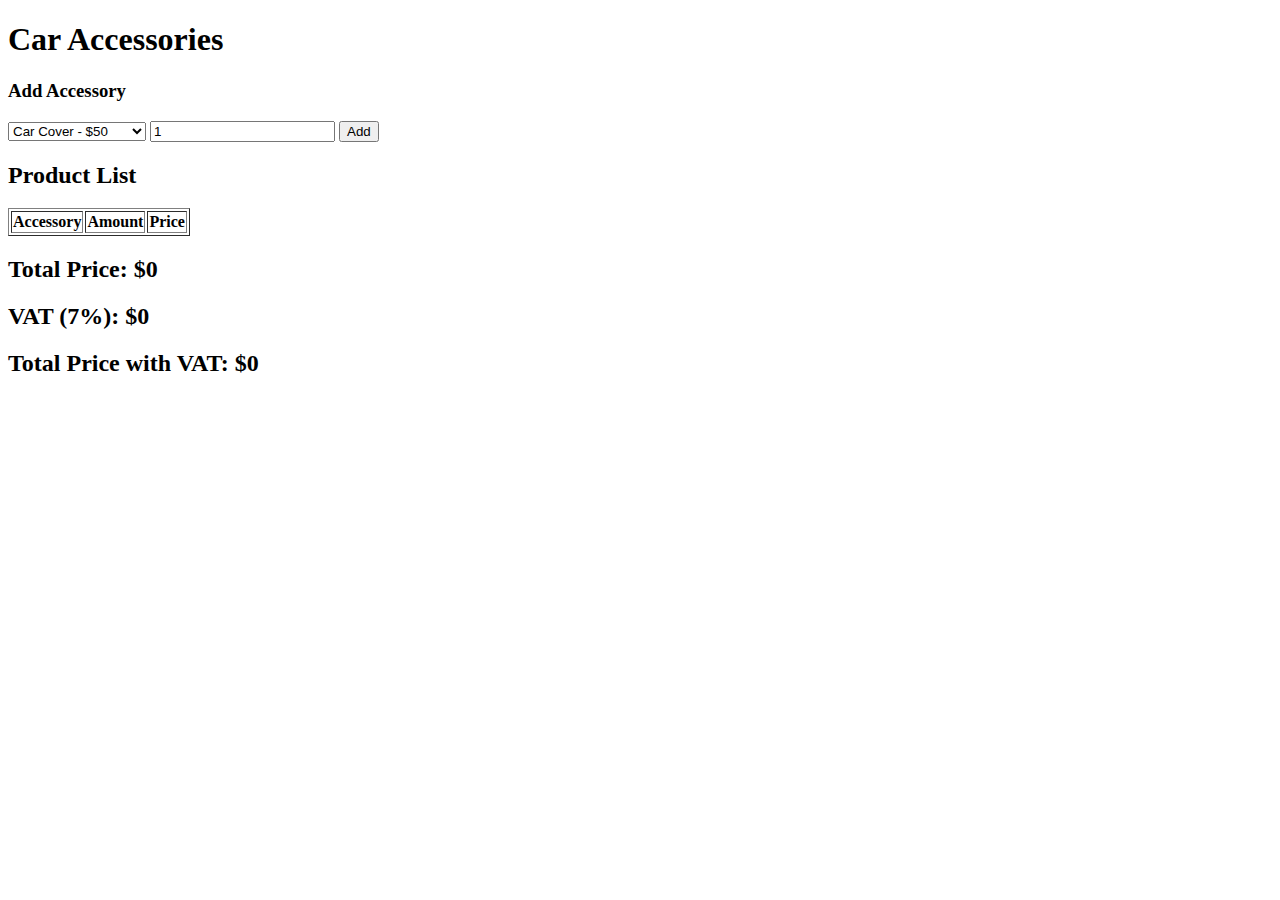
==== accessory/index.html @ 51d6d32d "add accessory and css" ====
<!DOCTYPE html>
<html>
<head>
    <title>Car Accessories</title>
    <link rel="stylesheet" type="text/css" href="css/global.css">
</head>
<body>
    <h1>Car Accessories</h1>

    <h3>Add Accessory</h3>
    <select id="accessory-select">
        <option value="50">Car Cover - $50</option>
        <option value="20">Seat Covers - $20</option>
        <option value="15">Phone Holder - $15</option>
        <!-- Add more options here -->
    </select>
    <input type="number" id="amount-input" min="1" value="1">
    <button class="add-button" onclick="addItem()">Add</button>

    <h2>Product List</h2>
    <table id="product-list" border="1">
        <tr>
            <th>Accessory</th>
            <th>Amount</th>
            <th>Price</th>
        </tr>
    </table>

    <h2>Total Price: <span id="total-price">$0</span></h2>
    <h2>VAT (7%): <span id="vat-price">$0</span></h2>
    <h2>Total Price with VAT: <span id="total-price-vat">$0</span></h2>

    <script>
        function addItem() {
            var accessorySelect = document.getElementById("accessory-select");
            var selectedAccessory = accessorySelect.options[accessorySelect.selectedIndex].text.split(" - ")[0];
            var selectedAccessoryValue = accessorySelect.options[accessorySelect.selectedIndex].value;
            var amountInput = document.getElementById("amount-input");
            var amount = amountInput.value;
            var price = parseFloat(selectedAccessoryValue);
            var totalPriceElement = document.getElementById("total-price");
            var productTable = document.getElementById("product-list");

            var row = productTable.insertRow(-1);
            var accessoryCell = row.insertCell(0);
            var amountCell = row.insertCell(1);
            var priceCell = row.insertCell(2);

            accessoryCell.textContent = selectedAccessory;
            amountCell.textContent = amount;
            priceCell.textContent = "$" + (price * amount).toFixed(2);

            var currentTotal = parseFloat(totalPriceElement.textContent.substring(1));
            var newTotal = currentTotal + (price * amount);
            totalPriceElement.textContent = "$" + newTotal.toFixed(2);

            var vat = newTotal * 0.07;
            var totalPriceWithVAT = newTotal + vat;

            document.getElementById("vat-price").textContent = "$" + vat.toFixed(2);
            document.getElementById("total-price-vat").textContent = "$" + totalPriceWithVAT.toFixed(2);
        }
    </script>
</body>
</html>
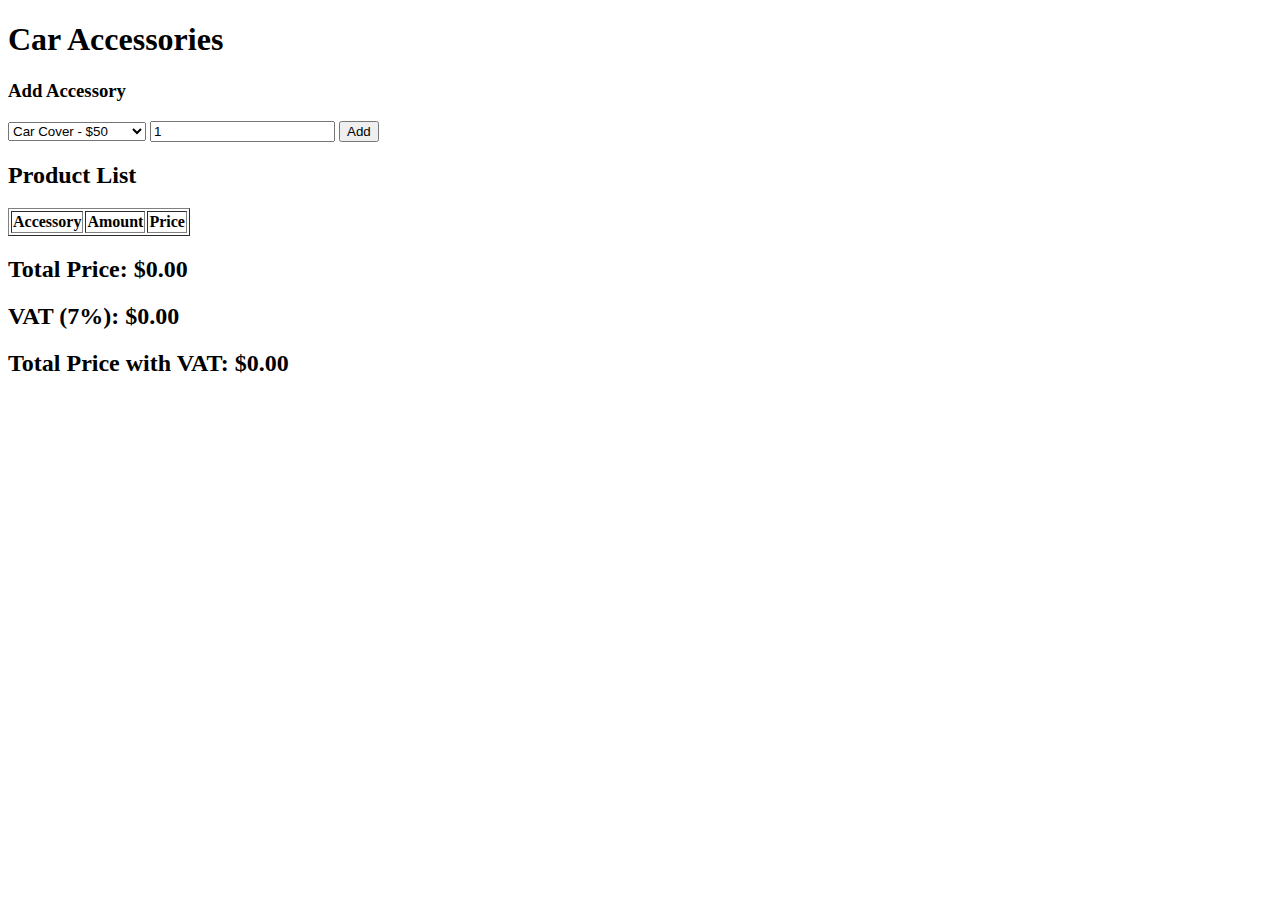
==== commit 0146449b: "modify accessory with jquery" ====
--- a/accessory/index.html
+++ b/accessory/index.html
@@ -3,6 +3,39 @@
 <head>
     <title>Car Accessories</title>
     <link rel="stylesheet" type="text/css" href="css/global.css">
+    <script src="https://code.jquery.com/jquery-3.6.0.min.js"></script>
+    <script>
+        $(document).ready(function() {
+            $(".add-button").click(function() {
+                var selectedAccessory = $("#accessory-select option:selected").text().split(" - ")[0];
+                var selectedAccessoryValue = parseFloat($("#accessory-select").val());
+                var amount = parseInt($("#amount-input").val());
+                var price = selectedAccessoryValue * amount;
+
+                // Add a new row to the product list table
+                $("#product-list").append(
+                    "<tr>" +
+                    "<td>" + selectedAccessory + "</td>" +
+                    "<td>" + amount + "</td>" +
+                    "<td>$" + price.toFixed(2) + "</td>" +
+                    "</tr>"
+                );
+
+                // Update total price
+                var currentTotal = parseFloat($("#total-price").text().substring(1));
+                var newTotal = currentTotal + price;
+                $("#total-price").text("$" + newTotal.toFixed(2));
+
+                // Calculate VAT and update VAT price
+                var vat = newTotal * 0.07;
+                var totalPriceWithVAT = newTotal + vat;
+                $("#vat-price").text("$" + vat.toFixed(2));
+
+                // Update total price with VAT
+                $("#total-price-vat").text("$" + totalPriceWithVAT.toFixed(2));
+            });
+        });
+    </script>
 </head>
 <body>
     <h1>Car Accessories</h1>
@@ -15,7 +48,7 @@
         <!-- Add more options here -->
     </select>
     <input type="number" id="amount-input" min="1" value="1">
-    <button class="add-button" onclick="addItem()">Add</button>
+    <button class="add-button">Add</button>
 
     <h2>Product List</h2>
     <table id="product-list" border="1">
@@ -26,40 +59,9 @@
         </tr>
     </table>
 
-    <h2>Total Price: <span id="total-price">$0</span></h2>
-    <h2>VAT (7%): <span id="vat-price">$0</span></h2>
-    <h2>Total Price with VAT: <span id="total-price-vat">$0</span></h2>
+    <h2>Total Price: <span id="total-price">$0.00</span></h2>
+    <h2>VAT (7%): <span id="vat-price">$0.00</span></h2>
+    <h2>Total Price with VAT: <span id="total-price-vat">$0.00</span></h2>
 
-    <script>
-        function addItem() {
-            var accessorySelect = document.getElementById("accessory-select");
-            var selectedAccessory = accessorySelect.options[accessorySelect.selectedIndex].text.split(" - ")[0];
-            var selectedAccessoryValue = accessorySelect.options[accessorySelect.selectedIndex].value;
-            var amountInput = document.getElementById("amount-input");
-            var amount = amountInput.value;
-            var price = parseFloat(selectedAccessoryValue);
-            var totalPriceElement = document.getElementById("total-price");
-            var productTable = document.getElementById("product-list");
-
-            var row = productTable.insertRow(-1);
-            var accessoryCell = row.insertCell(0);
-            var amountCell = row.insertCell(1);
-            var priceCell = row.insertCell(2);
-
-            accessoryCell.textContent = selectedAccessory;
-            amountCell.textContent = amount;
-            priceCell.textContent = "$" + (price * amount).toFixed(2);
-
-            var currentTotal = parseFloat(totalPriceElement.textContent.substring(1));
-            var newTotal = currentTotal + (price * amount);
-            totalPriceElement.textContent = "$" + newTotal.toFixed(2);
-
-            var vat = newTotal * 0.07;
-            var totalPriceWithVAT = newTotal + vat;
-
-            document.getElementById("vat-price").textContent = "$" + vat.toFixed(2);
-            document.getElementById("total-price-vat").textContent = "$" + totalPriceWithVAT.toFixed(2);
-        }
-    </script>
 </body>
 </html>
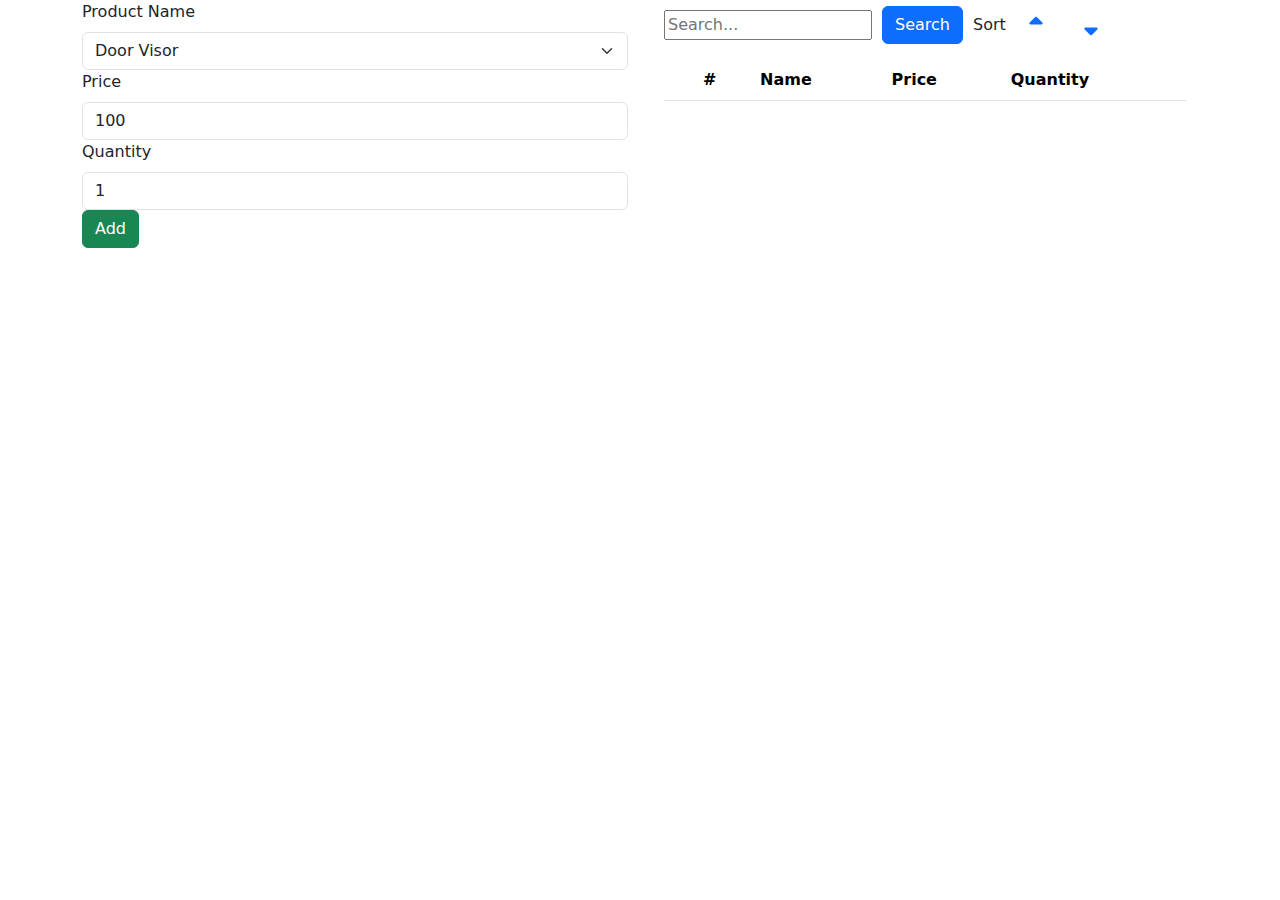
==== commit 3596b736: "add base path to accessory" ====
--- a/accessory/index.html
+++ b/accessory/index.html
@@ -1,67 +1,14 @@
-<!DOCTYPE html>
-<html>
-<head>
-    <title>Car Accessories</title>
-    <link rel="stylesheet" type="text/css" href="css/global.css">
-    <script src="https://code.jquery.com/jquery-3.6.0.min.js"></script>
-    <script>
-        $(document).ready(function() {
-            $(".add-button").click(function() {
-                var selectedAccessory = $("#accessory-select option:selected").text().split(" - ")[0];
-                var selectedAccessoryValue = parseFloat($("#accessory-select").val());
-                var amount = parseInt($("#amount-input").val());
-                var price = selectedAccessoryValue * amount;
-
-                // Add a new row to the product list table
-                $("#product-list").append(
-                    "<tr>" +
-                    "<td>" + selectedAccessory + "</td>" +
-                    "<td>" + amount + "</td>" +
-                    "<td>$" + price.toFixed(2) + "</td>" +
-                    "</tr>"
-                );
-
-                // Update total price
-                var currentTotal = parseFloat($("#total-price").text().substring(1));
-                var newTotal = currentTotal + price;
-                $("#total-price").text("$" + newTotal.toFixed(2));
-
-                // Calculate VAT and update VAT price
-                var vat = newTotal * 0.07;
-                var totalPriceWithVAT = newTotal + vat;
-                $("#vat-price").text("$" + vat.toFixed(2));
-
-                // Update total price with VAT
-                $("#total-price-vat").text("$" + totalPriceWithVAT.toFixed(2));
-            });
-        });
-    </script>
-</head>
-<body>
-    <h1>Car Accessories</h1>
-
-    <h3>Add Accessory</h3>
-    <select id="accessory-select">
-        <option value="50">Car Cover - $50</option>
-        <option value="20">Seat Covers - $20</option>
-        <option value="15">Phone Holder - $15</option>
-        <!-- Add more options here -->
-    </select>
-    <input type="number" id="amount-input" min="1" value="1">
-    <button class="add-button">Add</button>
-
-    <h2>Product List</h2>
-    <table id="product-list" border="1">
-        <tr>
-            <th>Accessory</th>
-            <th>Amount</th>
-            <th>Price</th>
-        </tr>
-    </table>
-
-    <h2>Total Price: <span id="total-price">$0.00</span></h2>
-    <h2>VAT (7%): <span id="vat-price">$0.00</span></h2>
-    <h2>Total Price with VAT: <span id="total-price-vat">$0.00</span></h2>
-
-</body>
+<!doctype html>
+<html lang="en">
+  <head>
+    <meta charset="UTF-8" />
+    <link rel="icon" type="image/svg+xml" href="/accessory/vite.svg" />
+    <meta name="viewport" content="width=device-width, initial-scale=1.0" />
+    <title>Vite + React</title>
+    <script type="module" crossorigin src="/accessory/assets/index-C-yWxXfR.js"></script>
+    <link rel="stylesheet" crossorigin href="/accessory/assets/index-OHqzeTQK.css">
+  </head>
+  <body>
+    <div id="root"></div>
+  </body>
 </html>
--- a/accessory/assets/index-OHqzeTQK.css
+++ b/accessory/assets/index-OHqzeTQK.css
@@ -0,0 +1,9 @@
+@charset "UTF-8";/*!
+* Bootstrap  v5.3.3 (https://getbootstrap.com/)
+* Copyright 2011-2024 The Bootstrap Authors
+* Licensed under MIT (https://github.com/twbs/bootstrap/blob/main/LICENSE)
+*/:root,[data-bs-theme=light]{--bs-blue:#0d6efd;--bs-indigo:#6610f2;--bs-purple:#6f42c1;--bs-pink:#d63384;--bs-red:#dc3545;--bs-orange:#fd7e14;--bs-yellow:#ffc107;--bs-green:#198754;--bs-teal:#20c997;--bs-cyan:#0dcaf0;--bs-black:#000;--bs-white:#fff;--bs-gray:#6c757d;--bs-gray-dark:#343a40;--bs-gray-100:#f8f9fa;--bs-gray-200:#e9ecef;--bs-gray-300:#dee2e6;--bs-gray-400:#ced4da;--bs-gray-500:#adb5bd;--bs-gray-600:#6c757d;--bs-gray-700:#495057;--bs-gray-800:#343a40;--bs-gray-900:#212529;--bs-primary:#0d6efd;--bs-secondary:#6c757d;--bs-success:#198754;--bs-info:#0dcaf0;--bs-warning:#ffc107;--bs-danger:#dc3545;--bs-light:#f8f9fa;--bs-dark:#212529;--bs-primary-rgb:13,110,253;--bs-secondary-rgb:108,117,125;--bs-success-rgb:25,135,84;--bs-info-rgb:13,202,240;--bs-warning-rgb:255,193,7;--bs-danger-rgb:220,53,69;--bs-light-rgb:248,249,250;--bs-dark-rgb:33,37,41;--bs-primary-text-emphasis:#052c65;--bs-secondary-text-emphasis:#2b2f32;--bs-success-text-emphasis:#0a3622;--bs-info-text-emphasis:#055160;--bs-warning-text-emphasis:#664d03;--bs-danger-text-emphasis:#58151c;--bs-light-text-emphasis:#495057;--bs-dark-text-emphasis:#495057;--bs-primary-bg-subtle:#cfe2ff;--bs-secondary-bg-subtle:#e2e3e5;--bs-success-bg-subtle:#d1e7dd;--bs-info-bg-subtle:#cff4fc;--bs-warning-bg-subtle:#fff3cd;--bs-danger-bg-subtle:#f8d7da;--bs-light-bg-subtle:#fcfcfd;--bs-dark-bg-subtle:#ced4da;--bs-primary-border-subtle:#9ec5fe;--bs-secondary-border-subtle:#c4c8cb;--bs-success-border-subtle:#a3cfbb;--bs-info-border-subtle:#9eeaf9;--bs-warning-border-subtle:#ffe69c;--bs-danger-border-subtle:#f1aeb5;--bs-light-border-subtle:#e9ecef;--bs-dark-border-subtle:#adb5bd;--bs-white-rgb:255,255,255;--bs-black-rgb:0,0,0;--bs-font-sans-serif:system-ui,-apple-system,"Segoe UI",Roboto,"Helvetica Neue","Noto Sans","Liberation Sans",Arial,sans-serif,"Apple Color Emoji","Segoe UI Emoji","Segoe UI Symbol","Noto Color Emoji";--bs-font-monospace:SFMono-Regular,Menlo,Monaco,Consolas,"Liberation Mono","Courier New",monospace;--bs-gradient:linear-gradient(180deg, rgba(255, 255, 255, .15), rgba(255, 255, 255, 0));--bs-body-font-family:var(--bs-font-sans-serif);--bs-body-font-size:1rem;--bs-body-font-weight:400;--bs-body-line-height:1.5;--bs-body-color:#212529;--bs-body-color-rgb:33,37,41;--bs-body-bg:#fff;--bs-body-bg-rgb:255,255,255;--bs-emphasis-color:#000;--bs-emphasis-color-rgb:0,0,0;--bs-secondary-color:rgba(33, 37, 41, .75);--bs-secondary-color-rgb:33,37,41;--bs-secondary-bg:#e9ecef;--bs-secondary-bg-rgb:233,236,239;--bs-tertiary-color:rgba(33, 37, 41, .5);--bs-tertiary-color-rgb:33,37,41;--bs-tertiary-bg:#f8f9fa;--bs-tertiary-bg-rgb:248,249,250;--bs-heading-color:inherit;--bs-link-color:#0d6efd;--bs-link-color-rgb:13,110,253;--bs-link-decoration:underline;--bs-link-hover-color:#0a58ca;--bs-link-hover-color-rgb:10,88,202;--bs-code-color:#d63384;--bs-highlight-color:#212529;--bs-highlight-bg:#fff3cd;--bs-border-width:1px;--bs-border-style:solid;--bs-border-color:#dee2e6;--bs-border-color-translucent:rgba(0, 0, 0, .175);--bs-border-radius:.375rem;--bs-border-radius-sm:.25rem;--bs-border-radius-lg:.5rem;--bs-border-radius-xl:1rem;--bs-border-radius-xxl:2rem;--bs-border-radius-2xl:var(--bs-border-radius-xxl);--bs-border-radius-pill:50rem;--bs-box-shadow:0 .5rem 1rem rgba(0, 0, 0, .15);--bs-box-shadow-sm:0 .125rem .25rem rgba(0, 0, 0, .075);--bs-box-shadow-lg:0 1rem 3rem rgba(0, 0, 0, .175);--bs-box-shadow-inset:inset 0 1px 2px rgba(0, 0, 0, .075);--bs-focus-ring-width:.25rem;--bs-focus-ring-opacity:.25;--bs-focus-ring-color:rgba(13, 110, 253, .25);--bs-form-valid-color:#198754;--bs-form-valid-border-color:#198754;--bs-form-invalid-color:#dc3545;--bs-form-invalid-border-color:#dc3545}[data-bs-theme=dark]{color-scheme:dark;--bs-body-color:#dee2e6;--bs-body-color-rgb:222,226,230;--bs-body-bg:#212529;--bs-body-bg-rgb:33,37,41;--bs-emphasis-color:#fff;--bs-emphasis-color-rgb:255,255,255;--bs-secondary-color:rgba(222, 226, 230, .75);--bs-secondary-color-rgb:222,226,230;--bs-secondary-bg:#343a40;--bs-secondary-bg-rgb:52,58,64;--bs-tertiary-color:rgba(222, 226, 230, .5);--bs-tertiary-color-rgb:222,226,230;--bs-tertiary-bg:#2b3035;--bs-tertiary-bg-rgb:43,48,53;--bs-primary-text-emphasis:#6ea8fe;--bs-secondary-text-emphasis:#a7acb1;--bs-success-text-emphasis:#75b798;--bs-info-text-emphasis:#6edff6;--bs-warning-text-emphasis:#ffda6a;--bs-danger-text-emphasis:#ea868f;--bs-light-text-emphasis:#f8f9fa;--bs-dark-text-emphasis:#dee2e6;--bs-primary-bg-subtle:#031633;--bs-secondary-bg-subtle:#161719;--bs-success-bg-subtle:#051b11;--bs-info-bg-subtle:#032830;--bs-warning-bg-subtle:#332701;--bs-danger-bg-subtle:#2c0b0e;--bs-light-bg-subtle:#343a40;--bs-dark-bg-subtle:#1a1d20;--bs-primary-border-subtle:#084298;--bs-secondary-border-subtle:#41464b;--bs-success-border-subtle:#0f5132;--bs-info-border-subtle:#087990;--bs-warning-border-subtle:#997404;--bs-danger-border-subtle:#842029;--bs-light-border-subtle:#495057;--bs-dark-border-subtle:#343a40;--bs-heading-color:inherit;--bs-link-color:#6ea8fe;--bs-link-hover-color:#8bb9fe;--bs-link-color-rgb:110,168,254;--bs-link-hover-color-rgb:139,185,254;--bs-code-color:#e685b5;--bs-highlight-color:#dee2e6;--bs-highlight-bg:#664d03;--bs-border-color:#495057;--bs-border-color-translucent:rgba(255, 255, 255, .15);--bs-form-valid-color:#75b798;--bs-form-valid-border-color:#75b798;--bs-form-invalid-color:#ea868f;--bs-form-invalid-border-color:#ea868f}*,:after,:before{box-sizing:border-box}@media (prefers-reduced-motion:no-preference){:root{scroll-behavior:smooth}}body{margin:0;font-family:var(--bs-body-font-family);font-size:var(--bs-body-font-size);font-weight:var(--bs-body-font-weight);line-height:var(--bs-body-line-height);color:var(--bs-body-color);text-align:var(--bs-body-text-align);background-color:var(--bs-body-bg);-webkit-text-size-adjust:100%;-webkit-tap-highlight-color:transparent}hr{margin:1rem 0;color:inherit;border:0;border-top:var(--bs-border-width) solid;opacity:.25}.h1,.h2,.h3,.h4,.h5,.h6,h1,h2,h3,h4,h5,h6{margin-top:0;margin-bottom:.5rem;font-weight:500;line-height:1.2;color:var(--bs-heading-color)}.h1,h1{font-size:calc(1.375rem + 1.5vw)}@media (min-width:1200px){.h1,h1{font-size:2.5rem}}.h2,h2{font-size:calc(1.325rem + .9vw)}@media (min-width:1200px){.h2,h2{font-size:2rem}}.h3,h3{font-size:calc(1.3rem + .6vw)}@media (min-width:1200px){.h3,h3{font-size:1.75rem}}.h4,h4{font-size:calc(1.275rem + .3vw)}@media (min-width:1200px){.h4,h4{font-size:1.5rem}}.h5,h5{font-size:1.25rem}.h6,h6{font-size:1rem}p{margin-top:0;margin-bottom:1rem}abbr[title]{-webkit-text-decoration:underline dotted;text-decoration:underline dotted;cursor:help;-webkit-text-decoration-skip-ink:none;text-decoration-skip-ink:none}address{margin-bottom:1rem;font-style:normal;line-height:inherit}ol,ul{padding-left:2rem}dl,ol,ul{margin-top:0;margin-bottom:1rem}ol ol,ol ul,ul ol,ul ul{margin-bottom:0}dt{font-weight:700}dd{margin-bottom:.5rem;margin-left:0}blockquote{margin:0 0 1rem}b,strong{font-weight:bolder}.small,small{font-size:.875em}.mark,mark{padding:.1875em;color:var(--bs-highlight-color);background-color:var(--bs-highlight-bg)}sub,sup{position:relative;font-size:.75em;line-height:0;vertical-align:baseline}sub{bottom:-.25em}sup{top:-.5em}a{color:rgba(var(--bs-link-color-rgb),var(--bs-link-opacity,1));text-decoration:underline}a:hover{--bs-link-color-rgb:var(--bs-link-hover-color-rgb)}a:not([href]):not([class]),a:not([href]):not([class]):hover{color:inherit;text-decoration:none}code,kbd,pre,samp{font-family:var(--bs-font-monospace);font-size:1em}pre{display:block;margin-top:0;margin-bottom:1rem;overflow:auto;font-size:.875em}pre code{font-size:inherit;color:inherit;word-break:normal}code{font-size:.875em;color:var(--bs-code-color);word-wrap:break-word}a>code{color:inherit}kbd{padding:.1875rem .375rem;font-size:.875em;color:var(--bs-body-bg);background-color:var(--bs-body-color);border-radius:.25rem}kbd kbd{padding:0;font-size:1em}figure{margin:0 0 1rem}img,svg{vertical-align:middle}table{caption-side:bottom;border-collapse:collapse}caption{padding-top:.5rem;padding-bottom:.5rem;color:var(--bs-secondary-color);text-align:left}th{text-align:inherit;text-align:-webkit-match-parent}tbody,td,tfoot,th,thead,tr{border-color:inherit;border-style:solid;border-width:0}label{display:inline-block}button{border-radius:0}button:focus:not(:focus-visible){outline:0}button,input,optgroup,select,textarea{margin:0;font-family:inherit;font-size:inherit;line-height:inherit}button,select{text-transform:none}[role=button]{cursor:pointer}select{word-wrap:normal}select:disabled{opacity:1}[list]:not([type=date]):not([type=datetime-local]):not([type=month]):not([type=week]):not([type=time])::-webkit-calendar-picker-indicator{display:none!important}[type=button],[type=reset],[type=submit],button{-webkit-appearance:button}[type=button]:not(:disabled),[type=reset]:not(:disabled),[type=submit]:not(:disabled),button:not(:disabled){cursor:pointer}::-moz-focus-inner{padding:0;border-style:none}textarea{resize:vertical}fieldset{min-width:0;padding:0;margin:0;border:0}legend{float:left;width:100%;padding:0;margin-bottom:.5rem;font-size:calc(1.275rem + .3vw);line-height:inherit}@media (min-width:1200px){legend{font-size:1.5rem}}legend+*{clear:left}::-webkit-datetime-edit-day-field,::-webkit-datetime-edit-fields-wrapper,::-webkit-datetime-edit-hour-field,::-webkit-datetime-edit-minute,::-webkit-datetime-edit-month-field,::-webkit-datetime-edit-text,::-webkit-datetime-edit-year-field{padding:0}::-webkit-inner-spin-button{height:auto}[type=search]{-webkit-appearance:textfield;outline-offset:-2px}::-webkit-search-decoration{-webkit-appearance:none}::-webkit-color-swatch-wrapper{padding:0}::-webkit-file-upload-button{font:inherit;-webkit-appearance:button}::file-selector-button{font:inherit;-webkit-appearance:button}output{display:inline-block}iframe{border:0}summary{display:list-item;cursor:pointer}progress{vertical-align:baseline}[hidden]{display:none!important}.lead{font-size:1.25rem;font-weight:300}.display-1{font-size:calc(1.625rem + 4.5vw);font-weight:300;line-height:1.2}@media (min-width:1200px){.display-1{font-size:5rem}}.display-2{font-size:calc(1.575rem + 3.9vw);font-weight:300;line-height:1.2}@media (min-width:1200px){.display-2{font-size:4.5rem}}.display-3{font-size:calc(1.525rem + 3.3vw);font-weight:300;line-height:1.2}@media (min-width:1200px){.display-3{font-size:4rem}}.display-4{font-size:calc(1.475rem + 2.7vw);font-weight:300;line-height:1.2}@media (min-width:1200px){.display-4{font-size:3.5rem}}.display-5{font-size:calc(1.425rem + 2.1vw);font-weight:300;line-height:1.2}@media (min-width:1200px){.display-5{font-size:3rem}}.display-6{font-size:calc(1.375rem + 1.5vw);font-weight:300;line-height:1.2}@media (min-width:1200px){.display-6{font-size:2.5rem}}.list-unstyled,.list-inline{padding-left:0;list-style:none}.list-inline-item{display:inline-block}.list-inline-item:not(:last-child){margin-right:.5rem}.initialism{font-size:.875em;text-transform:uppercase}.blockquote{margin-bottom:1rem;font-size:1.25rem}.blockquote>:last-child{margin-bottom:0}.blockquote-footer{margin-top:-1rem;margin-bottom:1rem;font-size:.875em;color:#6c757d}.blockquote-footer:before{content:"— "}.img-fluid{max-width:100%;height:auto}.img-thumbnail{padding:.25rem;background-color:var(--bs-body-bg);border:var(--bs-border-width) solid var(--bs-border-color);border-radius:var(--bs-border-radius);max-width:100%;height:auto}.figure{display:inline-block}.figure-img{margin-bottom:.5rem;line-height:1}.figure-caption{font-size:.875em;color:var(--bs-secondary-color)}.container,.container-fluid,.container-lg,.container-md,.container-sm,.container-xl,.container-xxl{--bs-gutter-x:1.5rem;--bs-gutter-y:0;width:100%;padding-right:calc(var(--bs-gutter-x) * .5);padding-left:calc(var(--bs-gutter-x) * .5);margin-right:auto;margin-left:auto}@media (min-width:576px){.container,.container-sm{max-width:540px}}@media (min-width:768px){.container,.container-md,.container-sm{max-width:720px}}@media (min-width:992px){.container,.container-lg,.container-md,.container-sm{max-width:960px}}@media (min-width:1200px){.container,.container-lg,.container-md,.container-sm,.container-xl{max-width:1140px}}@media (min-width:1400px){.container,.container-lg,.container-md,.container-sm,.container-xl,.container-xxl{max-width:1320px}}:root{--bs-breakpoint-xs:0;--bs-breakpoint-sm:576px;--bs-breakpoint-md:768px;--bs-breakpoint-lg:992px;--bs-breakpoint-xl:1200px;--bs-breakpoint-xxl:1400px}.row{--bs-gutter-x:1.5rem;--bs-gutter-y:0;display:flex;flex-wrap:wrap;margin-top:calc(-1 * var(--bs-gutter-y));margin-right:calc(-.5 * var(--bs-gutter-x));margin-left:calc(-.5 * var(--bs-gutter-x))}.row>*{flex-shrink:0;width:100%;max-width:100%;padding-right:calc(var(--bs-gutter-x) * .5);padding-left:calc(var(--bs-gutter-x) * .5);margin-top:var(--bs-gutter-y)}.col{flex:1 0 0%}.row-cols-auto>*{flex:0 0 auto;width:auto}.row-cols-1>*{flex:0 0 auto;width:100%}.row-cols-2>*{flex:0 0 auto;width:50%}.row-cols-3>*{flex:0 0 auto;width:33.33333333%}.row-cols-4>*{flex:0 0 auto;width:25%}.row-cols-5>*{flex:0 0 auto;width:20%}.row-cols-6>*{flex:0 0 auto;width:16.66666667%}.col-auto{flex:0 0 auto;width:auto}.col-1{flex:0 0 auto;width:8.33333333%}.col-2{flex:0 0 auto;width:16.66666667%}.col-3{flex:0 0 auto;width:25%}.col-4{flex:0 0 auto;width:33.33333333%}.col-5{flex:0 0 auto;width:41.66666667%}.col-6{flex:0 0 auto;width:50%}.col-7{flex:0 0 auto;width:58.33333333%}.col-8{flex:0 0 auto;width:66.66666667%}.col-9{flex:0 0 auto;width:75%}.col-10{flex:0 0 auto;width:83.33333333%}.col-11{flex:0 0 auto;width:91.66666667%}.col-12{flex:0 0 auto;width:100%}.offset-1{margin-left:8.33333333%}.offset-2{margin-left:16.66666667%}.offset-3{margin-left:25%}.offset-4{margin-left:33.33333333%}.offset-5{margin-left:41.66666667%}.offset-6{margin-left:50%}.offset-7{margin-left:58.33333333%}.offset-8{margin-left:66.66666667%}.offset-9{margin-left:75%}.offset-10{margin-left:83.33333333%}.offset-11{margin-left:91.66666667%}.g-0,.gx-0{--bs-gutter-x:0}.g-0,.gy-0{--bs-gutter-y:0}.g-1,.gx-1{--bs-gutter-x:.25rem}.g-1,.gy-1{--bs-gutter-y:.25rem}.g-2,.gx-2{--bs-gutter-x:.5rem}.g-2,.gy-2{--bs-gutter-y:.5rem}.g-3,.gx-3{--bs-gutter-x:1rem}.g-3,.gy-3{--bs-gutter-y:1rem}.g-4,.gx-4{--bs-gutter-x:1.5rem}.g-4,.gy-4{--bs-gutter-y:1.5rem}.g-5,.gx-5{--bs-gutter-x:3rem}.g-5,.gy-5{--bs-gutter-y:3rem}@media (min-width:576px){.col-sm{flex:1 0 0%}.row-cols-sm-auto>*{flex:0 0 auto;width:auto}.row-cols-sm-1>*{flex:0 0 auto;width:100%}.row-cols-sm-2>*{flex:0 0 auto;width:50%}.row-cols-sm-3>*{flex:0 0 auto;width:33.33333333%}.row-cols-sm-4>*{flex:0 0 auto;width:25%}.row-cols-sm-5>*{flex:0 0 auto;width:20%}.row-cols-sm-6>*{flex:0 0 auto;width:16.66666667%}.col-sm-auto{flex:0 0 auto;width:auto}.col-sm-1{flex:0 0 auto;width:8.33333333%}.col-sm-2{flex:0 0 auto;width:16.66666667%}.col-sm-3{flex:0 0 auto;width:25%}.col-sm-4{flex:0 0 auto;width:33.33333333%}.col-sm-5{flex:0 0 auto;width:41.66666667%}.col-sm-6{flex:0 0 auto;width:50%}.col-sm-7{flex:0 0 auto;width:58.33333333%}.col-sm-8{flex:0 0 auto;width:66.66666667%}.col-sm-9{flex:0 0 auto;width:75%}.col-sm-10{flex:0 0 auto;width:83.33333333%}.col-sm-11{flex:0 0 auto;width:91.66666667%}.col-sm-12{flex:0 0 auto;width:100%}.offset-sm-0{margin-left:0}.offset-sm-1{margin-left:8.33333333%}.offset-sm-2{margin-left:16.66666667%}.offset-sm-3{margin-left:25%}.offset-sm-4{margin-left:33.33333333%}.offset-sm-5{margin-left:41.66666667%}.offset-sm-6{margin-left:50%}.offset-sm-7{margin-left:58.33333333%}.offset-sm-8{margin-left:66.66666667%}.offset-sm-9{margin-left:75%}.offset-sm-10{margin-left:83.33333333%}.offset-sm-11{margin-left:91.66666667%}.g-sm-0,.gx-sm-0{--bs-gutter-x:0}.g-sm-0,.gy-sm-0{--bs-gutter-y:0}.g-sm-1,.gx-sm-1{--bs-gutter-x:.25rem}.g-sm-1,.gy-sm-1{--bs-gutter-y:.25rem}.g-sm-2,.gx-sm-2{--bs-gutter-x:.5rem}.g-sm-2,.gy-sm-2{--bs-gutter-y:.5rem}.g-sm-3,.gx-sm-3{--bs-gutter-x:1rem}.g-sm-3,.gy-sm-3{--bs-gutter-y:1rem}.g-sm-4,.gx-sm-4{--bs-gutter-x:1.5rem}.g-sm-4,.gy-sm-4{--bs-gutter-y:1.5rem}.g-sm-5,.gx-sm-5{--bs-gutter-x:3rem}.g-sm-5,.gy-sm-5{--bs-gutter-y:3rem}}@media (min-width:768px){.col-md{flex:1 0 0%}.row-cols-md-auto>*{flex:0 0 auto;width:auto}.row-cols-md-1>*{flex:0 0 auto;width:100%}.row-cols-md-2>*{flex:0 0 auto;width:50%}.row-cols-md-3>*{flex:0 0 auto;width:33.33333333%}.row-cols-md-4>*{flex:0 0 auto;width:25%}.row-cols-md-5>*{flex:0 0 auto;width:20%}.row-cols-md-6>*{flex:0 0 auto;width:16.66666667%}.col-md-auto{flex:0 0 auto;width:auto}.col-md-1{flex:0 0 auto;width:8.33333333%}.col-md-2{flex:0 0 auto;width:16.66666667%}.col-md-3{flex:0 0 auto;width:25%}.col-md-4{flex:0 0 auto;width:33.33333333%}.col-md-5{flex:0 0 auto;width:41.66666667%}.col-md-6{flex:0 0 auto;width:50%}.col-md-7{flex:0 0 auto;width:58.33333333%}.col-md-8{flex:0 0 auto;width:66.66666667%}.col-md-9{flex:0 0 auto;width:75%}.col-md-10{flex:0 0 auto;width:83.33333333%}.col-md-11{flex:0 0 auto;width:91.66666667%}.col-md-12{flex:0 0 auto;width:100%}.offset-md-0{margin-left:0}.offset-md-1{margin-left:8.33333333%}.offset-md-2{margin-left:16.66666667%}.offset-md-3{margin-left:25%}.offset-md-4{margin-left:33.33333333%}.offset-md-5{margin-left:41.66666667%}.offset-md-6{margin-left:50%}.offset-md-7{margin-left:58.33333333%}.offset-md-8{margin-left:66.66666667%}.offset-md-9{margin-left:75%}.offset-md-10{margin-left:83.33333333%}.offset-md-11{margin-left:91.66666667%}.g-md-0,.gx-md-0{--bs-gutter-x:0}.g-md-0,.gy-md-0{--bs-gutter-y:0}.g-md-1,.gx-md-1{--bs-gutter-x:.25rem}.g-md-1,.gy-md-1{--bs-gutter-y:.25rem}.g-md-2,.gx-md-2{--bs-gutter-x:.5rem}.g-md-2,.gy-md-2{--bs-gutter-y:.5rem}.g-md-3,.gx-md-3{--bs-gutter-x:1rem}.g-md-3,.gy-md-3{--bs-gutter-y:1rem}.g-md-4,.gx-md-4{--bs-gutter-x:1.5rem}.g-md-4,.gy-md-4{--bs-gutter-y:1.5rem}.g-md-5,.gx-md-5{--bs-gutter-x:3rem}.g-md-5,.gy-md-5{--bs-gutter-y:3rem}}@media (min-width:992px){.col-lg{flex:1 0 0%}.row-cols-lg-auto>*{flex:0 0 auto;width:auto}.row-cols-lg-1>*{flex:0 0 auto;width:100%}.row-cols-lg-2>*{flex:0 0 auto;width:50%}.row-cols-lg-3>*{flex:0 0 auto;width:33.33333333%}.row-cols-lg-4>*{flex:0 0 auto;width:25%}.row-cols-lg-5>*{flex:0 0 auto;width:20%}.row-cols-lg-6>*{flex:0 0 auto;width:16.66666667%}.col-lg-auto{flex:0 0 auto;width:auto}.col-lg-1{flex:0 0 auto;width:8.33333333%}.col-lg-2{flex:0 0 auto;width:16.66666667%}.col-lg-3{flex:0 0 auto;width:25%}.col-lg-4{flex:0 0 auto;width:33.33333333%}.col-lg-5{flex:0 0 auto;width:41.66666667%}.col-lg-6{flex:0 0 auto;width:50%}.col-lg-7{flex:0 0 auto;width:58.33333333%}.col-lg-8{flex:0 0 auto;width:66.66666667%}.col-lg-9{flex:0 0 auto;width:75%}.col-lg-10{flex:0 0 auto;width:83.33333333%}.col-lg-11{flex:0 0 auto;width:91.66666667%}.col-lg-12{flex:0 0 auto;width:100%}.offset-lg-0{margin-left:0}.offset-lg-1{margin-left:8.33333333%}.offset-lg-2{margin-left:16.66666667%}.offset-lg-3{margin-left:25%}.offset-lg-4{margin-left:33.33333333%}.offset-lg-5{margin-left:41.66666667%}.offset-lg-6{margin-left:50%}.offset-lg-7{margin-left:58.33333333%}.offset-lg-8{margin-left:66.66666667%}.offset-lg-9{margin-left:75%}.offset-lg-10{margin-left:83.33333333%}.offset-lg-11{margin-left:91.66666667%}.g-lg-0,.gx-lg-0{--bs-gutter-x:0}.g-lg-0,.gy-lg-0{--bs-gutter-y:0}.g-lg-1,.gx-lg-1{--bs-gutter-x:.25rem}.g-lg-1,.gy-lg-1{--bs-gutter-y:.25rem}.g-lg-2,.gx-lg-2{--bs-gutter-x:.5rem}.g-lg-2,.gy-lg-2{--bs-gutter-y:.5rem}.g-lg-3,.gx-lg-3{--bs-gutter-x:1rem}.g-lg-3,.gy-lg-3{--bs-gutter-y:1rem}.g-lg-4,.gx-lg-4{--bs-gutter-x:1.5rem}.g-lg-4,.gy-lg-4{--bs-gutter-y:1.5rem}.g-lg-5,.gx-lg-5{--bs-gutter-x:3rem}.g-lg-5,.gy-lg-5{--bs-gutter-y:3rem}}@media (min-width:1200px){.col-xl{flex:1 0 0%}.row-cols-xl-auto>*{flex:0 0 auto;width:auto}.row-cols-xl-1>*{flex:0 0 auto;width:100%}.row-cols-xl-2>*{flex:0 0 auto;width:50%}.row-cols-xl-3>*{flex:0 0 auto;width:33.33333333%}.row-cols-xl-4>*{flex:0 0 auto;width:25%}.row-cols-xl-5>*{flex:0 0 auto;width:20%}.row-cols-xl-6>*{flex:0 0 auto;width:16.66666667%}.col-xl-auto{flex:0 0 auto;width:auto}.col-xl-1{flex:0 0 auto;width:8.33333333%}.col-xl-2{flex:0 0 auto;width:16.66666667%}.col-xl-3{flex:0 0 auto;width:25%}.col-xl-4{flex:0 0 auto;width:33.33333333%}.col-xl-5{flex:0 0 auto;width:41.66666667%}.col-xl-6{flex:0 0 auto;width:50%}.col-xl-7{flex:0 0 auto;width:58.33333333%}.col-xl-8{flex:0 0 auto;width:66.66666667%}.col-xl-9{flex:0 0 auto;width:75%}.col-xl-10{flex:0 0 auto;width:83.33333333%}.col-xl-11{flex:0 0 auto;width:91.66666667%}.col-xl-12{flex:0 0 auto;width:100%}.offset-xl-0{margin-left:0}.offset-xl-1{margin-left:8.33333333%}.offset-xl-2{margin-left:16.66666667%}.offset-xl-3{margin-left:25%}.offset-xl-4{margin-left:33.33333333%}.offset-xl-5{margin-left:41.66666667%}.offset-xl-6{margin-left:50%}.offset-xl-7{margin-left:58.33333333%}.offset-xl-8{margin-left:66.66666667%}.offset-xl-9{margin-left:75%}.offset-xl-10{margin-left:83.33333333%}.offset-xl-11{margin-left:91.66666667%}.g-xl-0,.gx-xl-0{--bs-gutter-x:0}.g-xl-0,.gy-xl-0{--bs-gutter-y:0}.g-xl-1,.gx-xl-1{--bs-gutter-x:.25rem}.g-xl-1,.gy-xl-1{--bs-gutter-y:.25rem}.g-xl-2,.gx-xl-2{--bs-gutter-x:.5rem}.g-xl-2,.gy-xl-2{--bs-gutter-y:.5rem}.g-xl-3,.gx-xl-3{--bs-gutter-x:1rem}.g-xl-3,.gy-xl-3{--bs-gutter-y:1rem}.g-xl-4,.gx-xl-4{--bs-gutter-x:1.5rem}.g-xl-4,.gy-xl-4{--bs-gutter-y:1.5rem}.g-xl-5,.gx-xl-5{--bs-gutter-x:3rem}.g-xl-5,.gy-xl-5{--bs-gutter-y:3rem}}@media (min-width:1400px){.col-xxl{flex:1 0 0%}.row-cols-xxl-auto>*{flex:0 0 auto;width:auto}.row-cols-xxl-1>*{flex:0 0 auto;width:100%}.row-cols-xxl-2>*{flex:0 0 auto;width:50%}.row-cols-xxl-3>*{flex:0 0 auto;width:33.33333333%}.row-cols-xxl-4>*{flex:0 0 auto;width:25%}.row-cols-xxl-5>*{flex:0 0 auto;width:20%}.row-cols-xxl-6>*{flex:0 0 auto;width:16.66666667%}.col-xxl-auto{flex:0 0 auto;width:auto}.col-xxl-1{flex:0 0 auto;width:8.33333333%}.col-xxl-2{flex:0 0 auto;width:16.66666667%}.col-xxl-3{flex:0 0 auto;width:25%}.col-xxl-4{flex:0 0 auto;width:33.33333333%}.col-xxl-5{flex:0 0 auto;width:41.66666667%}.col-xxl-6{flex:0 0 auto;width:50%}.col-xxl-7{flex:0 0 auto;width:58.33333333%}.col-xxl-8{flex:0 0 auto;width:66.66666667%}.col-xxl-9{flex:0 0 auto;width:75%}.col-xxl-10{flex:0 0 auto;width:83.33333333%}.col-xxl-11{flex:0 0 auto;width:91.66666667%}.col-xxl-12{flex:0 0 auto;width:100%}.offset-xxl-0{margin-left:0}.offset-xxl-1{margin-left:8.33333333%}.offset-xxl-2{margin-left:16.66666667%}.offset-xxl-3{margin-left:25%}.offset-xxl-4{margin-left:33.33333333%}.offset-xxl-5{margin-left:41.66666667%}.offset-xxl-6{margin-left:50%}.offset-xxl-7{margin-left:58.33333333%}.offset-xxl-8{margin-left:66.66666667%}.offset-xxl-9{margin-left:75%}.offset-xxl-10{margin-left:83.33333333%}.offset-xxl-11{margin-left:91.66666667%}.g-xxl-0,.gx-xxl-0{--bs-gutter-x:0}.g-xxl-0,.gy-xxl-0{--bs-gutter-y:0}.g-xxl-1,.gx-xxl-1{--bs-gutter-x:.25rem}.g-xxl-1,.gy-xxl-1{--bs-gutter-y:.25rem}.g-xxl-2,.gx-xxl-2{--bs-gutter-x:.5rem}.g-xxl-2,.gy-xxl-2{--bs-gutter-y:.5rem}.g-xxl-3,.gx-xxl-3{--bs-gutter-x:1rem}.g-xxl-3,.gy-xxl-3{--bs-gutter-y:1rem}.g-xxl-4,.gx-xxl-4{--bs-gutter-x:1.5rem}.g-xxl-4,.gy-xxl-4{--bs-gutter-y:1.5rem}.g-xxl-5,.gx-xxl-5{--bs-gutter-x:3rem}.g-xxl-5,.gy-xxl-5{--bs-gutter-y:3rem}}.table{--bs-table-color-type:initial;--bs-table-bg-type:initial;--bs-table-color-state:initial;--bs-table-bg-state:initial;--bs-table-color:var(--bs-emphasis-color);--bs-table-bg:var(--bs-body-bg);--bs-table-border-color:var(--bs-border-color);--bs-table-accent-bg:transparent;--bs-table-striped-color:var(--bs-emphasis-color);--bs-table-striped-bg:rgba(var(--bs-emphasis-color-rgb), .05);--bs-table-active-color:var(--bs-emphasis-color);--bs-table-active-bg:rgba(var(--bs-emphasis-color-rgb), .1);--bs-table-hover-color:var(--bs-emphasis-color);--bs-table-hover-bg:rgba(var(--bs-emphasis-color-rgb), .075);width:100%;margin-bottom:1rem;vertical-align:top;border-color:var(--bs-table-border-color)}.table>:not(caption)>*>*{padding:.5rem;color:var(--bs-table-color-state,var(--bs-table-color-type,var(--bs-table-color)));background-color:var(--bs-table-bg);border-bottom-width:var(--bs-border-width);box-shadow:inset 0 0 0 9999px var(--bs-table-bg-state,var(--bs-table-bg-type,var(--bs-table-accent-bg)))}.table>tbody{vertical-align:inherit}.table>thead{vertical-align:bottom}.table-group-divider{border-top:calc(var(--bs-border-width) * 2) solid currentcolor}.caption-top{caption-side:top}.table-sm>:not(caption)>*>*{padding:.25rem}.table-bordered>:not(caption)>*{border-width:var(--bs-border-width) 0}.table-bordered>:not(caption)>*>*{border-width:0 var(--bs-border-width)}.table-borderless>:not(caption)>*>*{border-bottom-width:0}.table-borderless>:not(:first-child){border-top-width:0}.table-striped>tbody>tr:nth-of-type(odd)>*{--bs-table-color-type:var(--bs-table-striped-color);--bs-table-bg-type:var(--bs-table-striped-bg)}.table-striped-columns>:not(caption)>tr>:nth-child(2n){--bs-table-color-type:var(--bs-table-striped-color);--bs-table-bg-type:var(--bs-table-striped-bg)}.table-active{--bs-table-color-state:var(--bs-table-active-color);--bs-table-bg-state:var(--bs-table-active-bg)}.table-hover>tbody>tr:hover>*{--bs-table-color-state:var(--bs-table-hover-color);--bs-table-bg-state:var(--bs-table-hover-bg)}.table-primary{--bs-table-color:#000;--bs-table-bg:#cfe2ff;--bs-table-border-color:#a6b5cc;--bs-table-striped-bg:#c5d7f2;--bs-table-striped-color:#000;--bs-table-active-bg:#bacbe6;--bs-table-active-color:#000;--bs-table-hover-bg:#bfd1ec;--bs-table-hover-color:#000;color:var(--bs-table-color);border-color:var(--bs-table-border-color)}.table-secondary{--bs-table-color:#000;--bs-table-bg:#e2e3e5;--bs-table-border-color:#b5b6b7;--bs-table-striped-bg:#d7d8da;--bs-table-striped-color:#000;--bs-table-active-bg:#cbccce;--bs-table-active-color:#000;--bs-table-hover-bg:#d1d2d4;--bs-table-hover-color:#000;color:var(--bs-table-color);border-color:var(--bs-table-border-color)}.table-success{--bs-table-color:#000;--bs-table-bg:#d1e7dd;--bs-table-border-color:#a7b9b1;--bs-table-striped-bg:#c7dbd2;--bs-table-striped-color:#000;--bs-table-active-bg:#bcd0c7;--bs-table-active-color:#000;--bs-table-hover-bg:#c1d6cc;--bs-table-hover-color:#000;color:var(--bs-table-color);border-color:var(--bs-table-border-color)}.table-info{--bs-table-color:#000;--bs-table-bg:#cff4fc;--bs-table-border-color:#a6c3ca;--bs-table-striped-bg:#c5e8ef;--bs-table-striped-color:#000;--bs-table-active-bg:#badce3;--bs-table-active-color:#000;--bs-table-hover-bg:#bfe2e9;--bs-table-hover-color:#000;color:var(--bs-table-color);border-color:var(--bs-table-border-color)}.table-warning{--bs-table-color:#000;--bs-table-bg:#fff3cd;--bs-table-border-color:#ccc2a4;--bs-table-striped-bg:#f2e7c3;--bs-table-striped-color:#000;--bs-table-active-bg:#e6dbb9;--bs-table-active-color:#000;--bs-table-hover-bg:#ece1be;--bs-table-hover-color:#000;color:var(--bs-table-color);border-color:var(--bs-table-border-color)}.table-danger{--bs-table-color:#000;--bs-table-bg:#f8d7da;--bs-table-border-color:#c6acae;--bs-table-striped-bg:#eccccf;--bs-table-striped-color:#000;--bs-table-active-bg:#dfc2c4;--bs-table-active-color:#000;--bs-table-hover-bg:#e5c7ca;--bs-table-hover-color:#000;color:var(--bs-table-color);border-color:var(--bs-table-border-color)}.table-light{--bs-table-color:#000;--bs-table-bg:#f8f9fa;--bs-table-border-color:#c6c7c8;--bs-table-striped-bg:#ecedee;--bs-table-striped-color:#000;--bs-table-active-bg:#dfe0e1;--bs-table-active-color:#000;--bs-table-hover-bg:#e5e6e7;--bs-table-hover-color:#000;color:var(--bs-table-color);border-color:var(--bs-table-border-color)}.table-dark{--bs-table-color:#fff;--bs-table-bg:#212529;--bs-table-border-color:#4d5154;--bs-table-striped-bg:#2c3034;--bs-table-striped-color:#fff;--bs-table-active-bg:#373b3e;--bs-table-active-color:#fff;--bs-table-hover-bg:#323539;--bs-table-hover-color:#fff;color:var(--bs-table-color);border-color:var(--bs-table-border-color)}.table-responsive{overflow-x:auto;-webkit-overflow-scrolling:touch}@media (max-width:575.98px){.table-responsive-sm{overflow-x:auto;-webkit-overflow-scrolling:touch}}@media (max-width:767.98px){.table-responsive-md{overflow-x:auto;-webkit-overflow-scrolling:touch}}@media (max-width:991.98px){.table-responsive-lg{overflow-x:auto;-webkit-overflow-scrolling:touch}}@media (max-width:1199.98px){.table-responsive-xl{overflow-x:auto;-webkit-overflow-scrolling:touch}}@media (max-width:1399.98px){.table-responsive-xxl{overflow-x:auto;-webkit-overflow-scrolling:touch}}.form-label{margin-bottom:.5rem}.col-form-label{padding-top:calc(.375rem + var(--bs-border-width));padding-bottom:calc(.375rem + var(--bs-border-width));margin-bottom:0;font-size:inherit;line-height:1.5}.col-form-label-lg{padding-top:calc(.5rem + var(--bs-border-width));padding-bottom:calc(.5rem + var(--bs-border-width));font-size:1.25rem}.col-form-label-sm{padding-top:calc(.25rem + var(--bs-border-width));padding-bottom:calc(.25rem + var(--bs-border-width));font-size:.875rem}.form-text{margin-top:.25rem;font-size:.875em;color:var(--bs-secondary-color)}.form-control{display:block;width:100%;padding:.375rem .75rem;font-size:1rem;font-weight:400;line-height:1.5;color:var(--bs-body-color);-webkit-appearance:none;-moz-appearance:none;appearance:none;background-color:var(--bs-body-bg);background-clip:padding-box;border:var(--bs-border-width) solid var(--bs-border-color);border-radius:var(--bs-border-radius);transition:border-color .15s ease-in-out,box-shadow .15s ease-in-out}@media (prefers-reduced-motion:reduce){.form-control{transition:none}}.form-control[type=file]{overflow:hidden}.form-control[type=file]:not(:disabled):not([readonly]){cursor:pointer}.form-control:focus{color:var(--bs-body-color);background-color:var(--bs-body-bg);border-color:#86b7fe;outline:0;box-shadow:0 0 0 .25rem #0d6efd40}.form-control::-webkit-date-and-time-value{min-width:85px;height:1.5em;margin:0}.form-control::-webkit-datetime-edit{display:block;padding:0}.form-control::-moz-placeholder{color:var(--bs-secondary-color);opacity:1}.form-control::placeholder{color:var(--bs-secondary-color);opacity:1}.form-control:disabled{background-color:var(--bs-secondary-bg);opacity:1}.form-control::-webkit-file-upload-button{padding:.375rem .75rem;margin:-.375rem -.75rem;-webkit-margin-end:.75rem;margin-inline-end:.75rem;color:var(--bs-body-color);background-color:var(--bs-tertiary-bg);pointer-events:none;border-color:inherit;border-style:solid;border-width:0;border-inline-end-width:var(--bs-border-width);border-radius:0;-webkit-transition:color .15s ease-in-out,background-color .15s ease-in-out,border-color .15s ease-in-out,box-shadow .15s ease-in-out;transition:color .15s ease-in-out,background-color .15s ease-in-out,border-color .15s ease-in-out,box-shadow .15s ease-in-out}.form-control::file-selector-button{padding:.375rem .75rem;margin:-.375rem -.75rem;-webkit-margin-end:.75rem;margin-inline-end:.75rem;color:var(--bs-body-color);background-color:var(--bs-tertiary-bg);pointer-events:none;border-color:inherit;border-style:solid;border-width:0;border-inline-end-width:var(--bs-border-width);border-radius:0;transition:color .15s ease-in-out,background-color .15s ease-in-out,border-color .15s ease-in-out,box-shadow .15s ease-in-out}@media (prefers-reduced-motion:reduce){.form-control::-webkit-file-upload-button{-webkit-transition:none;transition:none}.form-control::file-selector-button{transition:none}}.form-control:hover:not(:disabled):not([readonly])::-webkit-file-upload-button{background-color:var(--bs-secondary-bg)}.form-control:hover:not(:disabled):not([readonly])::file-selector-button{background-color:var(--bs-secondary-bg)}.form-control-plaintext{display:block;width:100%;padding:.375rem 0;margin-bottom:0;line-height:1.5;color:var(--bs-body-color);background-color:transparent;border:solid transparent;border-width:var(--bs-border-width) 0}.form-control-plaintext:focus{outline:0}.form-control-plaintext.form-control-lg,.form-control-plaintext.form-control-sm{padding-right:0;padding-left:0}.form-control-sm{min-height:calc(1.5em + .5rem + calc(var(--bs-border-width) * 2));padding:.25rem .5rem;font-size:.875rem;border-radius:var(--bs-border-radius-sm)}.form-control-sm::-webkit-file-upload-button{padding:.25rem .5rem;margin:-.25rem -.5rem;-webkit-margin-end:.5rem;margin-inline-end:.5rem}.form-control-sm::file-selector-button{padding:.25rem .5rem;margin:-.25rem -.5rem;-webkit-margin-end:.5rem;margin-inline-end:.5rem}.form-control-lg{min-height:calc(1.5em + 1rem + calc(var(--bs-border-width) * 2));padding:.5rem 1rem;font-size:1.25rem;border-radius:var(--bs-border-radius-lg)}.form-control-lg::-webkit-file-upload-button{padding:.5rem 1rem;margin:-.5rem -1rem;-webkit-margin-end:1rem;margin-inline-end:1rem}.form-control-lg::file-selector-button{padding:.5rem 1rem;margin:-.5rem -1rem;-webkit-margin-end:1rem;margin-inline-end:1rem}textarea.form-control{min-height:calc(1.5em + .75rem + calc(var(--bs-border-width) * 2))}textarea.form-control-sm{min-height:calc(1.5em + .5rem + calc(var(--bs-border-width) * 2))}textarea.form-control-lg{min-height:calc(1.5em + 1rem + calc(var(--bs-border-width) * 2))}.form-control-color{width:3rem;height:calc(1.5em + .75rem + calc(var(--bs-border-width) * 2));padding:.375rem}.form-control-color:not(:disabled):not([readonly]){cursor:pointer}.form-control-color::-moz-color-swatch{border:0!important;border-radius:var(--bs-border-radius)}.form-control-color::-webkit-color-swatch{border:0!important;border-radius:var(--bs-border-radius)}.form-control-color.form-control-sm{height:calc(1.5em + .5rem + calc(var(--bs-border-width) * 2))}.form-control-color.form-control-lg{height:calc(1.5em + 1rem + calc(var(--bs-border-width) * 2))}.form-select{--bs-form-select-bg-img:url("data:image/svg+xml,%3csvg xmlns='http://www.w3.org/2000/svg' viewBox='0 0 16 16'%3e%3cpath fill='none' stroke='%23343a40' stroke-linecap='round' stroke-linejoin='round' stroke-width='2' d='m2 5 6 6 6-6'/%3e%3c/svg%3e");display:block;width:100%;padding:.375rem 2.25rem .375rem .75rem;font-size:1rem;font-weight:400;line-height:1.5;color:var(--bs-body-color);-webkit-appearance:none;-moz-appearance:none;appearance:none;background-color:var(--bs-body-bg);background-image:var(--bs-form-select-bg-img),var(--bs-form-select-bg-icon,none);background-repeat:no-repeat;background-position:right .75rem center;background-size:16px 12px;border:var(--bs-border-width) solid var(--bs-border-color);border-radius:var(--bs-border-radius);transition:border-color .15s ease-in-out,box-shadow .15s ease-in-out}@media (prefers-reduced-motion:reduce){.form-select{transition:none}}.form-select:focus{border-color:#86b7fe;outline:0;box-shadow:0 0 0 .25rem #0d6efd40}.form-select[multiple],.form-select[size]:not([size="1"]){padding-right:.75rem;background-image:none}.form-select:disabled{background-color:var(--bs-secondary-bg)}.form-select:-moz-focusring{color:transparent;text-shadow:0 0 0 var(--bs-body-color)}.form-select-sm{padding-top:.25rem;padding-bottom:.25rem;padding-left:.5rem;font-size:.875rem;border-radius:var(--bs-border-radius-sm)}.form-select-lg{padding-top:.5rem;padding-bottom:.5rem;padding-left:1rem;font-size:1.25rem;border-radius:var(--bs-border-radius-lg)}[data-bs-theme=dark] .form-select{--bs-form-select-bg-img:url("data:image/svg+xml,%3csvg xmlns='http://www.w3.org/2000/svg' viewBox='0 0 16 16'%3e%3cpath fill='none' stroke='%23dee2e6' stroke-linecap='round' stroke-linejoin='round' stroke-width='2' d='m2 5 6 6 6-6'/%3e%3c/svg%3e")}.form-check{display:block;min-height:1.5rem;padding-left:1.5em;margin-bottom:.125rem}.form-check .form-check-input{float:left;margin-left:-1.5em}.form-check-reverse{padding-right:1.5em;padding-left:0;text-align:right}.form-check-reverse .form-check-input{float:right;margin-right:-1.5em;margin-left:0}.form-check-input{--bs-form-check-bg:var(--bs-body-bg);flex-shrink:0;width:1em;height:1em;margin-top:.25em;vertical-align:top;-webkit-appearance:none;-moz-appearance:none;appearance:none;background-color:var(--bs-form-check-bg);background-image:var(--bs-form-check-bg-image);background-repeat:no-repeat;background-position:center;background-size:contain;border:var(--bs-border-width) solid var(--bs-border-color);-webkit-print-color-adjust:exact;color-adjust:exact;print-color-adjust:exact}.form-check-input[type=checkbox]{border-radius:.25em}.form-check-input[type=radio]{border-radius:50%}.form-check-input:active{filter:brightness(90%)}.form-check-input:focus{border-color:#86b7fe;outline:0;box-shadow:0 0 0 .25rem #0d6efd40}.form-check-input:checked{background-color:#0d6efd;border-color:#0d6efd}.form-check-input:checked[type=checkbox]{--bs-form-check-bg-image:url("data:image/svg+xml,%3csvg xmlns='http://www.w3.org/2000/svg' viewBox='0 0 20 20'%3e%3cpath fill='none' stroke='%23fff' stroke-linecap='round' stroke-linejoin='round' stroke-width='3' d='m6 10 3 3 6-6'/%3e%3c/svg%3e")}.form-check-input:checked[type=radio]{--bs-form-check-bg-image:url("data:image/svg+xml,%3csvg xmlns='http://www.w3.org/2000/svg' viewBox='-4 -4 8 8'%3e%3ccircle r='2' fill='%23fff'/%3e%3c/svg%3e")}.form-check-input[type=checkbox]:indeterminate{background-color:#0d6efd;border-color:#0d6efd;--bs-form-check-bg-image:url("data:image/svg+xml,%3csvg xmlns='http://www.w3.org/2000/svg' viewBox='0 0 20 20'%3e%3cpath fill='none' stroke='%23fff' stroke-linecap='round' stroke-linejoin='round' stroke-width='3' d='M6 10h8'/%3e%3c/svg%3e")}.form-check-input:disabled{pointer-events:none;filter:none;opacity:.5}.form-check-input:disabled~.form-check-label,.form-check-input[disabled]~.form-check-label{cursor:default;opacity:.5}.form-switch{padding-left:2.5em}.form-switch .form-check-input{--bs-form-switch-bg:url("data:image/svg+xml,%3csvg xmlns='http://www.w3.org/2000/svg' viewBox='-4 -4 8 8'%3e%3ccircle r='3' fill='rgba%280, 0, 0, 0.25%29'/%3e%3c/svg%3e");width:2em;margin-left:-2.5em;background-image:var(--bs-form-switch-bg);background-position:left center;border-radius:2em;transition:background-position .15s ease-in-out}@media (prefers-reduced-motion:reduce){.form-switch .form-check-input{transition:none}}.form-switch .form-check-input:focus{--bs-form-switch-bg:url("data:image/svg+xml,%3csvg xmlns='http://www.w3.org/2000/svg' viewBox='-4 -4 8 8'%3e%3ccircle r='3' fill='%2386b7fe'/%3e%3c/svg%3e")}.form-switch .form-check-input:checked{background-position:right center;--bs-form-switch-bg:url("data:image/svg+xml,%3csvg xmlns='http://www.w3.org/2000/svg' viewBox='-4 -4 8 8'%3e%3ccircle r='3' fill='%23fff'/%3e%3c/svg%3e")}.form-switch.form-check-reverse{padding-right:2.5em;padding-left:0}.form-switch.form-check-reverse .form-check-input{margin-right:-2.5em;margin-left:0}.form-check-inline{display:inline-block;margin-right:1rem}.btn-check{position:absolute;clip:rect(0,0,0,0);pointer-events:none}.btn-check:disabled+.btn,.btn-check[disabled]+.btn{pointer-events:none;filter:none;opacity:.65}[data-bs-theme=dark] .form-switch .form-check-input:not(:checked):not(:focus){--bs-form-switch-bg:url("data:image/svg+xml,%3csvg xmlns='http://www.w3.org/2000/svg' viewBox='-4 -4 8 8'%3e%3ccircle r='3' fill='rgba%28255, 255, 255, 0.25%29'/%3e%3c/svg%3e")}.form-range{width:100%;height:1.5rem;padding:0;-webkit-appearance:none;-moz-appearance:none;appearance:none;background-color:transparent}.form-range:focus{outline:0}.form-range:focus::-webkit-slider-thumb{box-shadow:0 0 0 1px #fff,0 0 0 .25rem #0d6efd40}.form-range:focus::-moz-range-thumb{box-shadow:0 0 0 1px #fff,0 0 0 .25rem #0d6efd40}.form-range::-moz-focus-outer{border:0}.form-range::-webkit-slider-thumb{width:1rem;height:1rem;margin-top:-.25rem;-webkit-appearance:none;-moz-appearance:none;appearance:none;background-color:#0d6efd;border:0;border-radius:1rem;-webkit-transition:background-color .15s ease-in-out,border-color .15s ease-in-out,box-shadow .15s ease-in-out;transition:background-color .15s ease-in-out,border-color .15s ease-in-out,box-shadow .15s ease-in-out}@media (prefers-reduced-motion:reduce){.form-range::-webkit-slider-thumb{-webkit-transition:none;transition:none}}.form-range::-webkit-slider-thumb:active{background-color:#b6d4fe}.form-range::-webkit-slider-runnable-track{width:100%;height:.5rem;color:transparent;cursor:pointer;background-color:var(--bs-secondary-bg);border-color:transparent;border-radius:1rem}.form-range::-moz-range-thumb{width:1rem;height:1rem;-moz-appearance:none;-webkit-appearance:none;appearance:none;background-color:#0d6efd;border:0;border-radius:1rem;-moz-transition:background-color .15s ease-in-out,border-color .15s ease-in-out,box-shadow .15s ease-in-out;transition:background-color .15s ease-in-out,border-color .15s ease-in-out,box-shadow .15s ease-in-out}@media (prefers-reduced-motion:reduce){.form-range::-moz-range-thumb{-moz-transition:none;transition:none}}.form-range::-moz-range-thumb:active{background-color:#b6d4fe}.form-range::-moz-range-track{width:100%;height:.5rem;color:transparent;cursor:pointer;background-color:var(--bs-secondary-bg);border-color:transparent;border-radius:1rem}.form-range:disabled{pointer-events:none}.form-range:disabled::-webkit-slider-thumb{background-color:var(--bs-secondary-color)}.form-range:disabled::-moz-range-thumb{background-color:var(--bs-secondary-color)}.form-floating{position:relative}.form-floating>.form-control,.form-floating>.form-control-plaintext,.form-floating>.form-select{height:calc(3.5rem + calc(var(--bs-border-width) * 2));min-height:calc(3.5rem + calc(var(--bs-border-width) * 2));line-height:1.25}.form-floating>label{position:absolute;top:0;left:0;z-index:2;height:100%;padding:1rem .75rem;overflow:hidden;text-align:start;text-overflow:ellipsis;white-space:nowrap;pointer-events:none;border:var(--bs-border-width) solid transparent;transform-origin:0 0;transition:opacity .1s ease-in-out,transform .1s ease-in-out}@media (prefers-reduced-motion:reduce){.form-floating>label{transition:none}}.form-floating>.form-control,.form-floating>.form-control-plaintext{padding:1rem .75rem}.form-floating>.form-control-plaintext::-moz-placeholder,.form-floating>.form-control::-moz-placeholder{color:transparent}.form-floating>.form-control-plaintext::placeholder,.form-floating>.form-control::placeholder{color:transparent}.form-floating>.form-control-plaintext:not(:-moz-placeholder-shown),.form-floating>.form-control:not(:-moz-placeholder-shown){padding-top:1.625rem;padding-bottom:.625rem}.form-floating>.form-control-plaintext:focus,.form-floating>.form-control-plaintext:not(:placeholder-shown),.form-floating>.form-control:focus,.form-floating>.form-control:not(:placeholder-shown){padding-top:1.625rem;padding-bottom:.625rem}.form-floating>.form-control-plaintext:-webkit-autofill,.form-floating>.form-control:-webkit-autofill{padding-top:1.625rem;padding-bottom:.625rem}.form-floating>.form-select{padding-top:1.625rem;padding-bottom:.625rem}.form-floating>.form-control:not(:-moz-placeholder-shown)~label{color:rgba(var(--bs-body-color-rgb),.65);transform:scale(.85) translateY(-.5rem) translate(.15rem)}.form-floating>.form-control-plaintext~label,.form-floating>.form-control:focus~label,.form-floating>.form-control:not(:placeholder-shown)~label,.form-floating>.form-select~label{color:rgba(var(--bs-body-color-rgb),.65);transform:scale(.85) translateY(-.5rem) translate(.15rem)}.form-floating>.form-control:not(:-moz-placeholder-shown)~label:after{position:absolute;top:1rem;right:.375rem;bottom:1rem;left:.375rem;z-index:-1;height:1.5em;content:"";background-color:var(--bs-body-bg);border-radius:var(--bs-border-radius)}.form-floating>.form-control-plaintext~label:after,.form-floating>.form-control:focus~label:after,.form-floating>.form-control:not(:placeholder-shown)~label:after,.form-floating>.form-select~label:after{position:absolute;top:1rem;right:.375rem;bottom:1rem;left:.375rem;z-index:-1;height:1.5em;content:"";background-color:var(--bs-body-bg);border-radius:var(--bs-border-radius)}.form-floating>.form-control:-webkit-autofill~label{color:rgba(var(--bs-body-color-rgb),.65);transform:scale(.85) translateY(-.5rem) translate(.15rem)}.form-floating>.form-control-plaintext~label{border-width:var(--bs-border-width) 0}.form-floating>.form-control:disabled~label,.form-floating>:disabled~label{color:#6c757d}.form-floating>.form-control:disabled~label:after,.form-floating>:disabled~label:after{background-color:var(--bs-secondary-bg)}.input-group{position:relative;display:flex;flex-wrap:wrap;align-items:stretch;width:100%}.input-group>.form-control,.input-group>.form-floating,.input-group>.form-select{position:relative;flex:1 1 auto;width:1%;min-width:0}.input-group>.form-control:focus,.input-group>.form-floating:focus-within,.input-group>.form-select:focus{z-index:5}.input-group .btn{position:relative;z-index:2}.input-group .btn:focus{z-index:5}.input-group-text{display:flex;align-items:center;padding:.375rem .75rem;font-size:1rem;font-weight:400;line-height:1.5;color:var(--bs-body-color);text-align:center;white-space:nowrap;background-color:var(--bs-tertiary-bg);border:var(--bs-border-width) solid var(--bs-border-color);border-radius:var(--bs-border-radius)}.input-group-lg>.btn,.input-group-lg>.form-control,.input-group-lg>.form-select,.input-group-lg>.input-group-text{padding:.5rem 1rem;font-size:1.25rem;border-radius:var(--bs-border-radius-lg)}.input-group-sm>.btn,.input-group-sm>.form-control,.input-group-sm>.form-select,.input-group-sm>.input-group-text{padding:.25rem .5rem;font-size:.875rem;border-radius:var(--bs-border-radius-sm)}.input-group-lg>.form-select,.input-group-sm>.form-select{padding-right:3rem}.input-group:not(.has-validation)>.dropdown-toggle:nth-last-child(n+3),.input-group:not(.has-validation)>.form-floating:not(:last-child)>.form-control,.input-group:not(.has-validation)>.form-floating:not(:last-child)>.form-select,.input-group:not(.has-validation)>:not(:last-child):not(.dropdown-toggle):not(.dropdown-menu):not(.form-floating){border-top-right-radius:0;border-bottom-right-radius:0}.input-group.has-validation>.dropdown-toggle:nth-last-child(n+4),.input-group.has-validation>.form-floating:nth-last-child(n+3)>.form-control,.input-group.has-validation>.form-floating:nth-last-child(n+3)>.form-select,.input-group.has-validation>:nth-last-child(n+3):not(.dropdown-toggle):not(.dropdown-menu):not(.form-floating){border-top-right-radius:0;border-bottom-right-radius:0}.input-group>:not(:first-child):not(.dropdown-menu):not(.valid-tooltip):not(.valid-feedback):not(.invalid-tooltip):not(.invalid-feedback){margin-left:calc(var(--bs-border-width) * -1);border-top-left-radius:0;border-bottom-left-radius:0}.input-group>.form-floating:not(:first-child)>.form-control,.input-group>.form-floating:not(:first-child)>.form-select{border-top-left-radius:0;border-bottom-left-radius:0}.valid-feedback{display:none;width:100%;margin-top:.25rem;font-size:.875em;color:var(--bs-form-valid-color)}.valid-tooltip{position:absolute;top:100%;z-index:5;display:none;max-width:100%;padding:.25rem .5rem;margin-top:.1rem;font-size:.875rem;color:#fff;background-color:var(--bs-success);border-radius:var(--bs-border-radius)}.is-valid~.valid-feedback,.is-valid~.valid-tooltip,.was-validated :valid~.valid-feedback,.was-validated :valid~.valid-tooltip{display:block}.form-control.is-valid,.was-validated .form-control:valid{border-color:var(--bs-form-valid-border-color);padding-right:calc(1.5em + .75rem);background-image:url("data:image/svg+xml,%3csvg xmlns='http://www.w3.org/2000/svg' viewBox='0 0 8 8'%3e%3cpath fill='%23198754' d='M2.3 6.73.6 4.53c-.4-1.04.46-1.4 1.1-.8l1.1 1.4 3.4-3.8c.6-.63 1.6-.27 1.2.7l-4 4.6c-.43.5-.8.4-1.1.1z'/%3e%3c/svg%3e");background-repeat:no-repeat;background-position:right calc(.375em + .1875rem) center;background-size:calc(.75em + .375rem) calc(.75em + .375rem)}.form-control.is-valid:focus,.was-validated .form-control:valid:focus{border-color:var(--bs-form-valid-border-color);box-shadow:0 0 0 .25rem rgba(var(--bs-success-rgb),.25)}.was-validated textarea.form-control:valid,textarea.form-control.is-valid{padding-right:calc(1.5em + .75rem);background-position:top calc(.375em + .1875rem) right calc(.375em + .1875rem)}.form-select.is-valid,.was-validated .form-select:valid{border-color:var(--bs-form-valid-border-color)}.form-select.is-valid:not([multiple]):not([size]),.form-select.is-valid:not([multiple])[size="1"],.was-validated .form-select:valid:not([multiple]):not([size]),.was-validated .form-select:valid:not([multiple])[size="1"]{--bs-form-select-bg-icon:url("data:image/svg+xml,%3csvg xmlns='http://www.w3.org/2000/svg' viewBox='0 0 8 8'%3e%3cpath fill='%23198754' d='M2.3 6.73.6 4.53c-.4-1.04.46-1.4 1.1-.8l1.1 1.4 3.4-3.8c.6-.63 1.6-.27 1.2.7l-4 4.6c-.43.5-.8.4-1.1.1z'/%3e%3c/svg%3e");padding-right:4.125rem;background-position:right .75rem center,center right 2.25rem;background-size:16px 12px,calc(.75em + .375rem) calc(.75em + .375rem)}.form-select.is-valid:focus,.was-validated .form-select:valid:focus{border-color:var(--bs-form-valid-border-color);box-shadow:0 0 0 .25rem rgba(var(--bs-success-rgb),.25)}.form-control-color.is-valid,.was-validated .form-control-color:valid{width:calc(3.75rem + 1.5em)}.form-check-input.is-valid,.was-validated .form-check-input:valid{border-color:var(--bs-form-valid-border-color)}.form-check-input.is-valid:checked,.was-validated .form-check-input:valid:checked{background-color:var(--bs-form-valid-color)}.form-check-input.is-valid:focus,.was-validated .form-check-input:valid:focus{box-shadow:0 0 0 .25rem rgba(var(--bs-success-rgb),.25)}.form-check-input.is-valid~.form-check-label,.was-validated .form-check-input:valid~.form-check-label{color:var(--bs-form-valid-color)}.form-check-inline .form-check-input~.valid-feedback{margin-left:.5em}.input-group>.form-control:not(:focus).is-valid,.input-group>.form-floating:not(:focus-within).is-valid,.input-group>.form-select:not(:focus).is-valid,.was-validated .input-group>.form-control:not(:focus):valid,.was-validated .input-group>.form-floating:not(:focus-within):valid,.was-validated .input-group>.form-select:not(:focus):valid{z-index:3}.invalid-feedback{display:none;width:100%;margin-top:.25rem;font-size:.875em;color:var(--bs-form-invalid-color)}.invalid-tooltip{position:absolute;top:100%;z-index:5;display:none;max-width:100%;padding:.25rem .5rem;margin-top:.1rem;font-size:.875rem;color:#fff;background-color:var(--bs-danger);border-radius:var(--bs-border-radius)}.is-invalid~.invalid-feedback,.is-invalid~.invalid-tooltip,.was-validated :invalid~.invalid-feedback,.was-validated :invalid~.invalid-tooltip{display:block}.form-control.is-invalid,.was-validated .form-control:invalid{border-color:var(--bs-form-invalid-border-color);padding-right:calc(1.5em + .75rem);background-image:url("data:image/svg+xml,%3csvg xmlns='http://www.w3.org/2000/svg' viewBox='0 0 12 12' width='12' height='12' fill='none' stroke='%23dc3545'%3e%3ccircle cx='6' cy='6' r='4.5'/%3e%3cpath stroke-linejoin='round' d='M5.8 3.6h.4L6 6.5z'/%3e%3ccircle cx='6' cy='8.2' r='.6' fill='%23dc3545' stroke='none'/%3e%3c/svg%3e");background-repeat:no-repeat;background-position:right calc(.375em + .1875rem) center;background-size:calc(.75em + .375rem) calc(.75em + .375rem)}.form-control.is-invalid:focus,.was-validated .form-control:invalid:focus{border-color:var(--bs-form-invalid-border-color);box-shadow:0 0 0 .25rem rgba(var(--bs-danger-rgb),.25)}.was-validated textarea.form-control:invalid,textarea.form-control.is-invalid{padding-right:calc(1.5em + .75rem);background-position:top calc(.375em + .1875rem) right calc(.375em + .1875rem)}.form-select.is-invalid,.was-validated .form-select:invalid{border-color:var(--bs-form-invalid-border-color)}.form-select.is-invalid:not([multiple]):not([size]),.form-select.is-invalid:not([multiple])[size="1"],.was-validated .form-select:invalid:not([multiple]):not([size]),.was-validated .form-select:invalid:not([multiple])[size="1"]{--bs-form-select-bg-icon:url("data:image/svg+xml,%3csvg xmlns='http://www.w3.org/2000/svg' viewBox='0 0 12 12' width='12' height='12' fill='none' stroke='%23dc3545'%3e%3ccircle cx='6' cy='6' r='4.5'/%3e%3cpath stroke-linejoin='round' d='M5.8 3.6h.4L6 6.5z'/%3e%3ccircle cx='6' cy='8.2' r='.6' fill='%23dc3545' stroke='none'/%3e%3c/svg%3e");padding-right:4.125rem;background-position:right .75rem center,center right 2.25rem;background-size:16px 12px,calc(.75em + .375rem) calc(.75em + .375rem)}.form-select.is-invalid:focus,.was-validated .form-select:invalid:focus{border-color:var(--bs-form-invalid-border-color);box-shadow:0 0 0 .25rem rgba(var(--bs-danger-rgb),.25)}.form-control-color.is-invalid,.was-validated .form-control-color:invalid{width:calc(3.75rem + 1.5em)}.form-check-input.is-invalid,.was-validated .form-check-input:invalid{border-color:var(--bs-form-invalid-border-color)}.form-check-input.is-invalid:checked,.was-validated .form-check-input:invalid:checked{background-color:var(--bs-form-invalid-color)}.form-check-input.is-invalid:focus,.was-validated .form-check-input:invalid:focus{box-shadow:0 0 0 .25rem rgba(var(--bs-danger-rgb),.25)}.form-check-input.is-invalid~.form-check-label,.was-validated .form-check-input:invalid~.form-check-label{color:var(--bs-form-invalid-color)}.form-check-inline .form-check-input~.invalid-feedback{margin-left:.5em}.input-group>.form-control:not(:focus).is-invalid,.input-group>.form-floating:not(:focus-within).is-invalid,.input-group>.form-select:not(:focus).is-invalid,.was-validated .input-group>.form-control:not(:focus):invalid,.was-validated .input-group>.form-floating:not(:focus-within):invalid,.was-validated .input-group>.form-select:not(:focus):invalid{z-index:4}.btn{--bs-btn-padding-x:.75rem;--bs-btn-padding-y:.375rem;--bs-btn-font-family: ;--bs-btn-font-size:1rem;--bs-btn-font-weight:400;--bs-btn-line-height:1.5;--bs-btn-color:var(--bs-body-color);--bs-btn-bg:transparent;--bs-btn-border-width:var(--bs-border-width);--bs-btn-border-color:transparent;--bs-btn-border-radius:var(--bs-border-radius);--bs-btn-hover-border-color:transparent;--bs-btn-box-shadow:inset 0 1px 0 rgba(255, 255, 255, .15),0 1px 1px rgba(0, 0, 0, .075);--bs-btn-disabled-opacity:.65;--bs-btn-focus-box-shadow:0 0 0 .25rem rgba(var(--bs-btn-focus-shadow-rgb), .5);display:inline-block;padding:var(--bs-btn-padding-y) var(--bs-btn-padding-x);font-family:var(--bs-btn-font-family);font-size:var(--bs-btn-font-size);font-weight:var(--bs-btn-font-weight);line-height:var(--bs-btn-line-height);color:var(--bs-btn-color);text-align:center;text-decoration:none;vertical-align:middle;cursor:pointer;-webkit-user-select:none;-moz-user-select:none;user-select:none;border:var(--bs-btn-border-width) solid var(--bs-btn-border-color);border-radius:var(--bs-btn-border-radius);background-color:var(--bs-btn-bg);transition:color .15s ease-in-out,background-color .15s ease-in-out,border-color .15s ease-in-out,box-shadow .15s ease-in-out}@media (prefers-reduced-motion:reduce){.btn{transition:none}}.btn:hover{color:var(--bs-btn-hover-color);background-color:var(--bs-btn-hover-bg);border-color:var(--bs-btn-hover-border-color)}.btn-check+.btn:hover{color:var(--bs-btn-color);background-color:var(--bs-btn-bg);border-color:var(--bs-btn-border-color)}.btn:focus-visible{color:var(--bs-btn-hover-color);background-color:var(--bs-btn-hover-bg);border-color:var(--bs-btn-hover-border-color);outline:0;box-shadow:var(--bs-btn-focus-box-shadow)}.btn-check:focus-visible+.btn{border-color:var(--bs-btn-hover-border-color);outline:0;box-shadow:var(--bs-btn-focus-box-shadow)}.btn-check:checked+.btn,.btn.active,.btn.show,.btn:first-child:active,:not(.btn-check)+.btn:active{color:var(--bs-btn-active-color);background-color:var(--bs-btn-active-bg);border-color:var(--bs-btn-active-border-color)}.btn-check:checked+.btn:focus-visible,.btn.active:focus-visible,.btn.show:focus-visible,.btn:first-child:active:focus-visible,:not(.btn-check)+.btn:active:focus-visible{box-shadow:var(--bs-btn-focus-box-shadow)}.btn-check:checked:focus-visible+.btn{box-shadow:var(--bs-btn-focus-box-shadow)}.btn.disabled,.btn:disabled,fieldset:disabled .btn{color:var(--bs-btn-disabled-color);pointer-events:none;background-color:var(--bs-btn-disabled-bg);border-color:var(--bs-btn-disabled-border-color);opacity:var(--bs-btn-disabled-opacity)}.btn-primary{--bs-btn-color:#fff;--bs-btn-bg:#0d6efd;--bs-btn-border-color:#0d6efd;--bs-btn-hover-color:#fff;--bs-btn-hover-bg:#0b5ed7;--bs-btn-hover-border-color:#0a58ca;--bs-btn-focus-shadow-rgb:49,132,253;--bs-btn-active-color:#fff;--bs-btn-active-bg:#0a58ca;--bs-btn-active-border-color:#0a53be;--bs-btn-active-shadow:inset 0 3px 5px rgba(0, 0, 0, .125);--bs-btn-disabled-color:#fff;--bs-btn-disabled-bg:#0d6efd;--bs-btn-disabled-border-color:#0d6efd}.btn-secondary{--bs-btn-color:#fff;--bs-btn-bg:#6c757d;--bs-btn-border-color:#6c757d;--bs-btn-hover-color:#fff;--bs-btn-hover-bg:#5c636a;--bs-btn-hover-border-color:#565e64;--bs-btn-focus-shadow-rgb:130,138,145;--bs-btn-active-color:#fff;--bs-btn-active-bg:#565e64;--bs-btn-active-border-color:#51585e;--bs-btn-active-shadow:inset 0 3px 5px rgba(0, 0, 0, .125);--bs-btn-disabled-color:#fff;--bs-btn-disabled-bg:#6c757d;--bs-btn-disabled-border-color:#6c757d}.btn-success{--bs-btn-color:#fff;--bs-btn-bg:#198754;--bs-btn-border-color:#198754;--bs-btn-hover-color:#fff;--bs-btn-hover-bg:#157347;--bs-btn-hover-border-color:#146c43;--bs-btn-focus-shadow-rgb:60,153,110;--bs-btn-active-color:#fff;--bs-btn-active-bg:#146c43;--bs-btn-active-border-color:#13653f;--bs-btn-active-shadow:inset 0 3px 5px rgba(0, 0, 0, .125);--bs-btn-disabled-color:#fff;--bs-btn-disabled-bg:#198754;--bs-btn-disabled-border-color:#198754}.btn-info{--bs-btn-color:#000;--bs-btn-bg:#0dcaf0;--bs-btn-border-color:#0dcaf0;--bs-btn-hover-color:#000;--bs-btn-hover-bg:#31d2f2;--bs-btn-hover-border-color:#25cff2;--bs-btn-focus-shadow-rgb:11,172,204;--bs-btn-active-color:#000;--bs-btn-active-bg:#3dd5f3;--bs-btn-active-border-color:#25cff2;--bs-btn-active-shadow:inset 0 3px 5px rgba(0, 0, 0, .125);--bs-btn-disabled-color:#000;--bs-btn-disabled-bg:#0dcaf0;--bs-btn-disabled-border-color:#0dcaf0}.btn-warning{--bs-btn-color:#000;--bs-btn-bg:#ffc107;--bs-btn-border-color:#ffc107;--bs-btn-hover-color:#000;--bs-btn-hover-bg:#ffca2c;--bs-btn-hover-border-color:#ffc720;--bs-btn-focus-shadow-rgb:217,164,6;--bs-btn-active-color:#000;--bs-btn-active-bg:#ffcd39;--bs-btn-active-border-color:#ffc720;--bs-btn-active-shadow:inset 0 3px 5px rgba(0, 0, 0, .125);--bs-btn-disabled-color:#000;--bs-btn-disabled-bg:#ffc107;--bs-btn-disabled-border-color:#ffc107}.btn-danger{--bs-btn-color:#fff;--bs-btn-bg:#dc3545;--bs-btn-border-color:#dc3545;--bs-btn-hover-color:#fff;--bs-btn-hover-bg:#bb2d3b;--bs-btn-hover-border-color:#b02a37;--bs-btn-focus-shadow-rgb:225,83,97;--bs-btn-active-color:#fff;--bs-btn-active-bg:#b02a37;--bs-btn-active-border-color:#a52834;--bs-btn-active-shadow:inset 0 3px 5px rgba(0, 0, 0, .125);--bs-btn-disabled-color:#fff;--bs-btn-disabled-bg:#dc3545;--bs-btn-disabled-border-color:#dc3545}.btn-light{--bs-btn-color:#000;--bs-btn-bg:#f8f9fa;--bs-btn-border-color:#f8f9fa;--bs-btn-hover-color:#000;--bs-btn-hover-bg:#d3d4d5;--bs-btn-hover-border-color:#c6c7c8;--bs-btn-focus-shadow-rgb:211,212,213;--bs-btn-active-color:#000;--bs-btn-active-bg:#c6c7c8;--bs-btn-active-border-color:#babbbc;--bs-btn-active-shadow:inset 0 3px 5px rgba(0, 0, 0, .125);--bs-btn-disabled-color:#000;--bs-btn-disabled-bg:#f8f9fa;--bs-btn-disabled-border-color:#f8f9fa}.btn-dark{--bs-btn-color:#fff;--bs-btn-bg:#212529;--bs-btn-border-color:#212529;--bs-btn-hover-color:#fff;--bs-btn-hover-bg:#424649;--bs-btn-hover-border-color:#373b3e;--bs-btn-focus-shadow-rgb:66,70,73;--bs-btn-active-color:#fff;--bs-btn-active-bg:#4d5154;--bs-btn-active-border-color:#373b3e;--bs-btn-active-shadow:inset 0 3px 5px rgba(0, 0, 0, .125);--bs-btn-disabled-color:#fff;--bs-btn-disabled-bg:#212529;--bs-btn-disabled-border-color:#212529}.btn-outline-primary{--bs-btn-color:#0d6efd;--bs-btn-border-color:#0d6efd;--bs-btn-hover-color:#fff;--bs-btn-hover-bg:#0d6efd;--bs-btn-hover-border-color:#0d6efd;--bs-btn-focus-shadow-rgb:13,110,253;--bs-btn-active-color:#fff;--bs-btn-active-bg:#0d6efd;--bs-btn-active-border-color:#0d6efd;--bs-btn-active-shadow:inset 0 3px 5px rgba(0, 0, 0, .125);--bs-btn-disabled-color:#0d6efd;--bs-btn-disabled-bg:transparent;--bs-btn-disabled-border-color:#0d6efd;--bs-gradient:none}.btn-outline-secondary{--bs-btn-color:#6c757d;--bs-btn-border-color:#6c757d;--bs-btn-hover-color:#fff;--bs-btn-hover-bg:#6c757d;--bs-btn-hover-border-color:#6c757d;--bs-btn-focus-shadow-rgb:108,117,125;--bs-btn-active-color:#fff;--bs-btn-active-bg:#6c757d;--bs-btn-active-border-color:#6c757d;--bs-btn-active-shadow:inset 0 3px 5px rgba(0, 0, 0, .125);--bs-btn-disabled-color:#6c757d;--bs-btn-disabled-bg:transparent;--bs-btn-disabled-border-color:#6c757d;--bs-gradient:none}.btn-outline-success{--bs-btn-color:#198754;--bs-btn-border-color:#198754;--bs-btn-hover-color:#fff;--bs-btn-hover-bg:#198754;--bs-btn-hover-border-color:#198754;--bs-btn-focus-shadow-rgb:25,135,84;--bs-btn-active-color:#fff;--bs-btn-active-bg:#198754;--bs-btn-active-border-color:#198754;--bs-btn-active-shadow:inset 0 3px 5px rgba(0, 0, 0, .125);--bs-btn-disabled-color:#198754;--bs-btn-disabled-bg:transparent;--bs-btn-disabled-border-color:#198754;--bs-gradient:none}.btn-outline-info{--bs-btn-color:#0dcaf0;--bs-btn-border-color:#0dcaf0;--bs-btn-hover-color:#000;--bs-btn-hover-bg:#0dcaf0;--bs-btn-hover-border-color:#0dcaf0;--bs-btn-focus-shadow-rgb:13,202,240;--bs-btn-active-color:#000;--bs-btn-active-bg:#0dcaf0;--bs-btn-active-border-color:#0dcaf0;--bs-btn-active-shadow:inset 0 3px 5px rgba(0, 0, 0, .125);--bs-btn-disabled-color:#0dcaf0;--bs-btn-disabled-bg:transparent;--bs-btn-disabled-border-color:#0dcaf0;--bs-gradient:none}.btn-outline-warning{--bs-btn-color:#ffc107;--bs-btn-border-color:#ffc107;--bs-btn-hover-color:#000;--bs-btn-hover-bg:#ffc107;--bs-btn-hover-border-color:#ffc107;--bs-btn-focus-shadow-rgb:255,193,7;--bs-btn-active-color:#000;--bs-btn-active-bg:#ffc107;--bs-btn-active-border-color:#ffc107;--bs-btn-active-shadow:inset 0 3px 5px rgba(0, 0, 0, .125);--bs-btn-disabled-color:#ffc107;--bs-btn-disabled-bg:transparent;--bs-btn-disabled-border-color:#ffc107;--bs-gradient:none}.btn-outline-danger{--bs-btn-color:#dc3545;--bs-btn-border-color:#dc3545;--bs-btn-hover-color:#fff;--bs-btn-hover-bg:#dc3545;--bs-btn-hover-border-color:#dc3545;--bs-btn-focus-shadow-rgb:220,53,69;--bs-btn-active-color:#fff;--bs-btn-active-bg:#dc3545;--bs-btn-active-border-color:#dc3545;--bs-btn-active-shadow:inset 0 3px 5px rgba(0, 0, 0, .125);--bs-btn-disabled-color:#dc3545;--bs-btn-disabled-bg:transparent;--bs-btn-disabled-border-color:#dc3545;--bs-gradient:none}.btn-outline-light{--bs-btn-color:#f8f9fa;--bs-btn-border-color:#f8f9fa;--bs-btn-hover-color:#000;--bs-btn-hover-bg:#f8f9fa;--bs-btn-hover-border-color:#f8f9fa;--bs-btn-focus-shadow-rgb:248,249,250;--bs-btn-active-color:#000;--bs-btn-active-bg:#f8f9fa;--bs-btn-active-border-color:#f8f9fa;--bs-btn-active-shadow:inset 0 3px 5px rgba(0, 0, 0, .125);--bs-btn-disabled-color:#f8f9fa;--bs-btn-disabled-bg:transparent;--bs-btn-disabled-border-color:#f8f9fa;--bs-gradient:none}.btn-outline-dark{--bs-btn-color:#212529;--bs-btn-border-color:#212529;--bs-btn-hover-color:#fff;--bs-btn-hover-bg:#212529;--bs-btn-hover-border-color:#212529;--bs-btn-focus-shadow-rgb:33,37,41;--bs-btn-active-color:#fff;--bs-btn-active-bg:#212529;--bs-btn-active-border-color:#212529;--bs-btn-active-shadow:inset 0 3px 5px rgba(0, 0, 0, .125);--bs-btn-disabled-color:#212529;--bs-btn-disabled-bg:transparent;--bs-btn-disabled-border-color:#212529;--bs-gradient:none}.btn-link{--bs-btn-font-weight:400;--bs-btn-color:var(--bs-link-color);--bs-btn-bg:transparent;--bs-btn-border-color:transparent;--bs-btn-hover-color:var(--bs-link-hover-color);--bs-btn-hover-border-color:transparent;--bs-btn-active-color:var(--bs-link-hover-color);--bs-btn-active-border-color:transparent;--bs-btn-disabled-color:#6c757d;--bs-btn-disabled-border-color:transparent;--bs-btn-box-shadow:0 0 0 #000;--bs-btn-focus-shadow-rgb:49,132,253;text-decoration:underline}.btn-link:focus-visible{color:var(--bs-btn-color)}.btn-link:hover{color:var(--bs-btn-hover-color)}.btn-group-lg>.btn,.btn-lg{--bs-btn-padding-y:.5rem;--bs-btn-padding-x:1rem;--bs-btn-font-size:1.25rem;--bs-btn-border-radius:var(--bs-border-radius-lg)}.btn-group-sm>.btn,.btn-sm{--bs-btn-padding-y:.25rem;--bs-btn-padding-x:.5rem;--bs-btn-font-size:.875rem;--bs-btn-border-radius:var(--bs-border-radius-sm)}.fade{transition:opacity .15s linear}@media (prefers-reduced-motion:reduce){.fade{transition:none}}.fade:not(.show){opacity:0}.collapse:not(.show){display:none}.collapsing{height:0;overflow:hidden;transition:height .35s ease}@media (prefers-reduced-motion:reduce){.collapsing{transition:none}}.collapsing.collapse-horizontal{width:0;height:auto;transition:width .35s ease}@media (prefers-reduced-motion:reduce){.collapsing.collapse-horizontal{transition:none}}.dropdown,.dropdown-center,.dropend,.dropstart,.dropup,.dropup-center{position:relative}.dropdown-toggle{white-space:nowrap}.dropdown-toggle:after{display:inline-block;margin-left:.255em;vertical-align:.255em;content:"";border-top:.3em solid;border-right:.3em solid transparent;border-bottom:0;border-left:.3em solid transparent}.dropdown-toggle:empty:after{margin-left:0}.dropdown-menu{--bs-dropdown-zindex:1000;--bs-dropdown-min-width:10rem;--bs-dropdown-padding-x:0;--bs-dropdown-padding-y:.5rem;--bs-dropdown-spacer:.125rem;--bs-dropdown-font-size:1rem;--bs-dropdown-color:var(--bs-body-color);--bs-dropdown-bg:var(--bs-body-bg);--bs-dropdown-border-color:var(--bs-border-color-translucent);--bs-dropdown-border-radius:var(--bs-border-radius);--bs-dropdown-border-width:var(--bs-border-width);--bs-dropdown-inner-border-radius:calc(var(--bs-border-radius) - var(--bs-border-width));--bs-dropdown-divider-bg:var(--bs-border-color-translucent);--bs-dropdown-divider-margin-y:.5rem;--bs-dropdown-box-shadow:var(--bs-box-shadow);--bs-dropdown-link-color:var(--bs-body-color);--bs-dropdown-link-hover-color:var(--bs-body-color);--bs-dropdown-link-hover-bg:var(--bs-tertiary-bg);--bs-dropdown-link-active-color:#fff;--bs-dropdown-link-active-bg:#0d6efd;--bs-dropdown-link-disabled-color:var(--bs-tertiary-color);--bs-dropdown-item-padding-x:1rem;--bs-dropdown-item-padding-y:.25rem;--bs-dropdown-header-color:#6c757d;--bs-dropdown-header-padding-x:1rem;--bs-dropdown-header-padding-y:.5rem;position:absolute;z-index:var(--bs-dropdown-zindex);display:none;min-width:var(--bs-dropdown-min-width);padding:var(--bs-dropdown-padding-y) var(--bs-dropdown-padding-x);margin:0;font-size:var(--bs-dropdown-font-size);color:var(--bs-dropdown-color);text-align:left;list-style:none;background-color:var(--bs-dropdown-bg);background-clip:padding-box;border:var(--bs-dropdown-border-width) solid var(--bs-dropdown-border-color);border-radius:var(--bs-dropdown-border-radius)}.dropdown-menu[data-bs-popper]{top:100%;left:0;margin-top:var(--bs-dropdown-spacer)}.dropdown-menu-start{--bs-position:start}.dropdown-menu-start[data-bs-popper]{right:auto;left:0}.dropdown-menu-end{--bs-position:end}.dropdown-menu-end[data-bs-popper]{right:0;left:auto}@media (min-width:576px){.dropdown-menu-sm-start{--bs-position:start}.dropdown-menu-sm-start[data-bs-popper]{right:auto;left:0}.dropdown-menu-sm-end{--bs-position:end}.dropdown-menu-sm-end[data-bs-popper]{right:0;left:auto}}@media (min-width:768px){.dropdown-menu-md-start{--bs-position:start}.dropdown-menu-md-start[data-bs-popper]{right:auto;left:0}.dropdown-menu-md-end{--bs-position:end}.dropdown-menu-md-end[data-bs-popper]{right:0;left:auto}}@media (min-width:992px){.dropdown-menu-lg-start{--bs-position:start}.dropdown-menu-lg-start[data-bs-popper]{right:auto;left:0}.dropdown-menu-lg-end{--bs-position:end}.dropdown-menu-lg-end[data-bs-popper]{right:0;left:auto}}@media (min-width:1200px){.dropdown-menu-xl-start{--bs-position:start}.dropdown-menu-xl-start[data-bs-popper]{right:auto;left:0}.dropdown-menu-xl-end{--bs-position:end}.dropdown-menu-xl-end[data-bs-popper]{right:0;left:auto}}@media (min-width:1400px){.dropdown-menu-xxl-start{--bs-position:start}.dropdown-menu-xxl-start[data-bs-popper]{right:auto;left:0}.dropdown-menu-xxl-end{--bs-position:end}.dropdown-menu-xxl-end[data-bs-popper]{right:0;left:auto}}.dropup .dropdown-menu[data-bs-popper]{top:auto;bottom:100%;margin-top:0;margin-bottom:var(--bs-dropdown-spacer)}.dropup .dropdown-toggle:after{display:inline-block;margin-left:.255em;vertical-align:.255em;content:"";border-top:0;border-right:.3em solid transparent;border-bottom:.3em solid;border-left:.3em solid transparent}.dropup .dropdown-toggle:empty:after{margin-left:0}.dropend .dropdown-menu[data-bs-popper]{top:0;right:auto;left:100%;margin-top:0;margin-left:var(--bs-dropdown-spacer)}.dropend .dropdown-toggle:after{display:inline-block;margin-left:.255em;vertical-align:.255em;content:"";border-top:.3em solid transparent;border-right:0;border-bottom:.3em solid transparent;border-left:.3em solid}.dropend .dropdown-toggle:empty:after{margin-left:0}.dropend .dropdown-toggle:after{vertical-align:0}.dropstart .dropdown-menu[data-bs-popper]{top:0;right:100%;left:auto;margin-top:0;margin-right:var(--bs-dropdown-spacer)}.dropstart .dropdown-toggle:after{display:inline-block;margin-left:.255em;vertical-align:.255em;content:""}.dropstart .dropdown-toggle:after{display:none}.dropstart .dropdown-toggle:before{display:inline-block;margin-right:.255em;vertical-align:.255em;content:"";border-top:.3em solid transparent;border-right:.3em solid;border-bottom:.3em solid transparent}.dropstart .dropdown-toggle:empty:after{margin-left:0}.dropstart .dropdown-toggle:before{vertical-align:0}.dropdown-divider{height:0;margin:var(--bs-dropdown-divider-margin-y) 0;overflow:hidden;border-top:1px solid var(--bs-dropdown-divider-bg);opacity:1}.dropdown-item{display:block;width:100%;padding:var(--bs-dropdown-item-padding-y) var(--bs-dropdown-item-padding-x);clear:both;font-weight:400;color:var(--bs-dropdown-link-color);text-align:inherit;text-decoration:none;white-space:nowrap;background-color:transparent;border:0;border-radius:var(--bs-dropdown-item-border-radius,0)}.dropdown-item:focus,.dropdown-item:hover{color:var(--bs-dropdown-link-hover-color);background-color:var(--bs-dropdown-link-hover-bg)}.dropdown-item.active,.dropdown-item:active{color:var(--bs-dropdown-link-active-color);text-decoration:none;background-color:var(--bs-dropdown-link-active-bg)}.dropdown-item.disabled,.dropdown-item:disabled{color:var(--bs-dropdown-link-disabled-color);pointer-events:none;background-color:transparent}.dropdown-menu.show{display:block}.dropdown-header{display:block;padding:var(--bs-dropdown-header-padding-y) var(--bs-dropdown-header-padding-x);margin-bottom:0;font-size:.875rem;color:var(--bs-dropdown-header-color);white-space:nowrap}.dropdown-item-text{display:block;padding:var(--bs-dropdown-item-padding-y) var(--bs-dropdown-item-padding-x);color:var(--bs-dropdown-link-color)}.dropdown-menu-dark{--bs-dropdown-color:#dee2e6;--bs-dropdown-bg:#343a40;--bs-dropdown-border-color:var(--bs-border-color-translucent);--bs-dropdown-box-shadow: ;--bs-dropdown-link-color:#dee2e6;--bs-dropdown-link-hover-color:#fff;--bs-dropdown-divider-bg:var(--bs-border-color-translucent);--bs-dropdown-link-hover-bg:rgba(255, 255, 255, .15);--bs-dropdown-link-active-color:#fff;--bs-dropdown-link-active-bg:#0d6efd;--bs-dropdown-link-disabled-color:#adb5bd;--bs-dropdown-header-color:#adb5bd}.btn-group,.btn-group-vertical{position:relative;display:inline-flex;vertical-align:middle}.btn-group-vertical>.btn,.btn-group>.btn{position:relative;flex:1 1 auto}.btn-group-vertical>.btn-check:checked+.btn,.btn-group-vertical>.btn-check:focus+.btn,.btn-group-vertical>.btn.active,.btn-group-vertical>.btn:active,.btn-group-vertical>.btn:focus,.btn-group-vertical>.btn:hover,.btn-group>.btn-check:checked+.btn,.btn-group>.btn-check:focus+.btn,.btn-group>.btn.active,.btn-group>.btn:active,.btn-group>.btn:focus,.btn-group>.btn:hover{z-index:1}.btn-toolbar{display:flex;flex-wrap:wrap;justify-content:flex-start}.btn-toolbar .input-group{width:auto}.btn-group{border-radius:var(--bs-border-radius)}.btn-group>.btn-group:not(:first-child),.btn-group>:not(.btn-check:first-child)+.btn{margin-left:calc(var(--bs-border-width) * -1)}.btn-group>.btn-group:not(:last-child)>.btn,.btn-group>.btn.dropdown-toggle-split:first-child,.btn-group>.btn:not(:last-child):not(.dropdown-toggle){border-top-right-radius:0;border-bottom-right-radius:0}.btn-group>.btn-group:not(:first-child)>.btn,.btn-group>.btn:nth-child(n+3),.btn-group>:not(.btn-check)+.btn{border-top-left-radius:0;border-bottom-left-radius:0}.dropdown-toggle-split{padding-right:.5625rem;padding-left:.5625rem}.dropdown-toggle-split:after,.dropend .dropdown-toggle-split:after,.dropup .dropdown-toggle-split:after{margin-left:0}.dropstart .dropdown-toggle-split:before{margin-right:0}.btn-group-sm>.btn+.dropdown-toggle-split,.btn-sm+.dropdown-toggle-split{padding-right:.375rem;padding-left:.375rem}.btn-group-lg>.btn+.dropdown-toggle-split,.btn-lg+.dropdown-toggle-split{padding-right:.75rem;padding-left:.75rem}.btn-group-vertical{flex-direction:column;align-items:flex-start;justify-content:center}.btn-group-vertical>.btn,.btn-group-vertical>.btn-group{width:100%}.btn-group-vertical>.btn-group:not(:first-child),.btn-group-vertical>.btn:not(:first-child){margin-top:calc(var(--bs-border-width) * -1)}.btn-group-vertical>.btn-group:not(:last-child)>.btn,.btn-group-vertical>.btn:not(:last-child):not(.dropdown-toggle){border-bottom-right-radius:0;border-bottom-left-radius:0}.btn-group-vertical>.btn-group:not(:first-child)>.btn,.btn-group-vertical>.btn~.btn{border-top-left-radius:0;border-top-right-radius:0}.nav{--bs-nav-link-padding-x:1rem;--bs-nav-link-padding-y:.5rem;--bs-nav-link-font-weight: ;--bs-nav-link-color:var(--bs-link-color);--bs-nav-link-hover-color:var(--bs-link-hover-color);--bs-nav-link-disabled-color:var(--bs-secondary-color);display:flex;flex-wrap:wrap;padding-left:0;margin-bottom:0;list-style:none}.nav-link{display:block;padding:var(--bs-nav-link-padding-y) var(--bs-nav-link-padding-x);font-size:var(--bs-nav-link-font-size);font-weight:var(--bs-nav-link-font-weight);color:var(--bs-nav-link-color);text-decoration:none;background:0 0;border:0;transition:color .15s ease-in-out,background-color .15s ease-in-out,border-color .15s ease-in-out}@media (prefers-reduced-motion:reduce){.nav-link{transition:none}}.nav-link:focus,.nav-link:hover{color:var(--bs-nav-link-hover-color)}.nav-link:focus-visible{outline:0;box-shadow:0 0 0 .25rem #0d6efd40}.nav-link.disabled,.nav-link:disabled{color:var(--bs-nav-link-disabled-color);pointer-events:none;cursor:default}.nav-tabs{--bs-nav-tabs-border-width:var(--bs-border-width);--bs-nav-tabs-border-color:var(--bs-border-color);--bs-nav-tabs-border-radius:var(--bs-border-radius);--bs-nav-tabs-link-hover-border-color:var(--bs-secondary-bg) var(--bs-secondary-bg) var(--bs-border-color);--bs-nav-tabs-link-active-color:var(--bs-emphasis-color);--bs-nav-tabs-link-active-bg:var(--bs-body-bg);--bs-nav-tabs-link-active-border-color:var(--bs-border-color) var(--bs-border-color) var(--bs-body-bg);border-bottom:var(--bs-nav-tabs-border-width) solid var(--bs-nav-tabs-border-color)}.nav-tabs .nav-link{margin-bottom:calc(-1 * var(--bs-nav-tabs-border-width));border:var(--bs-nav-tabs-border-width) solid transparent;border-top-left-radius:var(--bs-nav-tabs-border-radius);border-top-right-radius:var(--bs-nav-tabs-border-radius)}.nav-tabs .nav-link:focus,.nav-tabs .nav-link:hover{isolation:isolate;border-color:var(--bs-nav-tabs-link-hover-border-color)}.nav-tabs .nav-item.show .nav-link,.nav-tabs .nav-link.active{color:var(--bs-nav-tabs-link-active-color);background-color:var(--bs-nav-tabs-link-active-bg);border-color:var(--bs-nav-tabs-link-active-border-color)}.nav-tabs .dropdown-menu{margin-top:calc(-1 * var(--bs-nav-tabs-border-width));border-top-left-radius:0;border-top-right-radius:0}.nav-pills{--bs-nav-pills-border-radius:var(--bs-border-radius);--bs-nav-pills-link-active-color:#fff;--bs-nav-pills-link-active-bg:#0d6efd}.nav-pills .nav-link{border-radius:var(--bs-nav-pills-border-radius)}.nav-pills .nav-link.active,.nav-pills .show>.nav-link{color:var(--bs-nav-pills-link-active-color);background-color:var(--bs-nav-pills-link-active-bg)}.nav-underline{--bs-nav-underline-gap:1rem;--bs-nav-underline-border-width:.125rem;--bs-nav-underline-link-active-color:var(--bs-emphasis-color);gap:var(--bs-nav-underline-gap)}.nav-underline .nav-link{padding-right:0;padding-left:0;border-bottom:var(--bs-nav-underline-border-width) solid transparent}.nav-underline .nav-link:focus,.nav-underline .nav-link:hover{border-bottom-color:currentcolor}.nav-underline .nav-link.active,.nav-underline .show>.nav-link{font-weight:700;color:var(--bs-nav-underline-link-active-color);border-bottom-color:currentcolor}.nav-fill .nav-item,.nav-fill>.nav-link{flex:1 1 auto;text-align:center}.nav-justified .nav-item,.nav-justified>.nav-link{flex-basis:0;flex-grow:1;text-align:center}.nav-fill .nav-item .nav-link,.nav-justified .nav-item .nav-link{width:100%}.tab-content>.tab-pane{display:none}.tab-content>.active{display:block}.navbar{--bs-navbar-padding-x:0;--bs-navbar-padding-y:.5rem;--bs-navbar-color:rgba(var(--bs-emphasis-color-rgb), .65);--bs-navbar-hover-color:rgba(var(--bs-emphasis-color-rgb), .8);--bs-navbar-disabled-color:rgba(var(--bs-emphasis-color-rgb), .3);--bs-navbar-active-color:rgba(var(--bs-emphasis-color-rgb), 1);--bs-navbar-brand-padding-y:.3125rem;--bs-navbar-brand-margin-end:1rem;--bs-navbar-brand-font-size:1.25rem;--bs-navbar-brand-color:rgba(var(--bs-emphasis-color-rgb), 1);--bs-navbar-brand-hover-color:rgba(var(--bs-emphasis-color-rgb), 1);--bs-navbar-nav-link-padding-x:.5rem;--bs-navbar-toggler-padding-y:.25rem;--bs-navbar-toggler-padding-x:.75rem;--bs-navbar-toggler-font-size:1.25rem;--bs-navbar-toggler-icon-bg:url("data:image/svg+xml,%3csvg xmlns='http://www.w3.org/2000/svg' viewBox='0 0 30 30'%3e%3cpath stroke='rgba%2833, 37, 41, 0.75%29' stroke-linecap='round' stroke-miterlimit='10' stroke-width='2' d='M4 7h22M4 15h22M4 23h22'/%3e%3c/svg%3e");--bs-navbar-toggler-border-color:rgba(var(--bs-emphasis-color-rgb), .15);--bs-navbar-toggler-border-radius:var(--bs-border-radius);--bs-navbar-toggler-focus-width:.25rem;--bs-navbar-toggler-transition:box-shadow .15s ease-in-out;position:relative;display:flex;flex-wrap:wrap;align-items:center;justify-content:space-between;padding:var(--bs-navbar-padding-y) var(--bs-navbar-padding-x)}.navbar>.container,.navbar>.container-fluid,.navbar>.container-lg,.navbar>.container-md,.navbar>.container-sm,.navbar>.container-xl,.navbar>.container-xxl{display:flex;flex-wrap:inherit;align-items:center;justify-content:space-between}.navbar-brand{padding-top:var(--bs-navbar-brand-padding-y);padding-bottom:var(--bs-navbar-brand-padding-y);margin-right:var(--bs-navbar-brand-margin-end);font-size:var(--bs-navbar-brand-font-size);color:var(--bs-navbar-brand-color);text-decoration:none;white-space:nowrap}.navbar-brand:focus,.navbar-brand:hover{color:var(--bs-navbar-brand-hover-color)}.navbar-nav{--bs-nav-link-padding-x:0;--bs-nav-link-padding-y:.5rem;--bs-nav-link-font-weight: ;--bs-nav-link-color:var(--bs-navbar-color);--bs-nav-link-hover-color:var(--bs-navbar-hover-color);--bs-nav-link-disabled-color:var(--bs-navbar-disabled-color);display:flex;flex-direction:column;padding-left:0;margin-bottom:0;list-style:none}.navbar-nav .nav-link.active,.navbar-nav .nav-link.show{color:var(--bs-navbar-active-color)}.navbar-nav .dropdown-menu{position:static}.navbar-text{padding-top:.5rem;padding-bottom:.5rem;color:var(--bs-navbar-color)}.navbar-text a,.navbar-text a:focus,.navbar-text a:hover{color:var(--bs-navbar-active-color)}.navbar-collapse{flex-basis:100%;flex-grow:1;align-items:center}.navbar-toggler{padding:var(--bs-navbar-toggler-padding-y) var(--bs-navbar-toggler-padding-x);font-size:var(--bs-navbar-toggler-font-size);line-height:1;color:var(--bs-navbar-color);background-color:transparent;border:var(--bs-border-width) solid var(--bs-navbar-toggler-border-color);border-radius:var(--bs-navbar-toggler-border-radius);transition:var(--bs-navbar-toggler-transition)}@media (prefers-reduced-motion:reduce){.navbar-toggler{transition:none}}.navbar-toggler:hover{text-decoration:none}.navbar-toggler:focus{text-decoration:none;outline:0;box-shadow:0 0 0 var(--bs-navbar-toggler-focus-width)}.navbar-toggler-icon{display:inline-block;width:1.5em;height:1.5em;vertical-align:middle;background-image:var(--bs-navbar-toggler-icon-bg);background-repeat:no-repeat;background-position:center;background-size:100%}.navbar-nav-scroll{max-height:var(--bs-scroll-height,75vh);overflow-y:auto}@media (min-width:576px){.navbar-expand-sm{flex-wrap:nowrap;justify-content:flex-start}.navbar-expand-sm .navbar-nav{flex-direction:row}.navbar-expand-sm .navbar-nav .dropdown-menu{position:absolute}.navbar-expand-sm .navbar-nav .nav-link{padding-right:var(--bs-navbar-nav-link-padding-x);padding-left:var(--bs-navbar-nav-link-padding-x)}.navbar-expand-sm .navbar-nav-scroll{overflow:visible}.navbar-expand-sm .navbar-collapse{display:flex!important;flex-basis:auto}.navbar-expand-sm .navbar-toggler{display:none}.navbar-expand-sm .offcanvas{position:static;z-index:auto;flex-grow:1;width:auto!important;height:auto!important;visibility:visible!important;background-color:transparent!important;border:0!important;transform:none!important;transition:none}.navbar-expand-sm .offcanvas .offcanvas-header{display:none}.navbar-expand-sm .offcanvas .offcanvas-body{display:flex;flex-grow:0;padding:0;overflow-y:visible}}@media (min-width:768px){.navbar-expand-md{flex-wrap:nowrap;justify-content:flex-start}.navbar-expand-md .navbar-nav{flex-direction:row}.navbar-expand-md .navbar-nav .dropdown-menu{position:absolute}.navbar-expand-md .navbar-nav .nav-link{padding-right:var(--bs-navbar-nav-link-padding-x);padding-left:var(--bs-navbar-nav-link-padding-x)}.navbar-expand-md .navbar-nav-scroll{overflow:visible}.navbar-expand-md .navbar-collapse{display:flex!important;flex-basis:auto}.navbar-expand-md .navbar-toggler{display:none}.navbar-expand-md .offcanvas{position:static;z-index:auto;flex-grow:1;width:auto!important;height:auto!important;visibility:visible!important;background-color:transparent!important;border:0!important;transform:none!important;transition:none}.navbar-expand-md .offcanvas .offcanvas-header{display:none}.navbar-expand-md .offcanvas .offcanvas-body{display:flex;flex-grow:0;padding:0;overflow-y:visible}}@media (min-width:992px){.navbar-expand-lg{flex-wrap:nowrap;justify-content:flex-start}.navbar-expand-lg .navbar-nav{flex-direction:row}.navbar-expand-lg .navbar-nav .dropdown-menu{position:absolute}.navbar-expand-lg .navbar-nav .nav-link{padding-right:var(--bs-navbar-nav-link-padding-x);padding-left:var(--bs-navbar-nav-link-padding-x)}.navbar-expand-lg .navbar-nav-scroll{overflow:visible}.navbar-expand-lg .navbar-collapse{display:flex!important;flex-basis:auto}.navbar-expand-lg .navbar-toggler{display:none}.navbar-expand-lg .offcanvas{position:static;z-index:auto;flex-grow:1;width:auto!important;height:auto!important;visibility:visible!important;background-color:transparent!important;border:0!important;transform:none!important;transition:none}.navbar-expand-lg .offcanvas .offcanvas-header{display:none}.navbar-expand-lg .offcanvas .offcanvas-body{display:flex;flex-grow:0;padding:0;overflow-y:visible}}@media (min-width:1200px){.navbar-expand-xl{flex-wrap:nowrap;justify-content:flex-start}.navbar-expand-xl .navbar-nav{flex-direction:row}.navbar-expand-xl .navbar-nav .dropdown-menu{position:absolute}.navbar-expand-xl .navbar-nav .nav-link{padding-right:var(--bs-navbar-nav-link-padding-x);padding-left:var(--bs-navbar-nav-link-padding-x)}.navbar-expand-xl .navbar-nav-scroll{overflow:visible}.navbar-expand-xl .navbar-collapse{display:flex!important;flex-basis:auto}.navbar-expand-xl .navbar-toggler{display:none}.navbar-expand-xl .offcanvas{position:static;z-index:auto;flex-grow:1;width:auto!important;height:auto!important;visibility:visible!important;background-color:transparent!important;border:0!important;transform:none!important;transition:none}.navbar-expand-xl .offcanvas .offcanvas-header{display:none}.navbar-expand-xl .offcanvas .offcanvas-body{display:flex;flex-grow:0;padding:0;overflow-y:visible}}@media (min-width:1400px){.navbar-expand-xxl{flex-wrap:nowrap;justify-content:flex-start}.navbar-expand-xxl .navbar-nav{flex-direction:row}.navbar-expand-xxl .navbar-nav .dropdown-menu{position:absolute}.navbar-expand-xxl .navbar-nav .nav-link{padding-right:var(--bs-navbar-nav-link-padding-x);padding-left:var(--bs-navbar-nav-link-padding-x)}.navbar-expand-xxl .navbar-nav-scroll{overflow:visible}.navbar-expand-xxl .navbar-collapse{display:flex!important;flex-basis:auto}.navbar-expand-xxl .navbar-toggler{display:none}.navbar-expand-xxl .offcanvas{position:static;z-index:auto;flex-grow:1;width:auto!important;height:auto!important;visibility:visible!important;background-color:transparent!important;border:0!important;transform:none!important;transition:none}.navbar-expand-xxl .offcanvas .offcanvas-header{display:none}.navbar-expand-xxl .offcanvas .offcanvas-body{display:flex;flex-grow:0;padding:0;overflow-y:visible}}.navbar-expand{flex-wrap:nowrap;justify-content:flex-start}.navbar-expand .navbar-nav{flex-direction:row}.navbar-expand .navbar-nav .dropdown-menu{position:absolute}.navbar-expand .navbar-nav .nav-link{padding-right:var(--bs-navbar-nav-link-padding-x);padding-left:var(--bs-navbar-nav-link-padding-x)}.navbar-expand .navbar-nav-scroll{overflow:visible}.navbar-expand .navbar-collapse{display:flex!important;flex-basis:auto}.navbar-expand .navbar-toggler{display:none}.navbar-expand .offcanvas{position:static;z-index:auto;flex-grow:1;width:auto!important;height:auto!important;visibility:visible!important;background-color:transparent!important;border:0!important;transform:none!important;transition:none}.navbar-expand .offcanvas .offcanvas-header{display:none}.navbar-expand .offcanvas .offcanvas-body{display:flex;flex-grow:0;padding:0;overflow-y:visible}.navbar-dark,.navbar[data-bs-theme=dark]{--bs-navbar-color:rgba(255, 255, 255, .55);--bs-navbar-hover-color:rgba(255, 255, 255, .75);--bs-navbar-disabled-color:rgba(255, 255, 255, .25);--bs-navbar-active-color:#fff;--bs-navbar-brand-color:#fff;--bs-navbar-brand-hover-color:#fff;--bs-navbar-toggler-border-color:rgba(255, 255, 255, .1);--bs-navbar-toggler-icon-bg:url("data:image/svg+xml,%3csvg xmlns='http://www.w3.org/2000/svg' viewBox='0 0 30 30'%3e%3cpath stroke='rgba%28255, 255, 255, 0.55%29' stroke-linecap='round' stroke-miterlimit='10' stroke-width='2' d='M4 7h22M4 15h22M4 23h22'/%3e%3c/svg%3e")}[data-bs-theme=dark] .navbar-toggler-icon{--bs-navbar-toggler-icon-bg:url("data:image/svg+xml,%3csvg xmlns='http://www.w3.org/2000/svg' viewBox='0 0 30 30'%3e%3cpath stroke='rgba%28255, 255, 255, 0.55%29' stroke-linecap='round' stroke-miterlimit='10' stroke-width='2' d='M4 7h22M4 15h22M4 23h22'/%3e%3c/svg%3e")}.card{--bs-card-spacer-y:1rem;--bs-card-spacer-x:1rem;--bs-card-title-spacer-y:.5rem;--bs-card-title-color: ;--bs-card-subtitle-color: ;--bs-card-border-width:var(--bs-border-width);--bs-card-border-color:var(--bs-border-color-translucent);--bs-card-border-radius:var(--bs-border-radius);--bs-card-box-shadow: ;--bs-card-inner-border-radius:calc(var(--bs-border-radius) - (var(--bs-border-width)));--bs-card-cap-padding-y:.5rem;--bs-card-cap-padding-x:1rem;--bs-card-cap-bg:rgba(var(--bs-body-color-rgb), .03);--bs-card-cap-color: ;--bs-card-height: ;--bs-card-color: ;--bs-card-bg:var(--bs-body-bg);--bs-card-img-overlay-padding:1rem;--bs-card-group-margin:.75rem;position:relative;display:flex;flex-direction:column;min-width:0;height:var(--bs-card-height);color:var(--bs-body-color);word-wrap:break-word;background-color:var(--bs-card-bg);background-clip:border-box;border:var(--bs-card-border-width) solid var(--bs-card-border-color);border-radius:var(--bs-card-border-radius)}.card>hr{margin-right:0;margin-left:0}.card>.list-group{border-top:inherit;border-bottom:inherit}.card>.list-group:first-child{border-top-width:0;border-top-left-radius:var(--bs-card-inner-border-radius);border-top-right-radius:var(--bs-card-inner-border-radius)}.card>.list-group:last-child{border-bottom-width:0;border-bottom-right-radius:var(--bs-card-inner-border-radius);border-bottom-left-radius:var(--bs-card-inner-border-radius)}.card>.card-header+.list-group,.card>.list-group+.card-footer{border-top:0}.card-body{flex:1 1 auto;padding:var(--bs-card-spacer-y) var(--bs-card-spacer-x);color:var(--bs-card-color)}.card-title{margin-bottom:var(--bs-card-title-spacer-y);color:var(--bs-card-title-color)}.card-subtitle{margin-top:calc(-.5 * var(--bs-card-title-spacer-y));margin-bottom:0;color:var(--bs-card-subtitle-color)}.card-text:last-child{margin-bottom:0}.card-link+.card-link{margin-left:var(--bs-card-spacer-x)}.card-header{padding:var(--bs-card-cap-padding-y) var(--bs-card-cap-padding-x);margin-bottom:0;color:var(--bs-card-cap-color);background-color:var(--bs-card-cap-bg);border-bottom:var(--bs-card-border-width) solid var(--bs-card-border-color)}.card-header:first-child{border-radius:var(--bs-card-inner-border-radius) var(--bs-card-inner-border-radius) 0 0}.card-footer{padding:var(--bs-card-cap-padding-y) var(--bs-card-cap-padding-x);color:var(--bs-card-cap-color);background-color:var(--bs-card-cap-bg);border-top:var(--bs-card-border-width) solid var(--bs-card-border-color)}.card-footer:last-child{border-radius:0 0 var(--bs-card-inner-border-radius) var(--bs-card-inner-border-radius)}.card-header-tabs{margin-right:calc(-.5 * var(--bs-card-cap-padding-x));margin-bottom:calc(-1 * var(--bs-card-cap-padding-y));margin-left:calc(-.5 * var(--bs-card-cap-padding-x));border-bottom:0}.card-header-tabs .nav-link.active{background-color:var(--bs-card-bg);border-bottom-color:var(--bs-card-bg)}.card-header-pills{margin-right:calc(-.5 * var(--bs-card-cap-padding-x));margin-left:calc(-.5 * var(--bs-card-cap-padding-x))}.card-img-overlay{position:absolute;top:0;right:0;bottom:0;left:0;padding:var(--bs-card-img-overlay-padding);border-radius:var(--bs-card-inner-border-radius)}.card-img,.card-img-bottom,.card-img-top{width:100%}.card-img,.card-img-top{border-top-left-radius:var(--bs-card-inner-border-radius);border-top-right-radius:var(--bs-card-inner-border-radius)}.card-img,.card-img-bottom{border-bottom-right-radius:var(--bs-card-inner-border-radius);border-bottom-left-radius:var(--bs-card-inner-border-radius)}.card-group>.card{margin-bottom:var(--bs-card-group-margin)}@media (min-width:576px){.card-group{display:flex;flex-flow:row wrap}.card-group>.card{flex:1 0 0%;margin-bottom:0}.card-group>.card+.card{margin-left:0;border-left:0}.card-group>.card:not(:last-child){border-top-right-radius:0;border-bottom-right-radius:0}.card-group>.card:not(:last-child) .card-header,.card-group>.card:not(:last-child) .card-img-top{border-top-right-radius:0}.card-group>.card:not(:last-child) .card-footer,.card-group>.card:not(:last-child) .card-img-bottom{border-bottom-right-radius:0}.card-group>.card:not(:first-child){border-top-left-radius:0;border-bottom-left-radius:0}.card-group>.card:not(:first-child) .card-header,.card-group>.card:not(:first-child) .card-img-top{border-top-left-radius:0}.card-group>.card:not(:first-child) .card-footer,.card-group>.card:not(:first-child) .card-img-bottom{border-bottom-left-radius:0}}.accordion{--bs-accordion-color:var(--bs-body-color);--bs-accordion-bg:var(--bs-body-bg);--bs-accordion-transition:color .15s ease-in-out,background-color .15s ease-in-out,border-color .15s ease-in-out,box-shadow .15s ease-in-out,border-radius .15s ease;--bs-accordion-border-color:var(--bs-border-color);--bs-accordion-border-width:var(--bs-border-width);--bs-accordion-border-radius:var(--bs-border-radius);--bs-accordion-inner-border-radius:calc(var(--bs-border-radius) - (var(--bs-border-width)));--bs-accordion-btn-padding-x:1.25rem;--bs-accordion-btn-padding-y:1rem;--bs-accordion-btn-color:var(--bs-body-color);--bs-accordion-btn-bg:var(--bs-accordion-bg);--bs-accordion-btn-icon:url("data:image/svg+xml,%3csvg xmlns='http://www.w3.org/2000/svg' viewBox='0 0 16 16' fill='none' stroke='%23212529' stroke-linecap='round' stroke-linejoin='round'%3e%3cpath d='M2 5L8 11L14 5'/%3e%3c/svg%3e");--bs-accordion-btn-icon-width:1.25rem;--bs-accordion-btn-icon-transform:rotate(-180deg);--bs-accordion-btn-icon-transition:transform .2s ease-in-out;--bs-accordion-btn-active-icon:url("data:image/svg+xml,%3csvg xmlns='http://www.w3.org/2000/svg' viewBox='0 0 16 16' fill='none' stroke='%23052c65' stroke-linecap='round' stroke-linejoin='round'%3e%3cpath d='M2 5L8 11L14 5'/%3e%3c/svg%3e");--bs-accordion-btn-focus-box-shadow:0 0 0 .25rem rgba(13, 110, 253, .25);--bs-accordion-body-padding-x:1.25rem;--bs-accordion-body-padding-y:1rem;--bs-accordion-active-color:var(--bs-primary-text-emphasis);--bs-accordion-active-bg:var(--bs-primary-bg-subtle)}.accordion-button{position:relative;display:flex;align-items:center;width:100%;padding:var(--bs-accordion-btn-padding-y) var(--bs-accordion-btn-padding-x);font-size:1rem;color:var(--bs-accordion-btn-color);text-align:left;background-color:var(--bs-accordion-btn-bg);border:0;border-radius:0;overflow-anchor:none;transition:var(--bs-accordion-transition)}@media (prefers-reduced-motion:reduce){.accordion-button{transition:none}}.accordion-button:not(.collapsed){color:var(--bs-accordion-active-color);background-color:var(--bs-accordion-active-bg);box-shadow:inset 0 calc(-1 * var(--bs-accordion-border-width)) 0 var(--bs-accordion-border-color)}.accordion-button:not(.collapsed):after{background-image:var(--bs-accordion-btn-active-icon);transform:var(--bs-accordion-btn-icon-transform)}.accordion-button:after{flex-shrink:0;width:var(--bs-accordion-btn-icon-width);height:var(--bs-accordion-btn-icon-width);margin-left:auto;content:"";background-image:var(--bs-accordion-btn-icon);background-repeat:no-repeat;background-size:var(--bs-accordion-btn-icon-width);transition:var(--bs-accordion-btn-icon-transition)}@media (prefers-reduced-motion:reduce){.accordion-button:after{transition:none}}.accordion-button:hover{z-index:2}.accordion-button:focus{z-index:3;outline:0;box-shadow:var(--bs-accordion-btn-focus-box-shadow)}.accordion-header{margin-bottom:0}.accordion-item{color:var(--bs-accordion-color);background-color:var(--bs-accordion-bg);border:var(--bs-accordion-border-width) solid var(--bs-accordion-border-color)}.accordion-item:first-of-type{border-top-left-radius:var(--bs-accordion-border-radius);border-top-right-radius:var(--bs-accordion-border-radius)}.accordion-item:first-of-type>.accordion-header .accordion-button{border-top-left-radius:var(--bs-accordion-inner-border-radius);border-top-right-radius:var(--bs-accordion-inner-border-radius)}.accordion-item:not(:first-of-type){border-top:0}.accordion-item:last-of-type{border-bottom-right-radius:var(--bs-accordion-border-radius);border-bottom-left-radius:var(--bs-accordion-border-radius)}.accordion-item:last-of-type>.accordion-header .accordion-button.collapsed{border-bottom-right-radius:var(--bs-accordion-inner-border-radius);border-bottom-left-radius:var(--bs-accordion-inner-border-radius)}.accordion-item:last-of-type>.accordion-collapse{border-bottom-right-radius:var(--bs-accordion-border-radius);border-bottom-left-radius:var(--bs-accordion-border-radius)}.accordion-body{padding:var(--bs-accordion-body-padding-y) var(--bs-accordion-body-padding-x)}.accordion-flush>.accordion-item{border-right:0;border-left:0;border-radius:0}.accordion-flush>.accordion-item:first-child{border-top:0}.accordion-flush>.accordion-item:last-child{border-bottom:0}.accordion-flush>.accordion-item>.accordion-header .accordion-button,.accordion-flush>.accordion-item>.accordion-header .accordion-button.collapsed{border-radius:0}.accordion-flush>.accordion-item>.accordion-collapse{border-radius:0}[data-bs-theme=dark] .accordion-button:after{--bs-accordion-btn-icon:url("data:image/svg+xml,%3csvg xmlns='http://www.w3.org/2000/svg' viewBox='0 0 16 16' fill='%236ea8fe'%3e%3cpath fill-rule='evenodd' d='M1.646 4.646a.5.5 0 0 1 .708 0L8 10.293l5.646-5.647a.5.5 0 0 1 .708.708l-6 6a.5.5 0 0 1-.708 0l-6-6a.5.5 0 0 1 0-.708z'/%3e%3c/svg%3e");--bs-accordion-btn-active-icon:url("data:image/svg+xml,%3csvg xmlns='http://www.w3.org/2000/svg' viewBox='0 0 16 16' fill='%236ea8fe'%3e%3cpath fill-rule='evenodd' d='M1.646 4.646a.5.5 0 0 1 .708 0L8 10.293l5.646-5.647a.5.5 0 0 1 .708.708l-6 6a.5.5 0 0 1-.708 0l-6-6a.5.5 0 0 1 0-.708z'/%3e%3c/svg%3e")}.breadcrumb{--bs-breadcrumb-padding-x:0;--bs-breadcrumb-padding-y:0;--bs-breadcrumb-margin-bottom:1rem;--bs-breadcrumb-bg: ;--bs-breadcrumb-border-radius: ;--bs-breadcrumb-divider-color:var(--bs-secondary-color);--bs-breadcrumb-item-padding-x:.5rem;--bs-breadcrumb-item-active-color:var(--bs-secondary-color);display:flex;flex-wrap:wrap;padding:var(--bs-breadcrumb-padding-y) var(--bs-breadcrumb-padding-x);margin-bottom:var(--bs-breadcrumb-margin-bottom);font-size:var(--bs-breadcrumb-font-size);list-style:none;background-color:var(--bs-breadcrumb-bg);border-radius:var(--bs-breadcrumb-border-radius)}.breadcrumb-item+.breadcrumb-item{padding-left:var(--bs-breadcrumb-item-padding-x)}.breadcrumb-item+.breadcrumb-item:before{float:left;padding-right:var(--bs-breadcrumb-item-padding-x);color:var(--bs-breadcrumb-divider-color);content:var(--bs-breadcrumb-divider, "/")}.breadcrumb-item.active{color:var(--bs-breadcrumb-item-active-color)}.pagination{--bs-pagination-padding-x:.75rem;--bs-pagination-padding-y:.375rem;--bs-pagination-font-size:1rem;--bs-pagination-color:var(--bs-link-color);--bs-pagination-bg:var(--bs-body-bg);--bs-pagination-border-width:var(--bs-border-width);--bs-pagination-border-color:var(--bs-border-color);--bs-pagination-border-radius:var(--bs-border-radius);--bs-pagination-hover-color:var(--bs-link-hover-color);--bs-pagination-hover-bg:var(--bs-tertiary-bg);--bs-pagination-hover-border-color:var(--bs-border-color);--bs-pagination-focus-color:var(--bs-link-hover-color);--bs-pagination-focus-bg:var(--bs-secondary-bg);--bs-pagination-focus-box-shadow:0 0 0 .25rem rgba(13, 110, 253, .25);--bs-pagination-active-color:#fff;--bs-pagination-active-bg:#0d6efd;--bs-pagination-active-border-color:#0d6efd;--bs-pagination-disabled-color:var(--bs-secondary-color);--bs-pagination-disabled-bg:var(--bs-secondary-bg);--bs-pagination-disabled-border-color:var(--bs-border-color);display:flex;padding-left:0;list-style:none}.page-link{position:relative;display:block;padding:var(--bs-pagination-padding-y) var(--bs-pagination-padding-x);font-size:var(--bs-pagination-font-size);color:var(--bs-pagination-color);text-decoration:none;background-color:var(--bs-pagination-bg);border:var(--bs-pagination-border-width) solid var(--bs-pagination-border-color);transition:color .15s ease-in-out,background-color .15s ease-in-out,border-color .15s ease-in-out,box-shadow .15s ease-in-out}@media (prefers-reduced-motion:reduce){.page-link{transition:none}}.page-link:hover{z-index:2;color:var(--bs-pagination-hover-color);background-color:var(--bs-pagination-hover-bg);border-color:var(--bs-pagination-hover-border-color)}.page-link:focus{z-index:3;color:var(--bs-pagination-focus-color);background-color:var(--bs-pagination-focus-bg);outline:0;box-shadow:var(--bs-pagination-focus-box-shadow)}.active>.page-link,.page-link.active{z-index:3;color:var(--bs-pagination-active-color);background-color:var(--bs-pagination-active-bg);border-color:var(--bs-pagination-active-border-color)}.disabled>.page-link,.page-link.disabled{color:var(--bs-pagination-disabled-color);pointer-events:none;background-color:var(--bs-pagination-disabled-bg);border-color:var(--bs-pagination-disabled-border-color)}.page-item:not(:first-child) .page-link{margin-left:calc(var(--bs-border-width) * -1)}.page-item:first-child .page-link{border-top-left-radius:var(--bs-pagination-border-radius);border-bottom-left-radius:var(--bs-pagination-border-radius)}.page-item:last-child .page-link{border-top-right-radius:var(--bs-pagination-border-radius);border-bottom-right-radius:var(--bs-pagination-border-radius)}.pagination-lg{--bs-pagination-padding-x:1.5rem;--bs-pagination-padding-y:.75rem;--bs-pagination-font-size:1.25rem;--bs-pagination-border-radius:var(--bs-border-radius-lg)}.pagination-sm{--bs-pagination-padding-x:.5rem;--bs-pagination-padding-y:.25rem;--bs-pagination-font-size:.875rem;--bs-pagination-border-radius:var(--bs-border-radius-sm)}.badge{--bs-badge-padding-x:.65em;--bs-badge-padding-y:.35em;--bs-badge-font-size:.75em;--bs-badge-font-weight:700;--bs-badge-color:#fff;--bs-badge-border-radius:var(--bs-border-radius);display:inline-block;padding:var(--bs-badge-padding-y) var(--bs-badge-padding-x);font-size:var(--bs-badge-font-size);font-weight:var(--bs-badge-font-weight);line-height:1;color:var(--bs-badge-color);text-align:center;white-space:nowrap;vertical-align:baseline;border-radius:var(--bs-badge-border-radius)}.badge:empty{display:none}.btn .badge{position:relative;top:-1px}.alert{--bs-alert-bg:transparent;--bs-alert-padding-x:1rem;--bs-alert-padding-y:1rem;--bs-alert-margin-bottom:1rem;--bs-alert-color:inherit;--bs-alert-border-color:transparent;--bs-alert-border:var(--bs-border-width) solid var(--bs-alert-border-color);--bs-alert-border-radius:var(--bs-border-radius);--bs-alert-link-color:inherit;position:relative;padding:var(--bs-alert-padding-y) var(--bs-alert-padding-x);margin-bottom:var(--bs-alert-margin-bottom);color:var(--bs-alert-color);background-color:var(--bs-alert-bg);border:var(--bs-alert-border);border-radius:var(--bs-alert-border-radius)}.alert-heading{color:inherit}.alert-link{font-weight:700;color:var(--bs-alert-link-color)}.alert-dismissible{padding-right:3rem}.alert-dismissible .btn-close{position:absolute;top:0;right:0;z-index:2;padding:1.25rem 1rem}.alert-primary{--bs-alert-color:var(--bs-primary-text-emphasis);--bs-alert-bg:var(--bs-primary-bg-subtle);--bs-alert-border-color:var(--bs-primary-border-subtle);--bs-alert-link-color:var(--bs-primary-text-emphasis)}.alert-secondary{--bs-alert-color:var(--bs-secondary-text-emphasis);--bs-alert-bg:var(--bs-secondary-bg-subtle);--bs-alert-border-color:var(--bs-secondary-border-subtle);--bs-alert-link-color:var(--bs-secondary-text-emphasis)}.alert-success{--bs-alert-color:var(--bs-success-text-emphasis);--bs-alert-bg:var(--bs-success-bg-subtle);--bs-alert-border-color:var(--bs-success-border-subtle);--bs-alert-link-color:var(--bs-success-text-emphasis)}.alert-info{--bs-alert-color:var(--bs-info-text-emphasis);--bs-alert-bg:var(--bs-info-bg-subtle);--bs-alert-border-color:var(--bs-info-border-subtle);--bs-alert-link-color:var(--bs-info-text-emphasis)}.alert-warning{--bs-alert-color:var(--bs-warning-text-emphasis);--bs-alert-bg:var(--bs-warning-bg-subtle);--bs-alert-border-color:var(--bs-warning-border-subtle);--bs-alert-link-color:var(--bs-warning-text-emphasis)}.alert-danger{--bs-alert-color:var(--bs-danger-text-emphasis);--bs-alert-bg:var(--bs-danger-bg-subtle);--bs-alert-border-color:var(--bs-danger-border-subtle);--bs-alert-link-color:var(--bs-danger-text-emphasis)}.alert-light{--bs-alert-color:var(--bs-light-text-emphasis);--bs-alert-bg:var(--bs-light-bg-subtle);--bs-alert-border-color:var(--bs-light-border-subtle);--bs-alert-link-color:var(--bs-light-text-emphasis)}.alert-dark{--bs-alert-color:var(--bs-dark-text-emphasis);--bs-alert-bg:var(--bs-dark-bg-subtle);--bs-alert-border-color:var(--bs-dark-border-subtle);--bs-alert-link-color:var(--bs-dark-text-emphasis)}@keyframes progress-bar-stripes{0%{background-position-x:1rem}}.progress,.progress-stacked{--bs-progress-height:1rem;--bs-progress-font-size:.75rem;--bs-progress-bg:var(--bs-secondary-bg);--bs-progress-border-radius:var(--bs-border-radius);--bs-progress-box-shadow:var(--bs-box-shadow-inset);--bs-progress-bar-color:#fff;--bs-progress-bar-bg:#0d6efd;--bs-progress-bar-transition:width .6s ease;display:flex;height:var(--bs-progress-height);overflow:hidden;font-size:var(--bs-progress-font-size);background-color:var(--bs-progress-bg);border-radius:var(--bs-progress-border-radius)}.progress-bar{display:flex;flex-direction:column;justify-content:center;overflow:hidden;color:var(--bs-progress-bar-color);text-align:center;white-space:nowrap;background-color:var(--bs-progress-bar-bg);transition:var(--bs-progress-bar-transition)}@media (prefers-reduced-motion:reduce){.progress-bar{transition:none}}.progress-bar-striped{background-image:linear-gradient(45deg,rgba(255,255,255,.15) 25%,transparent 25%,transparent 50%,rgba(255,255,255,.15) 50%,rgba(255,255,255,.15) 75%,transparent 75%,transparent);background-size:var(--bs-progress-height) var(--bs-progress-height)}.progress-stacked>.progress{overflow:visible}.progress-stacked>.progress>.progress-bar{width:100%}.progress-bar-animated{animation:1s linear infinite progress-bar-stripes}@media (prefers-reduced-motion:reduce){.progress-bar-animated{animation:none}}.list-group{--bs-list-group-color:var(--bs-body-color);--bs-list-group-bg:var(--bs-body-bg);--bs-list-group-border-color:var(--bs-border-color);--bs-list-group-border-width:var(--bs-border-width);--bs-list-group-border-radius:var(--bs-border-radius);--bs-list-group-item-padding-x:1rem;--bs-list-group-item-padding-y:.5rem;--bs-list-group-action-color:var(--bs-secondary-color);--bs-list-group-action-hover-color:var(--bs-emphasis-color);--bs-list-group-action-hover-bg:var(--bs-tertiary-bg);--bs-list-group-action-active-color:var(--bs-body-color);--bs-list-group-action-active-bg:var(--bs-secondary-bg);--bs-list-group-disabled-color:var(--bs-secondary-color);--bs-list-group-disabled-bg:var(--bs-body-bg);--bs-list-group-active-color:#fff;--bs-list-group-active-bg:#0d6efd;--bs-list-group-active-border-color:#0d6efd;display:flex;flex-direction:column;padding-left:0;margin-bottom:0;border-radius:var(--bs-list-group-border-radius)}.list-group-numbered{list-style-type:none;counter-reset:section}.list-group-numbered>.list-group-item:before{content:counters(section,".") ". ";counter-increment:section}.list-group-item-action{width:100%;color:var(--bs-list-group-action-color);text-align:inherit}.list-group-item-action:focus,.list-group-item-action:hover{z-index:1;color:var(--bs-list-group-action-hover-color);text-decoration:none;background-color:var(--bs-list-group-action-hover-bg)}.list-group-item-action:active{color:var(--bs-list-group-action-active-color);background-color:var(--bs-list-group-action-active-bg)}.list-group-item{position:relative;display:block;padding:var(--bs-list-group-item-padding-y) var(--bs-list-group-item-padding-x);color:var(--bs-list-group-color);text-decoration:none;background-color:var(--bs-list-group-bg);border:var(--bs-list-group-border-width) solid var(--bs-list-group-border-color)}.list-group-item:first-child{border-top-left-radius:inherit;border-top-right-radius:inherit}.list-group-item:last-child{border-bottom-right-radius:inherit;border-bottom-left-radius:inherit}.list-group-item.disabled,.list-group-item:disabled{color:var(--bs-list-group-disabled-color);pointer-events:none;background-color:var(--bs-list-group-disabled-bg)}.list-group-item.active{z-index:2;color:var(--bs-list-group-active-color);background-color:var(--bs-list-group-active-bg);border-color:var(--bs-list-group-active-border-color)}.list-group-item+.list-group-item{border-top-width:0}.list-group-item+.list-group-item.active{margin-top:calc(-1 * var(--bs-list-group-border-width));border-top-width:var(--bs-list-group-border-width)}.list-group-horizontal{flex-direction:row}.list-group-horizontal>.list-group-item:first-child:not(:last-child){border-bottom-left-radius:var(--bs-list-group-border-radius);border-top-right-radius:0}.list-group-horizontal>.list-group-item:last-child:not(:first-child){border-top-right-radius:var(--bs-list-group-border-radius);border-bottom-left-radius:0}.list-group-horizontal>.list-group-item.active{margin-top:0}.list-group-horizontal>.list-group-item+.list-group-item{border-top-width:var(--bs-list-group-border-width);border-left-width:0}.list-group-horizontal>.list-group-item+.list-group-item.active{margin-left:calc(-1 * var(--bs-list-group-border-width));border-left-width:var(--bs-list-group-border-width)}@media (min-width:576px){.list-group-horizontal-sm{flex-direction:row}.list-group-horizontal-sm>.list-group-item:first-child:not(:last-child){border-bottom-left-radius:var(--bs-list-group-border-radius);border-top-right-radius:0}.list-group-horizontal-sm>.list-group-item:last-child:not(:first-child){border-top-right-radius:var(--bs-list-group-border-radius);border-bottom-left-radius:0}.list-group-horizontal-sm>.list-group-item.active{margin-top:0}.list-group-horizontal-sm>.list-group-item+.list-group-item{border-top-width:var(--bs-list-group-border-width);border-left-width:0}.list-group-horizontal-sm>.list-group-item+.list-group-item.active{margin-left:calc(-1 * var(--bs-list-group-border-width));border-left-width:var(--bs-list-group-border-width)}}@media (min-width:768px){.list-group-horizontal-md{flex-direction:row}.list-group-horizontal-md>.list-group-item:first-child:not(:last-child){border-bottom-left-radius:var(--bs-list-group-border-radius);border-top-right-radius:0}.list-group-horizontal-md>.list-group-item:last-child:not(:first-child){border-top-right-radius:var(--bs-list-group-border-radius);border-bottom-left-radius:0}.list-group-horizontal-md>.list-group-item.active{margin-top:0}.list-group-horizontal-md>.list-group-item+.list-group-item{border-top-width:var(--bs-list-group-border-width);border-left-width:0}.list-group-horizontal-md>.list-group-item+.list-group-item.active{margin-left:calc(-1 * var(--bs-list-group-border-width));border-left-width:var(--bs-list-group-border-width)}}@media (min-width:992px){.list-group-horizontal-lg{flex-direction:row}.list-group-horizontal-lg>.list-group-item:first-child:not(:last-child){border-bottom-left-radius:var(--bs-list-group-border-radius);border-top-right-radius:0}.list-group-horizontal-lg>.list-group-item:last-child:not(:first-child){border-top-right-radius:var(--bs-list-group-border-radius);border-bottom-left-radius:0}.list-group-horizontal-lg>.list-group-item.active{margin-top:0}.list-group-horizontal-lg>.list-group-item+.list-group-item{border-top-width:var(--bs-list-group-border-width);border-left-width:0}.list-group-horizontal-lg>.list-group-item+.list-group-item.active{margin-left:calc(-1 * var(--bs-list-group-border-width));border-left-width:var(--bs-list-group-border-width)}}@media (min-width:1200px){.list-group-horizontal-xl{flex-direction:row}.list-group-horizontal-xl>.list-group-item:first-child:not(:last-child){border-bottom-left-radius:var(--bs-list-group-border-radius);border-top-right-radius:0}.list-group-horizontal-xl>.list-group-item:last-child:not(:first-child){border-top-right-radius:var(--bs-list-group-border-radius);border-bottom-left-radius:0}.list-group-horizontal-xl>.list-group-item.active{margin-top:0}.list-group-horizontal-xl>.list-group-item+.list-group-item{border-top-width:var(--bs-list-group-border-width);border-left-width:0}.list-group-horizontal-xl>.list-group-item+.list-group-item.active{margin-left:calc(-1 * var(--bs-list-group-border-width));border-left-width:var(--bs-list-group-border-width)}}@media (min-width:1400px){.list-group-horizontal-xxl{flex-direction:row}.list-group-horizontal-xxl>.list-group-item:first-child:not(:last-child){border-bottom-left-radius:var(--bs-list-group-border-radius);border-top-right-radius:0}.list-group-horizontal-xxl>.list-group-item:last-child:not(:first-child){border-top-right-radius:var(--bs-list-group-border-radius);border-bottom-left-radius:0}.list-group-horizontal-xxl>.list-group-item.active{margin-top:0}.list-group-horizontal-xxl>.list-group-item+.list-group-item{border-top-width:var(--bs-list-group-border-width);border-left-width:0}.list-group-horizontal-xxl>.list-group-item+.list-group-item.active{margin-left:calc(-1 * var(--bs-list-group-border-width));border-left-width:var(--bs-list-group-border-width)}}.list-group-flush{border-radius:0}.list-group-flush>.list-group-item{border-width:0 0 var(--bs-list-group-border-width)}.list-group-flush>.list-group-item:last-child{border-bottom-width:0}.list-group-item-primary{--bs-list-group-color:var(--bs-primary-text-emphasis);--bs-list-group-bg:var(--bs-primary-bg-subtle);--bs-list-group-border-color:var(--bs-primary-border-subtle);--bs-list-group-action-hover-color:var(--bs-emphasis-color);--bs-list-group-action-hover-bg:var(--bs-primary-border-subtle);--bs-list-group-action-active-color:var(--bs-emphasis-color);--bs-list-group-action-active-bg:var(--bs-primary-border-subtle);--bs-list-group-active-color:var(--bs-primary-bg-subtle);--bs-list-group-active-bg:var(--bs-primary-text-emphasis);--bs-list-group-active-border-color:var(--bs-primary-text-emphasis)}.list-group-item-secondary{--bs-list-group-color:var(--bs-secondary-text-emphasis);--bs-list-group-bg:var(--bs-secondary-bg-subtle);--bs-list-group-border-color:var(--bs-secondary-border-subtle);--bs-list-group-action-hover-color:var(--bs-emphasis-color);--bs-list-group-action-hover-bg:var(--bs-secondary-border-subtle);--bs-list-group-action-active-color:var(--bs-emphasis-color);--bs-list-group-action-active-bg:var(--bs-secondary-border-subtle);--bs-list-group-active-color:var(--bs-secondary-bg-subtle);--bs-list-group-active-bg:var(--bs-secondary-text-emphasis);--bs-list-group-active-border-color:var(--bs-secondary-text-emphasis)}.list-group-item-success{--bs-list-group-color:var(--bs-success-text-emphasis);--bs-list-group-bg:var(--bs-success-bg-subtle);--bs-list-group-border-color:var(--bs-success-border-subtle);--bs-list-group-action-hover-color:var(--bs-emphasis-color);--bs-list-group-action-hover-bg:var(--bs-success-border-subtle);--bs-list-group-action-active-color:var(--bs-emphasis-color);--bs-list-group-action-active-bg:var(--bs-success-border-subtle);--bs-list-group-active-color:var(--bs-success-bg-subtle);--bs-list-group-active-bg:var(--bs-success-text-emphasis);--bs-list-group-active-border-color:var(--bs-success-text-emphasis)}.list-group-item-info{--bs-list-group-color:var(--bs-info-text-emphasis);--bs-list-group-bg:var(--bs-info-bg-subtle);--bs-list-group-border-color:var(--bs-info-border-subtle);--bs-list-group-action-hover-color:var(--bs-emphasis-color);--bs-list-group-action-hover-bg:var(--bs-info-border-subtle);--bs-list-group-action-active-color:var(--bs-emphasis-color);--bs-list-group-action-active-bg:var(--bs-info-border-subtle);--bs-list-group-active-color:var(--bs-info-bg-subtle);--bs-list-group-active-bg:var(--bs-info-text-emphasis);--bs-list-group-active-border-color:var(--bs-info-text-emphasis)}.list-group-item-warning{--bs-list-group-color:var(--bs-warning-text-emphasis);--bs-list-group-bg:var(--bs-warning-bg-subtle);--bs-list-group-border-color:var(--bs-warning-border-subtle);--bs-list-group-action-hover-color:var(--bs-emphasis-color);--bs-list-group-action-hover-bg:var(--bs-warning-border-subtle);--bs-list-group-action-active-color:var(--bs-emphasis-color);--bs-list-group-action-active-bg:var(--bs-warning-border-subtle);--bs-list-group-active-color:var(--bs-warning-bg-subtle);--bs-list-group-active-bg:var(--bs-warning-text-emphasis);--bs-list-group-active-border-color:var(--bs-warning-text-emphasis)}.list-group-item-danger{--bs-list-group-color:var(--bs-danger-text-emphasis);--bs-list-group-bg:var(--bs-danger-bg-subtle);--bs-list-group-border-color:var(--bs-danger-border-subtle);--bs-list-group-action-hover-color:var(--bs-emphasis-color);--bs-list-group-action-hover-bg:var(--bs-danger-border-subtle);--bs-list-group-action-active-color:var(--bs-emphasis-color);--bs-list-group-action-active-bg:var(--bs-danger-border-subtle);--bs-list-group-active-color:var(--bs-danger-bg-subtle);--bs-list-group-active-bg:var(--bs-danger-text-emphasis);--bs-list-group-active-border-color:var(--bs-danger-text-emphasis)}.list-group-item-light{--bs-list-group-color:var(--bs-light-text-emphasis);--bs-list-group-bg:var(--bs-light-bg-subtle);--bs-list-group-border-color:var(--bs-light-border-subtle);--bs-list-group-action-hover-color:var(--bs-emphasis-color);--bs-list-group-action-hover-bg:var(--bs-light-border-subtle);--bs-list-group-action-active-color:var(--bs-emphasis-color);--bs-list-group-action-active-bg:var(--bs-light-border-subtle);--bs-list-group-active-color:var(--bs-light-bg-subtle);--bs-list-group-active-bg:var(--bs-light-text-emphasis);--bs-list-group-active-border-color:var(--bs-light-text-emphasis)}.list-group-item-dark{--bs-list-group-color:var(--bs-dark-text-emphasis);--bs-list-group-bg:var(--bs-dark-bg-subtle);--bs-list-group-border-color:var(--bs-dark-border-subtle);--bs-list-group-action-hover-color:var(--bs-emphasis-color);--bs-list-group-action-hover-bg:var(--bs-dark-border-subtle);--bs-list-group-action-active-color:var(--bs-emphasis-color);--bs-list-group-action-active-bg:var(--bs-dark-border-subtle);--bs-list-group-active-color:var(--bs-dark-bg-subtle);--bs-list-group-active-bg:var(--bs-dark-text-emphasis);--bs-list-group-active-border-color:var(--bs-dark-text-emphasis)}.btn-close{--bs-btn-close-color:#000;--bs-btn-close-bg:url("data:image/svg+xml,%3csvg xmlns='http://www.w3.org/2000/svg' viewBox='0 0 16 16' fill='%23000'%3e%3cpath d='M.293.293a1 1 0 0 1 1.414 0L8 6.586 14.293.293a1 1 0 1 1 1.414 1.414L9.414 8l6.293 6.293a1 1 0 0 1-1.414 1.414L8 9.414l-6.293 6.293a1 1 0 0 1-1.414-1.414L6.586 8 .293 1.707a1 1 0 0 1 0-1.414z'/%3e%3c/svg%3e");--bs-btn-close-opacity:.5;--bs-btn-close-hover-opacity:.75;--bs-btn-close-focus-shadow:0 0 0 .25rem rgba(13, 110, 253, .25);--bs-btn-close-focus-opacity:1;--bs-btn-close-disabled-opacity:.25;--bs-btn-close-white-filter:invert(1) grayscale(100%) brightness(200%);box-sizing:content-box;width:1em;height:1em;padding:.25em;color:var(--bs-btn-close-color);background:transparent var(--bs-btn-close-bg) center/1em auto no-repeat;border:0;border-radius:.375rem;opacity:var(--bs-btn-close-opacity)}.btn-close:hover{color:var(--bs-btn-close-color);text-decoration:none;opacity:var(--bs-btn-close-hover-opacity)}.btn-close:focus{outline:0;box-shadow:var(--bs-btn-close-focus-shadow);opacity:var(--bs-btn-close-focus-opacity)}.btn-close.disabled,.btn-close:disabled{pointer-events:none;-webkit-user-select:none;-moz-user-select:none;user-select:none;opacity:var(--bs-btn-close-disabled-opacity)}.btn-close-white,[data-bs-theme=dark] .btn-close{filter:var(--bs-btn-close-white-filter)}.toast{--bs-toast-zindex:1090;--bs-toast-padding-x:.75rem;--bs-toast-padding-y:.5rem;--bs-toast-spacing:1.5rem;--bs-toast-max-width:350px;--bs-toast-font-size:.875rem;--bs-toast-color: ;--bs-toast-bg:rgba(var(--bs-body-bg-rgb), .85);--bs-toast-border-width:var(--bs-border-width);--bs-toast-border-color:var(--bs-border-color-translucent);--bs-toast-border-radius:var(--bs-border-radius);--bs-toast-box-shadow:var(--bs-box-shadow);--bs-toast-header-color:var(--bs-secondary-color);--bs-toast-header-bg:rgba(var(--bs-body-bg-rgb), .85);--bs-toast-header-border-color:var(--bs-border-color-translucent);width:var(--bs-toast-max-width);max-width:100%;font-size:var(--bs-toast-font-size);color:var(--bs-toast-color);pointer-events:auto;background-color:var(--bs-toast-bg);background-clip:padding-box;border:var(--bs-toast-border-width) solid var(--bs-toast-border-color);box-shadow:var(--bs-toast-box-shadow);border-radius:var(--bs-toast-border-radius)}.toast.showing{opacity:0}.toast:not(.show){display:none}.toast-container{--bs-toast-zindex:1090;position:absolute;z-index:var(--bs-toast-zindex);width:-webkit-max-content;width:-moz-max-content;width:max-content;max-width:100%;pointer-events:none}.toast-container>:not(:last-child){margin-bottom:var(--bs-toast-spacing)}.toast-header{display:flex;align-items:center;padding:var(--bs-toast-padding-y) var(--bs-toast-padding-x);color:var(--bs-toast-header-color);background-color:var(--bs-toast-header-bg);background-clip:padding-box;border-bottom:var(--bs-toast-border-width) solid var(--bs-toast-header-border-color);border-top-left-radius:calc(var(--bs-toast-border-radius) - var(--bs-toast-border-width));border-top-right-radius:calc(var(--bs-toast-border-radius) - var(--bs-toast-border-width))}.toast-header .btn-close{margin-right:calc(-.5 * var(--bs-toast-padding-x));margin-left:var(--bs-toast-padding-x)}.toast-body{padding:var(--bs-toast-padding-x);word-wrap:break-word}.modal{--bs-modal-zindex:1055;--bs-modal-width:500px;--bs-modal-padding:1rem;--bs-modal-margin:.5rem;--bs-modal-color: ;--bs-modal-bg:var(--bs-body-bg);--bs-modal-border-color:var(--bs-border-color-translucent);--bs-modal-border-width:var(--bs-border-width);--bs-modal-border-radius:var(--bs-border-radius-lg);--bs-modal-box-shadow:var(--bs-box-shadow-sm);--bs-modal-inner-border-radius:calc(var(--bs-border-radius-lg) - (var(--bs-border-width)));--bs-modal-header-padding-x:1rem;--bs-modal-header-padding-y:1rem;--bs-modal-header-padding:1rem 1rem;--bs-modal-header-border-color:var(--bs-border-color);--bs-modal-header-border-width:var(--bs-border-width);--bs-modal-title-line-height:1.5;--bs-modal-footer-gap:.5rem;--bs-modal-footer-bg: ;--bs-modal-footer-border-color:var(--bs-border-color);--bs-modal-footer-border-width:var(--bs-border-width);position:fixed;top:0;left:0;z-index:var(--bs-modal-zindex);display:none;width:100%;height:100%;overflow-x:hidden;overflow-y:auto;outline:0}.modal-dialog{position:relative;width:auto;margin:var(--bs-modal-margin);pointer-events:none}.modal.fade .modal-dialog{transition:transform .3s ease-out;transform:translateY(-50px)}@media (prefers-reduced-motion:reduce){.modal.fade .modal-dialog{transition:none}}.modal.show .modal-dialog{transform:none}.modal.modal-static .modal-dialog{transform:scale(1.02)}.modal-dialog-scrollable{height:calc(100% - var(--bs-modal-margin) * 2)}.modal-dialog-scrollable .modal-content{max-height:100%;overflow:hidden}.modal-dialog-scrollable .modal-body{overflow-y:auto}.modal-dialog-centered{display:flex;align-items:center;min-height:calc(100% - var(--bs-modal-margin) * 2)}.modal-content{position:relative;display:flex;flex-direction:column;width:100%;color:var(--bs-modal-color);pointer-events:auto;background-color:var(--bs-modal-bg);background-clip:padding-box;border:var(--bs-modal-border-width) solid var(--bs-modal-border-color);border-radius:var(--bs-modal-border-radius);outline:0}.modal-backdrop{--bs-backdrop-zindex:1050;--bs-backdrop-bg:#000;--bs-backdrop-opacity:.5;position:fixed;top:0;left:0;z-index:var(--bs-backdrop-zindex);width:100vw;height:100vh;background-color:var(--bs-backdrop-bg)}.modal-backdrop.fade{opacity:0}.modal-backdrop.show{opacity:var(--bs-backdrop-opacity)}.modal-header{display:flex;flex-shrink:0;align-items:center;padding:var(--bs-modal-header-padding);border-bottom:var(--bs-modal-header-border-width) solid var(--bs-modal-header-border-color);border-top-left-radius:var(--bs-modal-inner-border-radius);border-top-right-radius:var(--bs-modal-inner-border-radius)}.modal-header .btn-close{padding:calc(var(--bs-modal-header-padding-y) * .5) calc(var(--bs-modal-header-padding-x) * .5);margin:calc(-.5 * var(--bs-modal-header-padding-y)) calc(-.5 * var(--bs-modal-header-padding-x)) calc(-.5 * var(--bs-modal-header-padding-y)) auto}.modal-title{margin-bottom:0;line-height:var(--bs-modal-title-line-height)}.modal-body{position:relative;flex:1 1 auto;padding:var(--bs-modal-padding)}.modal-footer{display:flex;flex-shrink:0;flex-wrap:wrap;align-items:center;justify-content:flex-end;padding:calc(var(--bs-modal-padding) - var(--bs-modal-footer-gap) * .5);background-color:var(--bs-modal-footer-bg);border-top:var(--bs-modal-footer-border-width) solid var(--bs-modal-footer-border-color);border-bottom-right-radius:var(--bs-modal-inner-border-radius);border-bottom-left-radius:var(--bs-modal-inner-border-radius)}.modal-footer>*{margin:calc(var(--bs-modal-footer-gap) * .5)}@media (min-width:576px){.modal{--bs-modal-margin:1.75rem;--bs-modal-box-shadow:var(--bs-box-shadow)}.modal-dialog{max-width:var(--bs-modal-width);margin-right:auto;margin-left:auto}.modal-sm{--bs-modal-width:300px}}@media (min-width:992px){.modal-lg,.modal-xl{--bs-modal-width:800px}}@media (min-width:1200px){.modal-xl{--bs-modal-width:1140px}}.modal-fullscreen{width:100vw;max-width:none;height:100%;margin:0}.modal-fullscreen .modal-content{height:100%;border:0;border-radius:0}.modal-fullscreen .modal-footer,.modal-fullscreen .modal-header{border-radius:0}.modal-fullscreen .modal-body{overflow-y:auto}@media (max-width:575.98px){.modal-fullscreen-sm-down{width:100vw;max-width:none;height:100%;margin:0}.modal-fullscreen-sm-down .modal-content{height:100%;border:0;border-radius:0}.modal-fullscreen-sm-down .modal-footer,.modal-fullscreen-sm-down .modal-header{border-radius:0}.modal-fullscreen-sm-down .modal-body{overflow-y:auto}}@media (max-width:767.98px){.modal-fullscreen-md-down{width:100vw;max-width:none;height:100%;margin:0}.modal-fullscreen-md-down .modal-content{height:100%;border:0;border-radius:0}.modal-fullscreen-md-down .modal-footer,.modal-fullscreen-md-down .modal-header{border-radius:0}.modal-fullscreen-md-down .modal-body{overflow-y:auto}}@media (max-width:991.98px){.modal-fullscreen-lg-down{width:100vw;max-width:none;height:100%;margin:0}.modal-fullscreen-lg-down .modal-content{height:100%;border:0;border-radius:0}.modal-fullscreen-lg-down .modal-footer,.modal-fullscreen-lg-down .modal-header{border-radius:0}.modal-fullscreen-lg-down .modal-body{overflow-y:auto}}@media (max-width:1199.98px){.modal-fullscreen-xl-down{width:100vw;max-width:none;height:100%;margin:0}.modal-fullscreen-xl-down .modal-content{height:100%;border:0;border-radius:0}.modal-fullscreen-xl-down .modal-footer,.modal-fullscreen-xl-down .modal-header{border-radius:0}.modal-fullscreen-xl-down .modal-body{overflow-y:auto}}@media (max-width:1399.98px){.modal-fullscreen-xxl-down{width:100vw;max-width:none;height:100%;margin:0}.modal-fullscreen-xxl-down .modal-content{height:100%;border:0;border-radius:0}.modal-fullscreen-xxl-down .modal-footer,.modal-fullscreen-xxl-down .modal-header{border-radius:0}.modal-fullscreen-xxl-down .modal-body{overflow-y:auto}}.tooltip{--bs-tooltip-zindex:1080;--bs-tooltip-max-width:200px;--bs-tooltip-padding-x:.5rem;--bs-tooltip-padding-y:.25rem;--bs-tooltip-margin: ;--bs-tooltip-font-size:.875rem;--bs-tooltip-color:var(--bs-body-bg);--bs-tooltip-bg:var(--bs-emphasis-color);--bs-tooltip-border-radius:var(--bs-border-radius);--bs-tooltip-opacity:.9;--bs-tooltip-arrow-width:.8rem;--bs-tooltip-arrow-height:.4rem;z-index:var(--bs-tooltip-zindex);display:block;margin:var(--bs-tooltip-margin);font-family:var(--bs-font-sans-serif);font-style:normal;font-weight:400;line-height:1.5;text-align:left;text-align:start;text-decoration:none;text-shadow:none;text-transform:none;letter-spacing:normal;word-break:normal;white-space:normal;word-spacing:normal;line-break:auto;font-size:var(--bs-tooltip-font-size);word-wrap:break-word;opacity:0}.tooltip.show{opacity:var(--bs-tooltip-opacity)}.tooltip .tooltip-arrow{display:block;width:var(--bs-tooltip-arrow-width);height:var(--bs-tooltip-arrow-height)}.tooltip .tooltip-arrow:before{position:absolute;content:"";border-color:transparent;border-style:solid}.bs-tooltip-auto[data-popper-placement^=top] .tooltip-arrow,.bs-tooltip-top .tooltip-arrow{bottom:calc(-1 * var(--bs-tooltip-arrow-height))}.bs-tooltip-auto[data-popper-placement^=top] .tooltip-arrow:before,.bs-tooltip-top .tooltip-arrow:before{top:-1px;border-width:var(--bs-tooltip-arrow-height) calc(var(--bs-tooltip-arrow-width) * .5) 0;border-top-color:var(--bs-tooltip-bg)}.bs-tooltip-auto[data-popper-placement^=right] .tooltip-arrow,.bs-tooltip-end .tooltip-arrow{left:calc(-1 * var(--bs-tooltip-arrow-height));width:var(--bs-tooltip-arrow-height);height:var(--bs-tooltip-arrow-width)}.bs-tooltip-auto[data-popper-placement^=right] .tooltip-arrow:before,.bs-tooltip-end .tooltip-arrow:before{right:-1px;border-width:calc(var(--bs-tooltip-arrow-width) * .5) var(--bs-tooltip-arrow-height) calc(var(--bs-tooltip-arrow-width) * .5) 0;border-right-color:var(--bs-tooltip-bg)}.bs-tooltip-auto[data-popper-placement^=bottom] .tooltip-arrow,.bs-tooltip-bottom .tooltip-arrow{top:calc(-1 * var(--bs-tooltip-arrow-height))}.bs-tooltip-auto[data-popper-placement^=bottom] .tooltip-arrow:before,.bs-tooltip-bottom .tooltip-arrow:before{bottom:-1px;border-width:0 calc(var(--bs-tooltip-arrow-width) * .5) var(--bs-tooltip-arrow-height);border-bottom-color:var(--bs-tooltip-bg)}.bs-tooltip-auto[data-popper-placement^=left] .tooltip-arrow,.bs-tooltip-start .tooltip-arrow{right:calc(-1 * var(--bs-tooltip-arrow-height));width:var(--bs-tooltip-arrow-height);height:var(--bs-tooltip-arrow-width)}.bs-tooltip-auto[data-popper-placement^=left] .tooltip-arrow:before,.bs-tooltip-start .tooltip-arrow:before{left:-1px;border-width:calc(var(--bs-tooltip-arrow-width) * .5) 0 calc(var(--bs-tooltip-arrow-width) * .5) var(--bs-tooltip-arrow-height);border-left-color:var(--bs-tooltip-bg)}.tooltip-inner{max-width:var(--bs-tooltip-max-width);padding:var(--bs-tooltip-padding-y) var(--bs-tooltip-padding-x);color:var(--bs-tooltip-color);text-align:center;background-color:var(--bs-tooltip-bg);border-radius:var(--bs-tooltip-border-radius)}.popover{--bs-popover-zindex:1070;--bs-popover-max-width:276px;--bs-popover-font-size:.875rem;--bs-popover-bg:var(--bs-body-bg);--bs-popover-border-width:var(--bs-border-width);--bs-popover-border-color:var(--bs-border-color-translucent);--bs-popover-border-radius:var(--bs-border-radius-lg);--bs-popover-inner-border-radius:calc(var(--bs-border-radius-lg) - var(--bs-border-width));--bs-popover-box-shadow:var(--bs-box-shadow);--bs-popover-header-padding-x:1rem;--bs-popover-header-padding-y:.5rem;--bs-popover-header-font-size:1rem;--bs-popover-header-color:inherit;--bs-popover-header-bg:var(--bs-secondary-bg);--bs-popover-body-padding-x:1rem;--bs-popover-body-padding-y:1rem;--bs-popover-body-color:var(--bs-body-color);--bs-popover-arrow-width:1rem;--bs-popover-arrow-height:.5rem;--bs-popover-arrow-border:var(--bs-popover-border-color);z-index:var(--bs-popover-zindex);display:block;max-width:var(--bs-popover-max-width);font-family:var(--bs-font-sans-serif);font-style:normal;font-weight:400;line-height:1.5;text-align:left;text-align:start;text-decoration:none;text-shadow:none;text-transform:none;letter-spacing:normal;word-break:normal;white-space:normal;word-spacing:normal;line-break:auto;font-size:var(--bs-popover-font-size);word-wrap:break-word;background-color:var(--bs-popover-bg);background-clip:padding-box;border:var(--bs-popover-border-width) solid var(--bs-popover-border-color);border-radius:var(--bs-popover-border-radius)}.popover .popover-arrow{display:block;width:var(--bs-popover-arrow-width);height:var(--bs-popover-arrow-height)}.popover .popover-arrow:after,.popover .popover-arrow:before{position:absolute;display:block;content:"";border-color:transparent;border-style:solid;border-width:0}.bs-popover-auto[data-popper-placement^=top]>.popover-arrow,.bs-popover-top>.popover-arrow{bottom:calc(-1 * (var(--bs-popover-arrow-height)) - var(--bs-popover-border-width))}.bs-popover-auto[data-popper-placement^=top]>.popover-arrow:after,.bs-popover-auto[data-popper-placement^=top]>.popover-arrow:before,.bs-popover-top>.popover-arrow:after,.bs-popover-top>.popover-arrow:before{border-width:var(--bs-popover-arrow-height) calc(var(--bs-popover-arrow-width) * .5) 0}.bs-popover-auto[data-popper-placement^=top]>.popover-arrow:before,.bs-popover-top>.popover-arrow:before{bottom:0;border-top-color:var(--bs-popover-arrow-border)}.bs-popover-auto[data-popper-placement^=top]>.popover-arrow:after,.bs-popover-top>.popover-arrow:after{bottom:var(--bs-popover-border-width);border-top-color:var(--bs-popover-bg)}.bs-popover-auto[data-popper-placement^=right]>.popover-arrow,.bs-popover-end>.popover-arrow{left:calc(-1 * (var(--bs-popover-arrow-height)) - var(--bs-popover-border-width));width:var(--bs-popover-arrow-height);height:var(--bs-popover-arrow-width)}.bs-popover-auto[data-popper-placement^=right]>.popover-arrow:after,.bs-popover-auto[data-popper-placement^=right]>.popover-arrow:before,.bs-popover-end>.popover-arrow:after,.bs-popover-end>.popover-arrow:before{border-width:calc(var(--bs-popover-arrow-width) * .5) var(--bs-popover-arrow-height) calc(var(--bs-popover-arrow-width) * .5) 0}.bs-popover-auto[data-popper-placement^=right]>.popover-arrow:before,.bs-popover-end>.popover-arrow:before{left:0;border-right-color:var(--bs-popover-arrow-border)}.bs-popover-auto[data-popper-placement^=right]>.popover-arrow:after,.bs-popover-end>.popover-arrow:after{left:var(--bs-popover-border-width);border-right-color:var(--bs-popover-bg)}.bs-popover-auto[data-popper-placement^=bottom]>.popover-arrow,.bs-popover-bottom>.popover-arrow{top:calc(-1 * (var(--bs-popover-arrow-height)) - var(--bs-popover-border-width))}.bs-popover-auto[data-popper-placement^=bottom]>.popover-arrow:after,.bs-popover-auto[data-popper-placement^=bottom]>.popover-arrow:before,.bs-popover-bottom>.popover-arrow:after,.bs-popover-bottom>.popover-arrow:before{border-width:0 calc(var(--bs-popover-arrow-width) * .5) var(--bs-popover-arrow-height)}.bs-popover-auto[data-popper-placement^=bottom]>.popover-arrow:before,.bs-popover-bottom>.popover-arrow:before{top:0;border-bottom-color:var(--bs-popover-arrow-border)}.bs-popover-auto[data-popper-placement^=bottom]>.popover-arrow:after,.bs-popover-bottom>.popover-arrow:after{top:var(--bs-popover-border-width);border-bottom-color:var(--bs-popover-bg)}.bs-popover-auto[data-popper-placement^=bottom] .popover-header:before,.bs-popover-bottom .popover-header:before{position:absolute;top:0;left:50%;display:block;width:var(--bs-popover-arrow-width);margin-left:calc(-.5 * var(--bs-popover-arrow-width));content:"";border-bottom:var(--bs-popover-border-width) solid var(--bs-popover-header-bg)}.bs-popover-auto[data-popper-placement^=left]>.popover-arrow,.bs-popover-start>.popover-arrow{right:calc(-1 * (var(--bs-popover-arrow-height)) - var(--bs-popover-border-width));width:var(--bs-popover-arrow-height);height:var(--bs-popover-arrow-width)}.bs-popover-auto[data-popper-placement^=left]>.popover-arrow:after,.bs-popover-auto[data-popper-placement^=left]>.popover-arrow:before,.bs-popover-start>.popover-arrow:after,.bs-popover-start>.popover-arrow:before{border-width:calc(var(--bs-popover-arrow-width) * .5) 0 calc(var(--bs-popover-arrow-width) * .5) var(--bs-popover-arrow-height)}.bs-popover-auto[data-popper-placement^=left]>.popover-arrow:before,.bs-popover-start>.popover-arrow:before{right:0;border-left-color:var(--bs-popover-arrow-border)}.bs-popover-auto[data-popper-placement^=left]>.popover-arrow:after,.bs-popover-start>.popover-arrow:after{right:var(--bs-popover-border-width);border-left-color:var(--bs-popover-bg)}.popover-header{padding:var(--bs-popover-header-padding-y) var(--bs-popover-header-padding-x);margin-bottom:0;font-size:var(--bs-popover-header-font-size);color:var(--bs-popover-header-color);background-color:var(--bs-popover-header-bg);border-bottom:var(--bs-popover-border-width) solid var(--bs-popover-border-color);border-top-left-radius:var(--bs-popover-inner-border-radius);border-top-right-radius:var(--bs-popover-inner-border-radius)}.popover-header:empty{display:none}.popover-body{padding:var(--bs-popover-body-padding-y) var(--bs-popover-body-padding-x);color:var(--bs-popover-body-color)}.carousel{position:relative}.carousel.pointer-event{touch-action:pan-y}.carousel-inner{position:relative;width:100%;overflow:hidden}.carousel-inner:after{display:block;clear:both;content:""}.carousel-item{position:relative;display:none;float:left;width:100%;margin-right:-100%;-webkit-backface-visibility:hidden;backface-visibility:hidden;transition:transform .6s ease-in-out}@media (prefers-reduced-motion:reduce){.carousel-item{transition:none}}.carousel-item-next,.carousel-item-prev,.carousel-item.active{display:block}.active.carousel-item-end,.carousel-item-next:not(.carousel-item-start){transform:translate(100%)}.active.carousel-item-start,.carousel-item-prev:not(.carousel-item-end){transform:translate(-100%)}.carousel-fade .carousel-item{opacity:0;transition-property:opacity;transform:none}.carousel-fade .carousel-item-next.carousel-item-start,.carousel-fade .carousel-item-prev.carousel-item-end,.carousel-fade .carousel-item.active{z-index:1;opacity:1}.carousel-fade .active.carousel-item-end,.carousel-fade .active.carousel-item-start{z-index:0;opacity:0;transition:opacity 0s .6s}@media (prefers-reduced-motion:reduce){.carousel-fade .active.carousel-item-end,.carousel-fade .active.carousel-item-start{transition:none}}.carousel-control-next,.carousel-control-prev{position:absolute;top:0;bottom:0;z-index:1;display:flex;align-items:center;justify-content:center;width:15%;padding:0;color:#fff;text-align:center;background:0 0;border:0;opacity:.5;transition:opacity .15s ease}@media (prefers-reduced-motion:reduce){.carousel-control-next,.carousel-control-prev{transition:none}}.carousel-control-next:focus,.carousel-control-next:hover,.carousel-control-prev:focus,.carousel-control-prev:hover{color:#fff;text-decoration:none;outline:0;opacity:.9}.carousel-control-prev{left:0}.carousel-control-next{right:0}.carousel-control-next-icon,.carousel-control-prev-icon{display:inline-block;width:2rem;height:2rem;background-repeat:no-repeat;background-position:50%;background-size:100% 100%}.carousel-control-prev-icon{background-image:url("data:image/svg+xml,%3csvg xmlns='http://www.w3.org/2000/svg' viewBox='0 0 16 16' fill='%23fff'%3e%3cpath d='M11.354 1.646a.5.5 0 0 1 0 .708L5.707 8l5.647 5.646a.5.5 0 0 1-.708.708l-6-6a.5.5 0 0 1 0-.708l6-6a.5.5 0 0 1 .708 0z'/%3e%3c/svg%3e")}.carousel-control-next-icon{background-image:url("data:image/svg+xml,%3csvg xmlns='http://www.w3.org/2000/svg' viewBox='0 0 16 16' fill='%23fff'%3e%3cpath d='M4.646 1.646a.5.5 0 0 1 .708 0l6 6a.5.5 0 0 1 0 .708l-6 6a.5.5 0 0 1-.708-.708L10.293 8 4.646 2.354a.5.5 0 0 1 0-.708z'/%3e%3c/svg%3e")}.carousel-indicators{position:absolute;right:0;bottom:0;left:0;z-index:2;display:flex;justify-content:center;padding:0;margin-right:15%;margin-bottom:1rem;margin-left:15%}.carousel-indicators [data-bs-target]{box-sizing:content-box;flex:0 1 auto;width:30px;height:3px;padding:0;margin-right:3px;margin-left:3px;text-indent:-999px;cursor:pointer;background-color:#fff;background-clip:padding-box;border:0;border-top:10px solid transparent;border-bottom:10px solid transparent;opacity:.5;transition:opacity .6s ease}@media (prefers-reduced-motion:reduce){.carousel-indicators [data-bs-target]{transition:none}}.carousel-indicators .active{opacity:1}.carousel-caption{position:absolute;right:15%;bottom:1.25rem;left:15%;padding-top:1.25rem;padding-bottom:1.25rem;color:#fff;text-align:center}.carousel-dark .carousel-control-next-icon,.carousel-dark .carousel-control-prev-icon{filter:invert(1) grayscale(100)}.carousel-dark .carousel-indicators [data-bs-target]{background-color:#000}.carousel-dark .carousel-caption{color:#000}[data-bs-theme=dark] .carousel .carousel-control-next-icon,[data-bs-theme=dark] .carousel .carousel-control-prev-icon,[data-bs-theme=dark].carousel .carousel-control-next-icon,[data-bs-theme=dark].carousel .carousel-control-prev-icon{filter:invert(1) grayscale(100)}[data-bs-theme=dark] .carousel .carousel-indicators [data-bs-target],[data-bs-theme=dark].carousel .carousel-indicators [data-bs-target]{background-color:#000}[data-bs-theme=dark] .carousel .carousel-caption,[data-bs-theme=dark].carousel .carousel-caption{color:#000}.spinner-border,.spinner-grow{display:inline-block;width:var(--bs-spinner-width);height:var(--bs-spinner-height);vertical-align:var(--bs-spinner-vertical-align);border-radius:50%;animation:var(--bs-spinner-animation-speed) linear infinite var(--bs-spinner-animation-name)}@keyframes spinner-border{to{transform:rotate(360deg)}}.spinner-border{--bs-spinner-width:2rem;--bs-spinner-height:2rem;--bs-spinner-vertical-align:-.125em;--bs-spinner-border-width:.25em;--bs-spinner-animation-speed:.75s;--bs-spinner-animation-name:spinner-border;border:var(--bs-spinner-border-width) solid currentcolor;border-right-color:transparent}.spinner-border-sm{--bs-spinner-width:1rem;--bs-spinner-height:1rem;--bs-spinner-border-width:.2em}@keyframes spinner-grow{0%{transform:scale(0)}50%{opacity:1;transform:none}}.spinner-grow{--bs-spinner-width:2rem;--bs-spinner-height:2rem;--bs-spinner-vertical-align:-.125em;--bs-spinner-animation-speed:.75s;--bs-spinner-animation-name:spinner-grow;background-color:currentcolor;opacity:0}.spinner-grow-sm{--bs-spinner-width:1rem;--bs-spinner-height:1rem}@media (prefers-reduced-motion:reduce){.spinner-border,.spinner-grow{--bs-spinner-animation-speed:1.5s}}.offcanvas,.offcanvas-lg,.offcanvas-md,.offcanvas-sm,.offcanvas-xl,.offcanvas-xxl{--bs-offcanvas-zindex:1045;--bs-offcanvas-width:400px;--bs-offcanvas-height:30vh;--bs-offcanvas-padding-x:1rem;--bs-offcanvas-padding-y:1rem;--bs-offcanvas-color:var(--bs-body-color);--bs-offcanvas-bg:var(--bs-body-bg);--bs-offcanvas-border-width:var(--bs-border-width);--bs-offcanvas-border-color:var(--bs-border-color-translucent);--bs-offcanvas-box-shadow:var(--bs-box-shadow-sm);--bs-offcanvas-transition:transform .3s ease-in-out;--bs-offcanvas-title-line-height:1.5}@media (max-width:575.98px){.offcanvas-sm{position:fixed;bottom:0;z-index:var(--bs-offcanvas-zindex);display:flex;flex-direction:column;max-width:100%;color:var(--bs-offcanvas-color);visibility:hidden;background-color:var(--bs-offcanvas-bg);background-clip:padding-box;outline:0;transition:var(--bs-offcanvas-transition)}}@media (max-width:575.98px) and (prefers-reduced-motion:reduce){.offcanvas-sm{transition:none}}@media (max-width:575.98px){.offcanvas-sm.offcanvas-start{top:0;left:0;width:var(--bs-offcanvas-width);border-right:var(--bs-offcanvas-border-width) solid var(--bs-offcanvas-border-color);transform:translate(-100%)}.offcanvas-sm.offcanvas-end{top:0;right:0;width:var(--bs-offcanvas-width);border-left:var(--bs-offcanvas-border-width) solid var(--bs-offcanvas-border-color);transform:translate(100%)}.offcanvas-sm.offcanvas-top{top:0;right:0;left:0;height:var(--bs-offcanvas-height);max-height:100%;border-bottom:var(--bs-offcanvas-border-width) solid var(--bs-offcanvas-border-color);transform:translateY(-100%)}.offcanvas-sm.offcanvas-bottom{right:0;left:0;height:var(--bs-offcanvas-height);max-height:100%;border-top:var(--bs-offcanvas-border-width) solid var(--bs-offcanvas-border-color);transform:translateY(100%)}.offcanvas-sm.show:not(.hiding),.offcanvas-sm.showing{transform:none}.offcanvas-sm.hiding,.offcanvas-sm.show,.offcanvas-sm.showing{visibility:visible}}@media (min-width:576px){.offcanvas-sm{--bs-offcanvas-height:auto;--bs-offcanvas-border-width:0;background-color:transparent!important}.offcanvas-sm .offcanvas-header{display:none}.offcanvas-sm .offcanvas-body{display:flex;flex-grow:0;padding:0;overflow-y:visible;background-color:transparent!important}}@media (max-width:767.98px){.offcanvas-md{position:fixed;bottom:0;z-index:var(--bs-offcanvas-zindex);display:flex;flex-direction:column;max-width:100%;color:var(--bs-offcanvas-color);visibility:hidden;background-color:var(--bs-offcanvas-bg);background-clip:padding-box;outline:0;transition:var(--bs-offcanvas-transition)}}@media (max-width:767.98px) and (prefers-reduced-motion:reduce){.offcanvas-md{transition:none}}@media (max-width:767.98px){.offcanvas-md.offcanvas-start{top:0;left:0;width:var(--bs-offcanvas-width);border-right:var(--bs-offcanvas-border-width) solid var(--bs-offcanvas-border-color);transform:translate(-100%)}.offcanvas-md.offcanvas-end{top:0;right:0;width:var(--bs-offcanvas-width);border-left:var(--bs-offcanvas-border-width) solid var(--bs-offcanvas-border-color);transform:translate(100%)}.offcanvas-md.offcanvas-top{top:0;right:0;left:0;height:var(--bs-offcanvas-height);max-height:100%;border-bottom:var(--bs-offcanvas-border-width) solid var(--bs-offcanvas-border-color);transform:translateY(-100%)}.offcanvas-md.offcanvas-bottom{right:0;left:0;height:var(--bs-offcanvas-height);max-height:100%;border-top:var(--bs-offcanvas-border-width) solid var(--bs-offcanvas-border-color);transform:translateY(100%)}.offcanvas-md.show:not(.hiding),.offcanvas-md.showing{transform:none}.offcanvas-md.hiding,.offcanvas-md.show,.offcanvas-md.showing{visibility:visible}}@media (min-width:768px){.offcanvas-md{--bs-offcanvas-height:auto;--bs-offcanvas-border-width:0;background-color:transparent!important}.offcanvas-md .offcanvas-header{display:none}.offcanvas-md .offcanvas-body{display:flex;flex-grow:0;padding:0;overflow-y:visible;background-color:transparent!important}}@media (max-width:991.98px){.offcanvas-lg{position:fixed;bottom:0;z-index:var(--bs-offcanvas-zindex);display:flex;flex-direction:column;max-width:100%;color:var(--bs-offcanvas-color);visibility:hidden;background-color:var(--bs-offcanvas-bg);background-clip:padding-box;outline:0;transition:var(--bs-offcanvas-transition)}}@media (max-width:991.98px) and (prefers-reduced-motion:reduce){.offcanvas-lg{transition:none}}@media (max-width:991.98px){.offcanvas-lg.offcanvas-start{top:0;left:0;width:var(--bs-offcanvas-width);border-right:var(--bs-offcanvas-border-width) solid var(--bs-offcanvas-border-color);transform:translate(-100%)}.offcanvas-lg.offcanvas-end{top:0;right:0;width:var(--bs-offcanvas-width);border-left:var(--bs-offcanvas-border-width) solid var(--bs-offcanvas-border-color);transform:translate(100%)}.offcanvas-lg.offcanvas-top{top:0;right:0;left:0;height:var(--bs-offcanvas-height);max-height:100%;border-bottom:var(--bs-offcanvas-border-width) solid var(--bs-offcanvas-border-color);transform:translateY(-100%)}.offcanvas-lg.offcanvas-bottom{right:0;left:0;height:var(--bs-offcanvas-height);max-height:100%;border-top:var(--bs-offcanvas-border-width) solid var(--bs-offcanvas-border-color);transform:translateY(100%)}.offcanvas-lg.show:not(.hiding),.offcanvas-lg.showing{transform:none}.offcanvas-lg.hiding,.offcanvas-lg.show,.offcanvas-lg.showing{visibility:visible}}@media (min-width:992px){.offcanvas-lg{--bs-offcanvas-height:auto;--bs-offcanvas-border-width:0;background-color:transparent!important}.offcanvas-lg .offcanvas-header{display:none}.offcanvas-lg .offcanvas-body{display:flex;flex-grow:0;padding:0;overflow-y:visible;background-color:transparent!important}}@media (max-width:1199.98px){.offcanvas-xl{position:fixed;bottom:0;z-index:var(--bs-offcanvas-zindex);display:flex;flex-direction:column;max-width:100%;color:var(--bs-offcanvas-color);visibility:hidden;background-color:var(--bs-offcanvas-bg);background-clip:padding-box;outline:0;transition:var(--bs-offcanvas-transition)}}@media (max-width:1199.98px) and (prefers-reduced-motion:reduce){.offcanvas-xl{transition:none}}@media (max-width:1199.98px){.offcanvas-xl.offcanvas-start{top:0;left:0;width:var(--bs-offcanvas-width);border-right:var(--bs-offcanvas-border-width) solid var(--bs-offcanvas-border-color);transform:translate(-100%)}.offcanvas-xl.offcanvas-end{top:0;right:0;width:var(--bs-offcanvas-width);border-left:var(--bs-offcanvas-border-width) solid var(--bs-offcanvas-border-color);transform:translate(100%)}.offcanvas-xl.offcanvas-top{top:0;right:0;left:0;height:var(--bs-offcanvas-height);max-height:100%;border-bottom:var(--bs-offcanvas-border-width) solid var(--bs-offcanvas-border-color);transform:translateY(-100%)}.offcanvas-xl.offcanvas-bottom{right:0;left:0;height:var(--bs-offcanvas-height);max-height:100%;border-top:var(--bs-offcanvas-border-width) solid var(--bs-offcanvas-border-color);transform:translateY(100%)}.offcanvas-xl.show:not(.hiding),.offcanvas-xl.showing{transform:none}.offcanvas-xl.hiding,.offcanvas-xl.show,.offcanvas-xl.showing{visibility:visible}}@media (min-width:1200px){.offcanvas-xl{--bs-offcanvas-height:auto;--bs-offcanvas-border-width:0;background-color:transparent!important}.offcanvas-xl .offcanvas-header{display:none}.offcanvas-xl .offcanvas-body{display:flex;flex-grow:0;padding:0;overflow-y:visible;background-color:transparent!important}}@media (max-width:1399.98px){.offcanvas-xxl{position:fixed;bottom:0;z-index:var(--bs-offcanvas-zindex);display:flex;flex-direction:column;max-width:100%;color:var(--bs-offcanvas-color);visibility:hidden;background-color:var(--bs-offcanvas-bg);background-clip:padding-box;outline:0;transition:var(--bs-offcanvas-transition)}}@media (max-width:1399.98px) and (prefers-reduced-motion:reduce){.offcanvas-xxl{transition:none}}@media (max-width:1399.98px){.offcanvas-xxl.offcanvas-start{top:0;left:0;width:var(--bs-offcanvas-width);border-right:var(--bs-offcanvas-border-width) solid var(--bs-offcanvas-border-color);transform:translate(-100%)}.offcanvas-xxl.offcanvas-end{top:0;right:0;width:var(--bs-offcanvas-width);border-left:var(--bs-offcanvas-border-width) solid var(--bs-offcanvas-border-color);transform:translate(100%)}.offcanvas-xxl.offcanvas-top{top:0;right:0;left:0;height:var(--bs-offcanvas-height);max-height:100%;border-bottom:var(--bs-offcanvas-border-width) solid var(--bs-offcanvas-border-color);transform:translateY(-100%)}.offcanvas-xxl.offcanvas-bottom{right:0;left:0;height:var(--bs-offcanvas-height);max-height:100%;border-top:var(--bs-offcanvas-border-width) solid var(--bs-offcanvas-border-color);transform:translateY(100%)}.offcanvas-xxl.show:not(.hiding),.offcanvas-xxl.showing{transform:none}.offcanvas-xxl.hiding,.offcanvas-xxl.show,.offcanvas-xxl.showing{visibility:visible}}@media (min-width:1400px){.offcanvas-xxl{--bs-offcanvas-height:auto;--bs-offcanvas-border-width:0;background-color:transparent!important}.offcanvas-xxl .offcanvas-header{display:none}.offcanvas-xxl .offcanvas-body{display:flex;flex-grow:0;padding:0;overflow-y:visible;background-color:transparent!important}}.offcanvas{position:fixed;bottom:0;z-index:var(--bs-offcanvas-zindex);display:flex;flex-direction:column;max-width:100%;color:var(--bs-offcanvas-color);visibility:hidden;background-color:var(--bs-offcanvas-bg);background-clip:padding-box;outline:0;transition:var(--bs-offcanvas-transition)}@media (prefers-reduced-motion:reduce){.offcanvas{transition:none}}.offcanvas.offcanvas-start{top:0;left:0;width:var(--bs-offcanvas-width);border-right:var(--bs-offcanvas-border-width) solid var(--bs-offcanvas-border-color);transform:translate(-100%)}.offcanvas.offcanvas-end{top:0;right:0;width:var(--bs-offcanvas-width);border-left:var(--bs-offcanvas-border-width) solid var(--bs-offcanvas-border-color);transform:translate(100%)}.offcanvas.offcanvas-top{top:0;right:0;left:0;height:var(--bs-offcanvas-height);max-height:100%;border-bottom:var(--bs-offcanvas-border-width) solid var(--bs-offcanvas-border-color);transform:translateY(-100%)}.offcanvas.offcanvas-bottom{right:0;left:0;height:var(--bs-offcanvas-height);max-height:100%;border-top:var(--bs-offcanvas-border-width) solid var(--bs-offcanvas-border-color);transform:translateY(100%)}.offcanvas.show:not(.hiding),.offcanvas.showing{transform:none}.offcanvas.hiding,.offcanvas.show,.offcanvas.showing{visibility:visible}.offcanvas-backdrop{position:fixed;top:0;left:0;z-index:1040;width:100vw;height:100vh;background-color:#000}.offcanvas-backdrop.fade{opacity:0}.offcanvas-backdrop.show{opacity:.5}.offcanvas-header{display:flex;align-items:center;padding:var(--bs-offcanvas-padding-y) var(--bs-offcanvas-padding-x)}.offcanvas-header .btn-close{padding:calc(var(--bs-offcanvas-padding-y) * .5) calc(var(--bs-offcanvas-padding-x) * .5);margin:calc(-.5 * var(--bs-offcanvas-padding-y)) calc(-.5 * var(--bs-offcanvas-padding-x)) calc(-.5 * var(--bs-offcanvas-padding-y)) auto}.offcanvas-title{margin-bottom:0;line-height:var(--bs-offcanvas-title-line-height)}.offcanvas-body{flex-grow:1;padding:var(--bs-offcanvas-padding-y) var(--bs-offcanvas-padding-x);overflow-y:auto}.placeholder{display:inline-block;min-height:1em;vertical-align:middle;cursor:wait;background-color:currentcolor;opacity:.5}.placeholder.btn:before{display:inline-block;content:""}.placeholder-xs{min-height:.6em}.placeholder-sm{min-height:.8em}.placeholder-lg{min-height:1.2em}.placeholder-glow .placeholder{animation:placeholder-glow 2s ease-in-out infinite}@keyframes placeholder-glow{50%{opacity:.2}}.placeholder-wave{-webkit-mask-image:linear-gradient(130deg,#000 55%,rgba(0,0,0,.8) 75%,#000 95%);mask-image:linear-gradient(130deg,#000 55%,#000c,#000 95%);-webkit-mask-size:200% 100%;mask-size:200% 100%;animation:placeholder-wave 2s linear infinite}@keyframes placeholder-wave{to{-webkit-mask-position:-200% 0%;mask-position:-200% 0%}}.clearfix:after{display:block;clear:both;content:""}.text-bg-primary{color:#fff!important;background-color:RGBA(var(--bs-primary-rgb),var(--bs-bg-opacity,1))!important}.text-bg-secondary{color:#fff!important;background-color:RGBA(var(--bs-secondary-rgb),var(--bs-bg-opacity,1))!important}.text-bg-success{color:#fff!important;background-color:RGBA(var(--bs-success-rgb),var(--bs-bg-opacity,1))!important}.text-bg-info{color:#000!important;background-color:RGBA(var(--bs-info-rgb),var(--bs-bg-opacity,1))!important}.text-bg-warning{color:#000!important;background-color:RGBA(var(--bs-warning-rgb),var(--bs-bg-opacity,1))!important}.text-bg-danger{color:#fff!important;background-color:RGBA(var(--bs-danger-rgb),var(--bs-bg-opacity,1))!important}.text-bg-light{color:#000!important;background-color:RGBA(var(--bs-light-rgb),var(--bs-bg-opacity,1))!important}.text-bg-dark{color:#fff!important;background-color:RGBA(var(--bs-dark-rgb),var(--bs-bg-opacity,1))!important}.link-primary{color:RGBA(var(--bs-primary-rgb),var(--bs-link-opacity,1))!important;-webkit-text-decoration-color:RGBA(var(--bs-primary-rgb),var(--bs-link-underline-opacity,1))!important;text-decoration-color:RGBA(var(--bs-primary-rgb),var(--bs-link-underline-opacity,1))!important}.link-primary:focus,.link-primary:hover{color:RGBA(10,88,202,var(--bs-link-opacity,1))!important;-webkit-text-decoration-color:RGBA(10,88,202,var(--bs-link-underline-opacity,1))!important;text-decoration-color:RGBA(10,88,202,var(--bs-link-underline-opacity,1))!important}.link-secondary{color:RGBA(var(--bs-secondary-rgb),var(--bs-link-opacity,1))!important;-webkit-text-decoration-color:RGBA(var(--bs-secondary-rgb),var(--bs-link-underline-opacity,1))!important;text-decoration-color:RGBA(var(--bs-secondary-rgb),var(--bs-link-underline-opacity,1))!important}.link-secondary:focus,.link-secondary:hover{color:RGBA(86,94,100,var(--bs-link-opacity,1))!important;-webkit-text-decoration-color:RGBA(86,94,100,var(--bs-link-underline-opacity,1))!important;text-decoration-color:RGBA(86,94,100,var(--bs-link-underline-opacity,1))!important}.link-success{color:RGBA(var(--bs-success-rgb),var(--bs-link-opacity,1))!important;-webkit-text-decoration-color:RGBA(var(--bs-success-rgb),var(--bs-link-underline-opacity,1))!important;text-decoration-color:RGBA(var(--bs-success-rgb),var(--bs-link-underline-opacity,1))!important}.link-success:focus,.link-success:hover{color:RGBA(20,108,67,var(--bs-link-opacity,1))!important;-webkit-text-decoration-color:RGBA(20,108,67,var(--bs-link-underline-opacity,1))!important;text-decoration-color:RGBA(20,108,67,var(--bs-link-underline-opacity,1))!important}.link-info{color:RGBA(var(--bs-info-rgb),var(--bs-link-opacity,1))!important;-webkit-text-decoration-color:RGBA(var(--bs-info-rgb),var(--bs-link-underline-opacity,1))!important;text-decoration-color:RGBA(var(--bs-info-rgb),var(--bs-link-underline-opacity,1))!important}.link-info:focus,.link-info:hover{color:RGBA(61,213,243,var(--bs-link-opacity,1))!important;-webkit-text-decoration-color:RGBA(61,213,243,var(--bs-link-underline-opacity,1))!important;text-decoration-color:RGBA(61,213,243,var(--bs-link-underline-opacity,1))!important}.link-warning{color:RGBA(var(--bs-warning-rgb),var(--bs-link-opacity,1))!important;-webkit-text-decoration-color:RGBA(var(--bs-warning-rgb),var(--bs-link-underline-opacity,1))!important;text-decoration-color:RGBA(var(--bs-warning-rgb),var(--bs-link-underline-opacity,1))!important}.link-warning:focus,.link-warning:hover{color:RGBA(255,205,57,var(--bs-link-opacity,1))!important;-webkit-text-decoration-color:RGBA(255,205,57,var(--bs-link-underline-opacity,1))!important;text-decoration-color:RGBA(255,205,57,var(--bs-link-underline-opacity,1))!important}.link-danger{color:RGBA(var(--bs-danger-rgb),var(--bs-link-opacity,1))!important;-webkit-text-decoration-color:RGBA(var(--bs-danger-rgb),var(--bs-link-underline-opacity,1))!important;text-decoration-color:RGBA(var(--bs-danger-rgb),var(--bs-link-underline-opacity,1))!important}.link-danger:focus,.link-danger:hover{color:RGBA(176,42,55,var(--bs-link-opacity,1))!important;-webkit-text-decoration-color:RGBA(176,42,55,var(--bs-link-underline-opacity,1))!important;text-decoration-color:RGBA(176,42,55,var(--bs-link-underline-opacity,1))!important}.link-light{color:RGBA(var(--bs-light-rgb),var(--bs-link-opacity,1))!important;-webkit-text-decoration-color:RGBA(var(--bs-light-rgb),var(--bs-link-underline-opacity,1))!important;text-decoration-color:RGBA(var(--bs-light-rgb),var(--bs-link-underline-opacity,1))!important}.link-light:focus,.link-light:hover{color:RGBA(249,250,251,var(--bs-link-opacity,1))!important;-webkit-text-decoration-color:RGBA(249,250,251,var(--bs-link-underline-opacity,1))!important;text-decoration-color:RGBA(249,250,251,var(--bs-link-underline-opacity,1))!important}.link-dark{color:RGBA(var(--bs-dark-rgb),var(--bs-link-opacity,1))!important;-webkit-text-decoration-color:RGBA(var(--bs-dark-rgb),var(--bs-link-underline-opacity,1))!important;text-decoration-color:RGBA(var(--bs-dark-rgb),var(--bs-link-underline-opacity,1))!important}.link-dark:focus,.link-dark:hover{color:RGBA(26,30,33,var(--bs-link-opacity,1))!important;-webkit-text-decoration-color:RGBA(26,30,33,var(--bs-link-underline-opacity,1))!important;text-decoration-color:RGBA(26,30,33,var(--bs-link-underline-opacity,1))!important}.link-body-emphasis{color:RGBA(var(--bs-emphasis-color-rgb),var(--bs-link-opacity,1))!important;-webkit-text-decoration-color:RGBA(var(--bs-emphasis-color-rgb),var(--bs-link-underline-opacity,1))!important;text-decoration-color:RGBA(var(--bs-emphasis-color-rgb),var(--bs-link-underline-opacity,1))!important}.link-body-emphasis:focus,.link-body-emphasis:hover{color:RGBA(var(--bs-emphasis-color-rgb),var(--bs-link-opacity,.75))!important;-webkit-text-decoration-color:RGBA(var(--bs-emphasis-color-rgb),var(--bs-link-underline-opacity,.75))!important;text-decoration-color:RGBA(var(--bs-emphasis-color-rgb),var(--bs-link-underline-opacity,.75))!important}.focus-ring:focus{outline:0;box-shadow:var(--bs-focus-ring-x,0) var(--bs-focus-ring-y,0) var(--bs-focus-ring-blur,0) var(--bs-focus-ring-width) var(--bs-focus-ring-color)}.icon-link{display:inline-flex;gap:.375rem;align-items:center;-webkit-text-decoration-color:rgba(var(--bs-link-color-rgb),var(--bs-link-opacity,.5));text-decoration-color:rgba(var(--bs-link-color-rgb),var(--bs-link-opacity,.5));text-underline-offset:.25em;-webkit-backface-visibility:hidden;backface-visibility:hidden}.icon-link>.bi{flex-shrink:0;width:1em;height:1em;fill:currentcolor;transition:.2s ease-in-out transform}@media (prefers-reduced-motion:reduce){.icon-link>.bi{transition:none}}.icon-link-hover:focus-visible>.bi,.icon-link-hover:hover>.bi{transform:var(--bs-icon-link-transform,translate3d(.25em,0,0))}.ratio{position:relative;width:100%}.ratio:before{display:block;padding-top:var(--bs-aspect-ratio);content:""}.ratio>*{position:absolute;top:0;left:0;width:100%;height:100%}.ratio-1x1{--bs-aspect-ratio:100%}.ratio-4x3{--bs-aspect-ratio:75%}.ratio-16x9{--bs-aspect-ratio:56.25%}.ratio-21x9{--bs-aspect-ratio:42.8571428571%}.fixed-top{position:fixed;top:0;right:0;left:0;z-index:1030}.fixed-bottom{position:fixed;right:0;bottom:0;left:0;z-index:1030}.sticky-top{position:-webkit-sticky;position:sticky;top:0;z-index:1020}.sticky-bottom{position:-webkit-sticky;position:sticky;bottom:0;z-index:1020}@media (min-width:576px){.sticky-sm-top{position:-webkit-sticky;position:sticky;top:0;z-index:1020}.sticky-sm-bottom{position:-webkit-sticky;position:sticky;bottom:0;z-index:1020}}@media (min-width:768px){.sticky-md-top{position:-webkit-sticky;position:sticky;top:0;z-index:1020}.sticky-md-bottom{position:-webkit-sticky;position:sticky;bottom:0;z-index:1020}}@media (min-width:992px){.sticky-lg-top{position:-webkit-sticky;position:sticky;top:0;z-index:1020}.sticky-lg-bottom{position:-webkit-sticky;position:sticky;bottom:0;z-index:1020}}@media (min-width:1200px){.sticky-xl-top{position:-webkit-sticky;position:sticky;top:0;z-index:1020}.sticky-xl-bottom{position:-webkit-sticky;position:sticky;bottom:0;z-index:1020}}@media (min-width:1400px){.sticky-xxl-top{position:-webkit-sticky;position:sticky;top:0;z-index:1020}.sticky-xxl-bottom{position:-webkit-sticky;position:sticky;bottom:0;z-index:1020}}.hstack{display:flex;flex-direction:row;align-items:center;align-self:stretch}.vstack{display:flex;flex:1 1 auto;flex-direction:column;align-self:stretch}.visually-hidden,.visually-hidden-focusable:not(:focus):not(:focus-within){width:1px!important;height:1px!important;padding:0!important;margin:-1px!important;overflow:hidden!important;clip:rect(0,0,0,0)!important;white-space:nowrap!important;border:0!important}.visually-hidden-focusable:not(:focus):not(:focus-within):not(caption),.visually-hidden:not(caption){position:absolute!important}.stretched-link:after{position:absolute;top:0;right:0;bottom:0;left:0;z-index:1;content:""}.text-truncate{overflow:hidden;text-overflow:ellipsis;white-space:nowrap}.vr{display:inline-block;align-self:stretch;width:var(--bs-border-width);min-height:1em;background-color:currentcolor;opacity:.25}.align-baseline{vertical-align:baseline!important}.align-top{vertical-align:top!important}.align-middle{vertical-align:middle!important}.align-bottom{vertical-align:bottom!important}.align-text-bottom{vertical-align:text-bottom!important}.align-text-top{vertical-align:text-top!important}.float-start{float:left!important}.float-end{float:right!important}.float-none{float:none!important}.object-fit-contain{-o-object-fit:contain!important;object-fit:contain!important}.object-fit-cover{-o-object-fit:cover!important;object-fit:cover!important}.object-fit-fill{-o-object-fit:fill!important;object-fit:fill!important}.object-fit-scale{-o-object-fit:scale-down!important;object-fit:scale-down!important}.object-fit-none{-o-object-fit:none!important;object-fit:none!important}.opacity-0{opacity:0!important}.opacity-25{opacity:.25!important}.opacity-50{opacity:.5!important}.opacity-75{opacity:.75!important}.opacity-100{opacity:1!important}.overflow-auto{overflow:auto!important}.overflow-hidden{overflow:hidden!important}.overflow-visible{overflow:visible!important}.overflow-scroll{overflow:scroll!important}.overflow-x-auto{overflow-x:auto!important}.overflow-x-hidden{overflow-x:hidden!important}.overflow-x-visible{overflow-x:visible!important}.overflow-x-scroll{overflow-x:scroll!important}.overflow-y-auto{overflow-y:auto!important}.overflow-y-hidden{overflow-y:hidden!important}.overflow-y-visible{overflow-y:visible!important}.overflow-y-scroll{overflow-y:scroll!important}.d-inline{display:inline!important}.d-inline-block{display:inline-block!important}.d-block{display:block!important}.d-grid{display:grid!important}.d-inline-grid{display:inline-grid!important}.d-table{display:table!important}.d-table-row{display:table-row!important}.d-table-cell{display:table-cell!important}.d-flex{display:flex!important}.d-inline-flex{display:inline-flex!important}.d-none{display:none!important}.shadow{box-shadow:var(--bs-box-shadow)!important}.shadow-sm{box-shadow:var(--bs-box-shadow-sm)!important}.shadow-lg{box-shadow:var(--bs-box-shadow-lg)!important}.shadow-none{box-shadow:none!important}.focus-ring-primary{--bs-focus-ring-color:rgba(var(--bs-primary-rgb), var(--bs-focus-ring-opacity))}.focus-ring-secondary{--bs-focus-ring-color:rgba(var(--bs-secondary-rgb), var(--bs-focus-ring-opacity))}.focus-ring-success{--bs-focus-ring-color:rgba(var(--bs-success-rgb), var(--bs-focus-ring-opacity))}.focus-ring-info{--bs-focus-ring-color:rgba(var(--bs-info-rgb), var(--bs-focus-ring-opacity))}.focus-ring-warning{--bs-focus-ring-color:rgba(var(--bs-warning-rgb), var(--bs-focus-ring-opacity))}.focus-ring-danger{--bs-focus-ring-color:rgba(var(--bs-danger-rgb), var(--bs-focus-ring-opacity))}.focus-ring-light{--bs-focus-ring-color:rgba(var(--bs-light-rgb), var(--bs-focus-ring-opacity))}.focus-ring-dark{--bs-focus-ring-color:rgba(var(--bs-dark-rgb), var(--bs-focus-ring-opacity))}.position-static{position:static!important}.position-relative{position:relative!important}.position-absolute{position:absolute!important}.position-fixed{position:fixed!important}.position-sticky{position:-webkit-sticky!important;position:sticky!important}.top-0{top:0!important}.top-50{top:50%!important}.top-100{top:100%!important}.bottom-0{bottom:0!important}.bottom-50{bottom:50%!important}.bottom-100{bottom:100%!important}.start-0{left:0!important}.start-50{left:50%!important}.start-100{left:100%!important}.end-0{right:0!important}.end-50{right:50%!important}.end-100{right:100%!important}.translate-middle{transform:translate(-50%,-50%)!important}.translate-middle-x{transform:translate(-50%)!important}.translate-middle-y{transform:translateY(-50%)!important}.border{border:var(--bs-border-width) var(--bs-border-style) var(--bs-border-color)!important}.border-0{border:0!important}.border-top{border-top:var(--bs-border-width) var(--bs-border-style) var(--bs-border-color)!important}.border-top-0{border-top:0!important}.border-end{border-right:var(--bs-border-width) var(--bs-border-style) var(--bs-border-color)!important}.border-end-0{border-right:0!important}.border-bottom{border-bottom:var(--bs-border-width) var(--bs-border-style) var(--bs-border-color)!important}.border-bottom-0{border-bottom:0!important}.border-start{border-left:var(--bs-border-width) var(--bs-border-style) var(--bs-border-color)!important}.border-start-0{border-left:0!important}.border-primary{--bs-border-opacity:1;border-color:rgba(var(--bs-primary-rgb),var(--bs-border-opacity))!important}.border-secondary{--bs-border-opacity:1;border-color:rgba(var(--bs-secondary-rgb),var(--bs-border-opacity))!important}.border-success{--bs-border-opacity:1;border-color:rgba(var(--bs-success-rgb),var(--bs-border-opacity))!important}.border-info{--bs-border-opacity:1;border-color:rgba(var(--bs-info-rgb),var(--bs-border-opacity))!important}.border-warning{--bs-border-opacity:1;border-color:rgba(var(--bs-warning-rgb),var(--bs-border-opacity))!important}.border-danger{--bs-border-opacity:1;border-color:rgba(var(--bs-danger-rgb),var(--bs-border-opacity))!important}.border-light{--bs-border-opacity:1;border-color:rgba(var(--bs-light-rgb),var(--bs-border-opacity))!important}.border-dark{--bs-border-opacity:1;border-color:rgba(var(--bs-dark-rgb),var(--bs-border-opacity))!important}.border-black{--bs-border-opacity:1;border-color:rgba(var(--bs-black-rgb),var(--bs-border-opacity))!important}.border-white{--bs-border-opacity:1;border-color:rgba(var(--bs-white-rgb),var(--bs-border-opacity))!important}.border-primary-subtle{border-color:var(--bs-primary-border-subtle)!important}.border-secondary-subtle{border-color:var(--bs-secondary-border-subtle)!important}.border-success-subtle{border-color:var(--bs-success-border-subtle)!important}.border-info-subtle{border-color:var(--bs-info-border-subtle)!important}.border-warning-subtle{border-color:var(--bs-warning-border-subtle)!important}.border-danger-subtle{border-color:var(--bs-danger-border-subtle)!important}.border-light-subtle{border-color:var(--bs-light-border-subtle)!important}.border-dark-subtle{border-color:var(--bs-dark-border-subtle)!important}.border-1{border-width:1px!important}.border-2{border-width:2px!important}.border-3{border-width:3px!important}.border-4{border-width:4px!important}.border-5{border-width:5px!important}.border-opacity-10{--bs-border-opacity:.1}.border-opacity-25{--bs-border-opacity:.25}.border-opacity-50{--bs-border-opacity:.5}.border-opacity-75{--bs-border-opacity:.75}.border-opacity-100{--bs-border-opacity:1}.w-25{width:25%!important}.w-50{width:50%!important}.w-75{width:75%!important}.w-100{width:100%!important}.w-auto{width:auto!important}.mw-100{max-width:100%!important}.vw-100{width:100vw!important}.min-vw-100{min-width:100vw!important}.h-25{height:25%!important}.h-50{height:50%!important}.h-75{height:75%!important}.h-100{height:100%!important}.h-auto{height:auto!important}.mh-100{max-height:100%!important}.vh-100{height:100vh!important}.min-vh-100{min-height:100vh!important}.flex-fill{flex:1 1 auto!important}.flex-row{flex-direction:row!important}.flex-column{flex-direction:column!important}.flex-row-reverse{flex-direction:row-reverse!important}.flex-column-reverse{flex-direction:column-reverse!important}.flex-grow-0{flex-grow:0!important}.flex-grow-1{flex-grow:1!important}.flex-shrink-0{flex-shrink:0!important}.flex-shrink-1{flex-shrink:1!important}.flex-wrap{flex-wrap:wrap!important}.flex-nowrap{flex-wrap:nowrap!important}.flex-wrap-reverse{flex-wrap:wrap-reverse!important}.justify-content-start{justify-content:flex-start!important}.justify-content-end{justify-content:flex-end!important}.justify-content-center{justify-content:center!important}.justify-content-between{justify-content:space-between!important}.justify-content-around{justify-content:space-around!important}.justify-content-evenly{justify-content:space-evenly!important}.align-items-start{align-items:flex-start!important}.align-items-end{align-items:flex-end!important}.align-items-center{align-items:center!important}.align-items-baseline{align-items:baseline!important}.align-items-stretch{align-items:stretch!important}.align-content-start{align-content:flex-start!important}.align-content-end{align-content:flex-end!important}.align-content-center{align-content:center!important}.align-content-between{align-content:space-between!important}.align-content-around{align-content:space-around!important}.align-content-stretch{align-content:stretch!important}.align-self-auto{align-self:auto!important}.align-self-start{align-self:flex-start!important}.align-self-end{align-self:flex-end!important}.align-self-center{align-self:center!important}.align-self-baseline{align-self:baseline!important}.align-self-stretch{align-self:stretch!important}.order-first{order:-1!important}.order-0{order:0!important}.order-1{order:1!important}.order-2{order:2!important}.order-3{order:3!important}.order-4{order:4!important}.order-5{order:5!important}.order-last{order:6!important}.m-0{margin:0!important}.m-1{margin:.25rem!important}.m-2{margin:.5rem!important}.m-3{margin:1rem!important}.m-4{margin:1.5rem!important}.m-5{margin:3rem!important}.m-auto{margin:auto!important}.mx-0{margin-right:0!important;margin-left:0!important}.mx-1{margin-right:.25rem!important;margin-left:.25rem!important}.mx-2{margin-right:.5rem!important;margin-left:.5rem!important}.mx-3{margin-right:1rem!important;margin-left:1rem!important}.mx-4{margin-right:1.5rem!important;margin-left:1.5rem!important}.mx-5{margin-right:3rem!important;margin-left:3rem!important}.mx-auto{margin-right:auto!important;margin-left:auto!important}.my-0{margin-top:0!important;margin-bottom:0!important}.my-1{margin-top:.25rem!important;margin-bottom:.25rem!important}.my-2{margin-top:.5rem!important;margin-bottom:.5rem!important}.my-3{margin-top:1rem!important;margin-bottom:1rem!important}.my-4{margin-top:1.5rem!important;margin-bottom:1.5rem!important}.my-5{margin-top:3rem!important;margin-bottom:3rem!important}.my-auto{margin-top:auto!important;margin-bottom:auto!important}.mt-0{margin-top:0!important}.mt-1{margin-top:.25rem!important}.mt-2{margin-top:.5rem!important}.mt-3{margin-top:1rem!important}.mt-4{margin-top:1.5rem!important}.mt-5{margin-top:3rem!important}.mt-auto{margin-top:auto!important}.me-0{margin-right:0!important}.me-1{margin-right:.25rem!important}.me-2{margin-right:.5rem!important}.me-3{margin-right:1rem!important}.me-4{margin-right:1.5rem!important}.me-5{margin-right:3rem!important}.me-auto{margin-right:auto!important}.mb-0{margin-bottom:0!important}.mb-1{margin-bottom:.25rem!important}.mb-2{margin-bottom:.5rem!important}.mb-3{margin-bottom:1rem!important}.mb-4{margin-bottom:1.5rem!important}.mb-5{margin-bottom:3rem!important}.mb-auto{margin-bottom:auto!important}.ms-0{margin-left:0!important}.ms-1{margin-left:.25rem!important}.ms-2{margin-left:.5rem!important}.ms-3{margin-left:1rem!important}.ms-4{margin-left:1.5rem!important}.ms-5{margin-left:3rem!important}.ms-auto{margin-left:auto!important}.p-0{padding:0!important}.p-1{padding:.25rem!important}.p-2{padding:.5rem!important}.p-3{padding:1rem!important}.p-4{padding:1.5rem!important}.p-5{padding:3rem!important}.px-0{padding-right:0!important;padding-left:0!important}.px-1{padding-right:.25rem!important;padding-left:.25rem!important}.px-2{padding-right:.5rem!important;padding-left:.5rem!important}.px-3{padding-right:1rem!important;padding-left:1rem!important}.px-4{padding-right:1.5rem!important;padding-left:1.5rem!important}.px-5{padding-right:3rem!important;padding-left:3rem!important}.py-0{padding-top:0!important;padding-bottom:0!important}.py-1{padding-top:.25rem!important;padding-bottom:.25rem!important}.py-2{padding-top:.5rem!important;padding-bottom:.5rem!important}.py-3{padding-top:1rem!important;padding-bottom:1rem!important}.py-4{padding-top:1.5rem!important;padding-bottom:1.5rem!important}.py-5{padding-top:3rem!important;padding-bottom:3rem!important}.pt-0{padding-top:0!important}.pt-1{padding-top:.25rem!important}.pt-2{padding-top:.5rem!important}.pt-3{padding-top:1rem!important}.pt-4{padding-top:1.5rem!important}.pt-5{padding-top:3rem!important}.pe-0{padding-right:0!important}.pe-1{padding-right:.25rem!important}.pe-2{padding-right:.5rem!important}.pe-3{padding-right:1rem!important}.pe-4{padding-right:1.5rem!important}.pe-5{padding-right:3rem!important}.pb-0{padding-bottom:0!important}.pb-1{padding-bottom:.25rem!important}.pb-2{padding-bottom:.5rem!important}.pb-3{padding-bottom:1rem!important}.pb-4{padding-bottom:1.5rem!important}.pb-5{padding-bottom:3rem!important}.ps-0{padding-left:0!important}.ps-1{padding-left:.25rem!important}.ps-2{padding-left:.5rem!important}.ps-3{padding-left:1rem!important}.ps-4{padding-left:1.5rem!important}.ps-5{padding-left:3rem!important}.gap-0{gap:0!important}.gap-1{gap:.25rem!important}.gap-2{gap:.5rem!important}.gap-3{gap:1rem!important}.gap-4{gap:1.5rem!important}.gap-5{gap:3rem!important}.row-gap-0{row-gap:0!important}.row-gap-1{row-gap:.25rem!important}.row-gap-2{row-gap:.5rem!important}.row-gap-3{row-gap:1rem!important}.row-gap-4{row-gap:1.5rem!important}.row-gap-5{row-gap:3rem!important}.column-gap-0{-moz-column-gap:0!important;column-gap:0!important}.column-gap-1{-moz-column-gap:.25rem!important;column-gap:.25rem!important}.column-gap-2{-moz-column-gap:.5rem!important;column-gap:.5rem!important}.column-gap-3{-moz-column-gap:1rem!important;column-gap:1rem!important}.column-gap-4{-moz-column-gap:1.5rem!important;column-gap:1.5rem!important}.column-gap-5{-moz-column-gap:3rem!important;column-gap:3rem!important}.font-monospace{font-family:var(--bs-font-monospace)!important}.fs-1{font-size:calc(1.375rem + 1.5vw)!important}.fs-2{font-size:calc(1.325rem + .9vw)!important}.fs-3{font-size:calc(1.3rem + .6vw)!important}.fs-4{font-size:calc(1.275rem + .3vw)!important}.fs-5{font-size:1.25rem!important}.fs-6{font-size:1rem!important}.fst-italic{font-style:italic!important}.fst-normal{font-style:normal!important}.fw-lighter{font-weight:lighter!important}.fw-light{font-weight:300!important}.fw-normal{font-weight:400!important}.fw-medium{font-weight:500!important}.fw-semibold{font-weight:600!important}.fw-bold{font-weight:700!important}.fw-bolder{font-weight:bolder!important}.lh-1{line-height:1!important}.lh-sm{line-height:1.25!important}.lh-base{line-height:1.5!important}.lh-lg{line-height:2!important}.text-start{text-align:left!important}.text-end{text-align:right!important}.text-center{text-align:center!important}.text-decoration-none{text-decoration:none!important}.text-decoration-underline{text-decoration:underline!important}.text-decoration-line-through{text-decoration:line-through!important}.text-lowercase{text-transform:lowercase!important}.text-uppercase{text-transform:uppercase!important}.text-capitalize{text-transform:capitalize!important}.text-wrap{white-space:normal!important}.text-nowrap{white-space:nowrap!important}.text-break{word-wrap:break-word!important;word-break:break-word!important}.text-primary{--bs-text-opacity:1;color:rgba(var(--bs-primary-rgb),var(--bs-text-opacity))!important}.text-secondary{--bs-text-opacity:1;color:rgba(var(--bs-secondary-rgb),var(--bs-text-opacity))!important}.text-success{--bs-text-opacity:1;color:rgba(var(--bs-success-rgb),var(--bs-text-opacity))!important}.text-info{--bs-text-opacity:1;color:rgba(var(--bs-info-rgb),var(--bs-text-opacity))!important}.text-warning{--bs-text-opacity:1;color:rgba(var(--bs-warning-rgb),var(--bs-text-opacity))!important}.text-danger{--bs-text-opacity:1;color:rgba(var(--bs-danger-rgb),var(--bs-text-opacity))!important}.text-light{--bs-text-opacity:1;color:rgba(var(--bs-light-rgb),var(--bs-text-opacity))!important}.text-dark{--bs-text-opacity:1;color:rgba(var(--bs-dark-rgb),var(--bs-text-opacity))!important}.text-black{--bs-text-opacity:1;color:rgba(var(--bs-black-rgb),var(--bs-text-opacity))!important}.text-white{--bs-text-opacity:1;color:rgba(var(--bs-white-rgb),var(--bs-text-opacity))!important}.text-body{--bs-text-opacity:1;color:rgba(var(--bs-body-color-rgb),var(--bs-text-opacity))!important}.text-muted{--bs-text-opacity:1;color:var(--bs-secondary-color)!important}.text-black-50{--bs-text-opacity:1;color:#00000080!important}.text-white-50{--bs-text-opacity:1;color:#ffffff80!important}.text-body-secondary{--bs-text-opacity:1;color:var(--bs-secondary-color)!important}.text-body-tertiary{--bs-text-opacity:1;color:var(--bs-tertiary-color)!important}.text-body-emphasis{--bs-text-opacity:1;color:var(--bs-emphasis-color)!important}.text-reset{--bs-text-opacity:1;color:inherit!important}.text-opacity-25{--bs-text-opacity:.25}.text-opacity-50{--bs-text-opacity:.5}.text-opacity-75{--bs-text-opacity:.75}.text-opacity-100{--bs-text-opacity:1}.text-primary-emphasis{color:var(--bs-primary-text-emphasis)!important}.text-secondary-emphasis{color:var(--bs-secondary-text-emphasis)!important}.text-success-emphasis{color:var(--bs-success-text-emphasis)!important}.text-info-emphasis{color:var(--bs-info-text-emphasis)!important}.text-warning-emphasis{color:var(--bs-warning-text-emphasis)!important}.text-danger-emphasis{color:var(--bs-danger-text-emphasis)!important}.text-light-emphasis{color:var(--bs-light-text-emphasis)!important}.text-dark-emphasis{color:var(--bs-dark-text-emphasis)!important}.link-opacity-10,.link-opacity-10-hover:hover{--bs-link-opacity:.1}.link-opacity-25,.link-opacity-25-hover:hover{--bs-link-opacity:.25}.link-opacity-50,.link-opacity-50-hover:hover{--bs-link-opacity:.5}.link-opacity-75,.link-opacity-75-hover:hover{--bs-link-opacity:.75}.link-opacity-100,.link-opacity-100-hover:hover{--bs-link-opacity:1}.link-offset-1,.link-offset-1-hover:hover{text-underline-offset:.125em!important}.link-offset-2,.link-offset-2-hover:hover{text-underline-offset:.25em!important}.link-offset-3,.link-offset-3-hover:hover{text-underline-offset:.375em!important}.link-underline-primary{--bs-link-underline-opacity:1;-webkit-text-decoration-color:rgba(var(--bs-primary-rgb),var(--bs-link-underline-opacity))!important;text-decoration-color:rgba(var(--bs-primary-rgb),var(--bs-link-underline-opacity))!important}.link-underline-secondary{--bs-link-underline-opacity:1;-webkit-text-decoration-color:rgba(var(--bs-secondary-rgb),var(--bs-link-underline-opacity))!important;text-decoration-color:rgba(var(--bs-secondary-rgb),var(--bs-link-underline-opacity))!important}.link-underline-success{--bs-link-underline-opacity:1;-webkit-text-decoration-color:rgba(var(--bs-success-rgb),var(--bs-link-underline-opacity))!important;text-decoration-color:rgba(var(--bs-success-rgb),var(--bs-link-underline-opacity))!important}.link-underline-info{--bs-link-underline-opacity:1;-webkit-text-decoration-color:rgba(var(--bs-info-rgb),var(--bs-link-underline-opacity))!important;text-decoration-color:rgba(var(--bs-info-rgb),var(--bs-link-underline-opacity))!important}.link-underline-warning{--bs-link-underline-opacity:1;-webkit-text-decoration-color:rgba(var(--bs-warning-rgb),var(--bs-link-underline-opacity))!important;text-decoration-color:rgba(var(--bs-warning-rgb),var(--bs-link-underline-opacity))!important}.link-underline-danger{--bs-link-underline-opacity:1;-webkit-text-decoration-color:rgba(var(--bs-danger-rgb),var(--bs-link-underline-opacity))!important;text-decoration-color:rgba(var(--bs-danger-rgb),var(--bs-link-underline-opacity))!important}.link-underline-light{--bs-link-underline-opacity:1;-webkit-text-decoration-color:rgba(var(--bs-light-rgb),var(--bs-link-underline-opacity))!important;text-decoration-color:rgba(var(--bs-light-rgb),var(--bs-link-underline-opacity))!important}.link-underline-dark{--bs-link-underline-opacity:1;-webkit-text-decoration-color:rgba(var(--bs-dark-rgb),var(--bs-link-underline-opacity))!important;text-decoration-color:rgba(var(--bs-dark-rgb),var(--bs-link-underline-opacity))!important}.link-underline{--bs-link-underline-opacity:1;-webkit-text-decoration-color:rgba(var(--bs-link-color-rgb),var(--bs-link-underline-opacity,1))!important;text-decoration-color:rgba(var(--bs-link-color-rgb),var(--bs-link-underline-opacity,1))!important}.link-underline-opacity-0,.link-underline-opacity-0-hover:hover{--bs-link-underline-opacity:0}.link-underline-opacity-10,.link-underline-opacity-10-hover:hover{--bs-link-underline-opacity:.1}.link-underline-opacity-25,.link-underline-opacity-25-hover:hover{--bs-link-underline-opacity:.25}.link-underline-opacity-50,.link-underline-opacity-50-hover:hover{--bs-link-underline-opacity:.5}.link-underline-opacity-75,.link-underline-opacity-75-hover:hover{--bs-link-underline-opacity:.75}.link-underline-opacity-100,.link-underline-opacity-100-hover:hover{--bs-link-underline-opacity:1}.bg-primary{--bs-bg-opacity:1;background-color:rgba(var(--bs-primary-rgb),var(--bs-bg-opacity))!important}.bg-secondary{--bs-bg-opacity:1;background-color:rgba(var(--bs-secondary-rgb),var(--bs-bg-opacity))!important}.bg-success{--bs-bg-opacity:1;background-color:rgba(var(--bs-success-rgb),var(--bs-bg-opacity))!important}.bg-info{--bs-bg-opacity:1;background-color:rgba(var(--bs-info-rgb),var(--bs-bg-opacity))!important}.bg-warning{--bs-bg-opacity:1;background-color:rgba(var(--bs-warning-rgb),var(--bs-bg-opacity))!important}.bg-danger{--bs-bg-opacity:1;background-color:rgba(var(--bs-danger-rgb),var(--bs-bg-opacity))!important}.bg-light{--bs-bg-opacity:1;background-color:rgba(var(--bs-light-rgb),var(--bs-bg-opacity))!important}.bg-dark{--bs-bg-opacity:1;background-color:rgba(var(--bs-dark-rgb),var(--bs-bg-opacity))!important}.bg-black{--bs-bg-opacity:1;background-color:rgba(var(--bs-black-rgb),var(--bs-bg-opacity))!important}.bg-white{--bs-bg-opacity:1;background-color:rgba(var(--bs-white-rgb),var(--bs-bg-opacity))!important}.bg-body{--bs-bg-opacity:1;background-color:rgba(var(--bs-body-bg-rgb),var(--bs-bg-opacity))!important}.bg-transparent{--bs-bg-opacity:1;background-color:transparent!important}.bg-body-secondary{--bs-bg-opacity:1;background-color:rgba(var(--bs-secondary-bg-rgb),var(--bs-bg-opacity))!important}.bg-body-tertiary{--bs-bg-opacity:1;background-color:rgba(var(--bs-tertiary-bg-rgb),var(--bs-bg-opacity))!important}.bg-opacity-10{--bs-bg-opacity:.1}.bg-opacity-25{--bs-bg-opacity:.25}.bg-opacity-50{--bs-bg-opacity:.5}.bg-opacity-75{--bs-bg-opacity:.75}.bg-opacity-100{--bs-bg-opacity:1}.bg-primary-subtle{background-color:var(--bs-primary-bg-subtle)!important}.bg-secondary-subtle{background-color:var(--bs-secondary-bg-subtle)!important}.bg-success-subtle{background-color:var(--bs-success-bg-subtle)!important}.bg-info-subtle{background-color:var(--bs-info-bg-subtle)!important}.bg-warning-subtle{background-color:var(--bs-warning-bg-subtle)!important}.bg-danger-subtle{background-color:var(--bs-danger-bg-subtle)!important}.bg-light-subtle{background-color:var(--bs-light-bg-subtle)!important}.bg-dark-subtle{background-color:var(--bs-dark-bg-subtle)!important}.bg-gradient{background-image:var(--bs-gradient)!important}.user-select-all{-webkit-user-select:all!important;-moz-user-select:all!important;user-select:all!important}.user-select-auto{-webkit-user-select:auto!important;-moz-user-select:auto!important;user-select:auto!important}.user-select-none{-webkit-user-select:none!important;-moz-user-select:none!important;user-select:none!important}.pe-none{pointer-events:none!important}.pe-auto{pointer-events:auto!important}.rounded{border-radius:var(--bs-border-radius)!important}.rounded-0{border-radius:0!important}.rounded-1{border-radius:var(--bs-border-radius-sm)!important}.rounded-2{border-radius:var(--bs-border-radius)!important}.rounded-3{border-radius:var(--bs-border-radius-lg)!important}.rounded-4{border-radius:var(--bs-border-radius-xl)!important}.rounded-5{border-radius:var(--bs-border-radius-xxl)!important}.rounded-circle{border-radius:50%!important}.rounded-pill{border-radius:var(--bs-border-radius-pill)!important}.rounded-top{border-top-left-radius:var(--bs-border-radius)!important;border-top-right-radius:var(--bs-border-radius)!important}.rounded-top-0{border-top-left-radius:0!important;border-top-right-radius:0!important}.rounded-top-1{border-top-left-radius:var(--bs-border-radius-sm)!important;border-top-right-radius:var(--bs-border-radius-sm)!important}.rounded-top-2{border-top-left-radius:var(--bs-border-radius)!important;border-top-right-radius:var(--bs-border-radius)!important}.rounded-top-3{border-top-left-radius:var(--bs-border-radius-lg)!important;border-top-right-radius:var(--bs-border-radius-lg)!important}.rounded-top-4{border-top-left-radius:var(--bs-border-radius-xl)!important;border-top-right-radius:var(--bs-border-radius-xl)!important}.rounded-top-5{border-top-left-radius:var(--bs-border-radius-xxl)!important;border-top-right-radius:var(--bs-border-radius-xxl)!important}.rounded-top-circle{border-top-left-radius:50%!important;border-top-right-radius:50%!important}.rounded-top-pill{border-top-left-radius:var(--bs-border-radius-pill)!important;border-top-right-radius:var(--bs-border-radius-pill)!important}.rounded-end{border-top-right-radius:var(--bs-border-radius)!important;border-bottom-right-radius:var(--bs-border-radius)!important}.rounded-end-0{border-top-right-radius:0!important;border-bottom-right-radius:0!important}.rounded-end-1{border-top-right-radius:var(--bs-border-radius-sm)!important;border-bottom-right-radius:var(--bs-border-radius-sm)!important}.rounded-end-2{border-top-right-radius:var(--bs-border-radius)!important;border-bottom-right-radius:var(--bs-border-radius)!important}.rounded-end-3{border-top-right-radius:var(--bs-border-radius-lg)!important;border-bottom-right-radius:var(--bs-border-radius-lg)!important}.rounded-end-4{border-top-right-radius:var(--bs-border-radius-xl)!important;border-bottom-right-radius:var(--bs-border-radius-xl)!important}.rounded-end-5{border-top-right-radius:var(--bs-border-radius-xxl)!important;border-bottom-right-radius:var(--bs-border-radius-xxl)!important}.rounded-end-circle{border-top-right-radius:50%!important;border-bottom-right-radius:50%!important}.rounded-end-pill{border-top-right-radius:var(--bs-border-radius-pill)!important;border-bottom-right-radius:var(--bs-border-radius-pill)!important}.rounded-bottom{border-bottom-right-radius:var(--bs-border-radius)!important;border-bottom-left-radius:var(--bs-border-radius)!important}.rounded-bottom-0{border-bottom-right-radius:0!important;border-bottom-left-radius:0!important}.rounded-bottom-1{border-bottom-right-radius:var(--bs-border-radius-sm)!important;border-bottom-left-radius:var(--bs-border-radius-sm)!important}.rounded-bottom-2{border-bottom-right-radius:var(--bs-border-radius)!important;border-bottom-left-radius:var(--bs-border-radius)!important}.rounded-bottom-3{border-bottom-right-radius:var(--bs-border-radius-lg)!important;border-bottom-left-radius:var(--bs-border-radius-lg)!important}.rounded-bottom-4{border-bottom-right-radius:var(--bs-border-radius-xl)!important;border-bottom-left-radius:var(--bs-border-radius-xl)!important}.rounded-bottom-5{border-bottom-right-radius:var(--bs-border-radius-xxl)!important;border-bottom-left-radius:var(--bs-border-radius-xxl)!important}.rounded-bottom-circle{border-bottom-right-radius:50%!important;border-bottom-left-radius:50%!important}.rounded-bottom-pill{border-bottom-right-radius:var(--bs-border-radius-pill)!important;border-bottom-left-radius:var(--bs-border-radius-pill)!important}.rounded-start{border-bottom-left-radius:var(--bs-border-radius)!important;border-top-left-radius:var(--bs-border-radius)!important}.rounded-start-0{border-bottom-left-radius:0!important;border-top-left-radius:0!important}.rounded-start-1{border-bottom-left-radius:var(--bs-border-radius-sm)!important;border-top-left-radius:var(--bs-border-radius-sm)!important}.rounded-start-2{border-bottom-left-radius:var(--bs-border-radius)!important;border-top-left-radius:var(--bs-border-radius)!important}.rounded-start-3{border-bottom-left-radius:var(--bs-border-radius-lg)!important;border-top-left-radius:var(--bs-border-radius-lg)!important}.rounded-start-4{border-bottom-left-radius:var(--bs-border-radius-xl)!important;border-top-left-radius:var(--bs-border-radius-xl)!important}.rounded-start-5{border-bottom-left-radius:var(--bs-border-radius-xxl)!important;border-top-left-radius:var(--bs-border-radius-xxl)!important}.rounded-start-circle{border-bottom-left-radius:50%!important;border-top-left-radius:50%!important}.rounded-start-pill{border-bottom-left-radius:var(--bs-border-radius-pill)!important;border-top-left-radius:var(--bs-border-radius-pill)!important}.visible{visibility:visible!important}.invisible{visibility:hidden!important}.z-n1{z-index:-1!important}.z-0{z-index:0!important}.z-1{z-index:1!important}.z-2{z-index:2!important}.z-3{z-index:3!important}@media (min-width:576px){.float-sm-start{float:left!important}.float-sm-end{float:right!important}.float-sm-none{float:none!important}.object-fit-sm-contain{-o-object-fit:contain!important;object-fit:contain!important}.object-fit-sm-cover{-o-object-fit:cover!important;object-fit:cover!important}.object-fit-sm-fill{-o-object-fit:fill!important;object-fit:fill!important}.object-fit-sm-scale{-o-object-fit:scale-down!important;object-fit:scale-down!important}.object-fit-sm-none{-o-object-fit:none!important;object-fit:none!important}.d-sm-inline{display:inline!important}.d-sm-inline-block{display:inline-block!important}.d-sm-block{display:block!important}.d-sm-grid{display:grid!important}.d-sm-inline-grid{display:inline-grid!important}.d-sm-table{display:table!important}.d-sm-table-row{display:table-row!important}.d-sm-table-cell{display:table-cell!important}.d-sm-flex{display:flex!important}.d-sm-inline-flex{display:inline-flex!important}.d-sm-none{display:none!important}.flex-sm-fill{flex:1 1 auto!important}.flex-sm-row{flex-direction:row!important}.flex-sm-column{flex-direction:column!important}.flex-sm-row-reverse{flex-direction:row-reverse!important}.flex-sm-column-reverse{flex-direction:column-reverse!important}.flex-sm-grow-0{flex-grow:0!important}.flex-sm-grow-1{flex-grow:1!important}.flex-sm-shrink-0{flex-shrink:0!important}.flex-sm-shrink-1{flex-shrink:1!important}.flex-sm-wrap{flex-wrap:wrap!important}.flex-sm-nowrap{flex-wrap:nowrap!important}.flex-sm-wrap-reverse{flex-wrap:wrap-reverse!important}.justify-content-sm-start{justify-content:flex-start!important}.justify-content-sm-end{justify-content:flex-end!important}.justify-content-sm-center{justify-content:center!important}.justify-content-sm-between{justify-content:space-between!important}.justify-content-sm-around{justify-content:space-around!important}.justify-content-sm-evenly{justify-content:space-evenly!important}.align-items-sm-start{align-items:flex-start!important}.align-items-sm-end{align-items:flex-end!important}.align-items-sm-center{align-items:center!important}.align-items-sm-baseline{align-items:baseline!important}.align-items-sm-stretch{align-items:stretch!important}.align-content-sm-start{align-content:flex-start!important}.align-content-sm-end{align-content:flex-end!important}.align-content-sm-center{align-content:center!important}.align-content-sm-between{align-content:space-between!important}.align-content-sm-around{align-content:space-around!important}.align-content-sm-stretch{align-content:stretch!important}.align-self-sm-auto{align-self:auto!important}.align-self-sm-start{align-self:flex-start!important}.align-self-sm-end{align-self:flex-end!important}.align-self-sm-center{align-self:center!important}.align-self-sm-baseline{align-self:baseline!important}.align-self-sm-stretch{align-self:stretch!important}.order-sm-first{order:-1!important}.order-sm-0{order:0!important}.order-sm-1{order:1!important}.order-sm-2{order:2!important}.order-sm-3{order:3!important}.order-sm-4{order:4!important}.order-sm-5{order:5!important}.order-sm-last{order:6!important}.m-sm-0{margin:0!important}.m-sm-1{margin:.25rem!important}.m-sm-2{margin:.5rem!important}.m-sm-3{margin:1rem!important}.m-sm-4{margin:1.5rem!important}.m-sm-5{margin:3rem!important}.m-sm-auto{margin:auto!important}.mx-sm-0{margin-right:0!important;margin-left:0!important}.mx-sm-1{margin-right:.25rem!important;margin-left:.25rem!important}.mx-sm-2{margin-right:.5rem!important;margin-left:.5rem!important}.mx-sm-3{margin-right:1rem!important;margin-left:1rem!important}.mx-sm-4{margin-right:1.5rem!important;margin-left:1.5rem!important}.mx-sm-5{margin-right:3rem!important;margin-left:3rem!important}.mx-sm-auto{margin-right:auto!important;margin-left:auto!important}.my-sm-0{margin-top:0!important;margin-bottom:0!important}.my-sm-1{margin-top:.25rem!important;margin-bottom:.25rem!important}.my-sm-2{margin-top:.5rem!important;margin-bottom:.5rem!important}.my-sm-3{margin-top:1rem!important;margin-bottom:1rem!important}.my-sm-4{margin-top:1.5rem!important;margin-bottom:1.5rem!important}.my-sm-5{margin-top:3rem!important;margin-bottom:3rem!important}.my-sm-auto{margin-top:auto!important;margin-bottom:auto!important}.mt-sm-0{margin-top:0!important}.mt-sm-1{margin-top:.25rem!important}.mt-sm-2{margin-top:.5rem!important}.mt-sm-3{margin-top:1rem!important}.mt-sm-4{margin-top:1.5rem!important}.mt-sm-5{margin-top:3rem!important}.mt-sm-auto{margin-top:auto!important}.me-sm-0{margin-right:0!important}.me-sm-1{margin-right:.25rem!important}.me-sm-2{margin-right:.5rem!important}.me-sm-3{margin-right:1rem!important}.me-sm-4{margin-right:1.5rem!important}.me-sm-5{margin-right:3rem!important}.me-sm-auto{margin-right:auto!important}.mb-sm-0{margin-bottom:0!important}.mb-sm-1{margin-bottom:.25rem!important}.mb-sm-2{margin-bottom:.5rem!important}.mb-sm-3{margin-bottom:1rem!important}.mb-sm-4{margin-bottom:1.5rem!important}.mb-sm-5{margin-bottom:3rem!important}.mb-sm-auto{margin-bottom:auto!important}.ms-sm-0{margin-left:0!important}.ms-sm-1{margin-left:.25rem!important}.ms-sm-2{margin-left:.5rem!important}.ms-sm-3{margin-left:1rem!important}.ms-sm-4{margin-left:1.5rem!important}.ms-sm-5{margin-left:3rem!important}.ms-sm-auto{margin-left:auto!important}.p-sm-0{padding:0!important}.p-sm-1{padding:.25rem!important}.p-sm-2{padding:.5rem!important}.p-sm-3{padding:1rem!important}.p-sm-4{padding:1.5rem!important}.p-sm-5{padding:3rem!important}.px-sm-0{padding-right:0!important;padding-left:0!important}.px-sm-1{padding-right:.25rem!important;padding-left:.25rem!important}.px-sm-2{padding-right:.5rem!important;padding-left:.5rem!important}.px-sm-3{padding-right:1rem!important;padding-left:1rem!important}.px-sm-4{padding-right:1.5rem!important;padding-left:1.5rem!important}.px-sm-5{padding-right:3rem!important;padding-left:3rem!important}.py-sm-0{padding-top:0!important;padding-bottom:0!important}.py-sm-1{padding-top:.25rem!important;padding-bottom:.25rem!important}.py-sm-2{padding-top:.5rem!important;padding-bottom:.5rem!important}.py-sm-3{padding-top:1rem!important;padding-bottom:1rem!important}.py-sm-4{padding-top:1.5rem!important;padding-bottom:1.5rem!important}.py-sm-5{padding-top:3rem!important;padding-bottom:3rem!important}.pt-sm-0{padding-top:0!important}.pt-sm-1{padding-top:.25rem!important}.pt-sm-2{padding-top:.5rem!important}.pt-sm-3{padding-top:1rem!important}.pt-sm-4{padding-top:1.5rem!important}.pt-sm-5{padding-top:3rem!important}.pe-sm-0{padding-right:0!important}.pe-sm-1{padding-right:.25rem!important}.pe-sm-2{padding-right:.5rem!important}.pe-sm-3{padding-right:1rem!important}.pe-sm-4{padding-right:1.5rem!important}.pe-sm-5{padding-right:3rem!important}.pb-sm-0{padding-bottom:0!important}.pb-sm-1{padding-bottom:.25rem!important}.pb-sm-2{padding-bottom:.5rem!important}.pb-sm-3{padding-bottom:1rem!important}.pb-sm-4{padding-bottom:1.5rem!important}.pb-sm-5{padding-bottom:3rem!important}.ps-sm-0{padding-left:0!important}.ps-sm-1{padding-left:.25rem!important}.ps-sm-2{padding-left:.5rem!important}.ps-sm-3{padding-left:1rem!important}.ps-sm-4{padding-left:1.5rem!important}.ps-sm-5{padding-left:3rem!important}.gap-sm-0{gap:0!important}.gap-sm-1{gap:.25rem!important}.gap-sm-2{gap:.5rem!important}.gap-sm-3{gap:1rem!important}.gap-sm-4{gap:1.5rem!important}.gap-sm-5{gap:3rem!important}.row-gap-sm-0{row-gap:0!important}.row-gap-sm-1{row-gap:.25rem!important}.row-gap-sm-2{row-gap:.5rem!important}.row-gap-sm-3{row-gap:1rem!important}.row-gap-sm-4{row-gap:1.5rem!important}.row-gap-sm-5{row-gap:3rem!important}.column-gap-sm-0{-moz-column-gap:0!important;column-gap:0!important}.column-gap-sm-1{-moz-column-gap:.25rem!important;column-gap:.25rem!important}.column-gap-sm-2{-moz-column-gap:.5rem!important;column-gap:.5rem!important}.column-gap-sm-3{-moz-column-gap:1rem!important;column-gap:1rem!important}.column-gap-sm-4{-moz-column-gap:1.5rem!important;column-gap:1.5rem!important}.column-gap-sm-5{-moz-column-gap:3rem!important;column-gap:3rem!important}.text-sm-start{text-align:left!important}.text-sm-end{text-align:right!important}.text-sm-center{text-align:center!important}}@media (min-width:768px){.float-md-start{float:left!important}.float-md-end{float:right!important}.float-md-none{float:none!important}.object-fit-md-contain{-o-object-fit:contain!important;object-fit:contain!important}.object-fit-md-cover{-o-object-fit:cover!important;object-fit:cover!important}.object-fit-md-fill{-o-object-fit:fill!important;object-fit:fill!important}.object-fit-md-scale{-o-object-fit:scale-down!important;object-fit:scale-down!important}.object-fit-md-none{-o-object-fit:none!important;object-fit:none!important}.d-md-inline{display:inline!important}.d-md-inline-block{display:inline-block!important}.d-md-block{display:block!important}.d-md-grid{display:grid!important}.d-md-inline-grid{display:inline-grid!important}.d-md-table{display:table!important}.d-md-table-row{display:table-row!important}.d-md-table-cell{display:table-cell!important}.d-md-flex{display:flex!important}.d-md-inline-flex{display:inline-flex!important}.d-md-none{display:none!important}.flex-md-fill{flex:1 1 auto!important}.flex-md-row{flex-direction:row!important}.flex-md-column{flex-direction:column!important}.flex-md-row-reverse{flex-direction:row-reverse!important}.flex-md-column-reverse{flex-direction:column-reverse!important}.flex-md-grow-0{flex-grow:0!important}.flex-md-grow-1{flex-grow:1!important}.flex-md-shrink-0{flex-shrink:0!important}.flex-md-shrink-1{flex-shrink:1!important}.flex-md-wrap{flex-wrap:wrap!important}.flex-md-nowrap{flex-wrap:nowrap!important}.flex-md-wrap-reverse{flex-wrap:wrap-reverse!important}.justify-content-md-start{justify-content:flex-start!important}.justify-content-md-end{justify-content:flex-end!important}.justify-content-md-center{justify-content:center!important}.justify-content-md-between{justify-content:space-between!important}.justify-content-md-around{justify-content:space-around!important}.justify-content-md-evenly{justify-content:space-evenly!important}.align-items-md-start{align-items:flex-start!important}.align-items-md-end{align-items:flex-end!important}.align-items-md-center{align-items:center!important}.align-items-md-baseline{align-items:baseline!important}.align-items-md-stretch{align-items:stretch!important}.align-content-md-start{align-content:flex-start!important}.align-content-md-end{align-content:flex-end!important}.align-content-md-center{align-content:center!important}.align-content-md-between{align-content:space-between!important}.align-content-md-around{align-content:space-around!important}.align-content-md-stretch{align-content:stretch!important}.align-self-md-auto{align-self:auto!important}.align-self-md-start{align-self:flex-start!important}.align-self-md-end{align-self:flex-end!important}.align-self-md-center{align-self:center!important}.align-self-md-baseline{align-self:baseline!important}.align-self-md-stretch{align-self:stretch!important}.order-md-first{order:-1!important}.order-md-0{order:0!important}.order-md-1{order:1!important}.order-md-2{order:2!important}.order-md-3{order:3!important}.order-md-4{order:4!important}.order-md-5{order:5!important}.order-md-last{order:6!important}.m-md-0{margin:0!important}.m-md-1{margin:.25rem!important}.m-md-2{margin:.5rem!important}.m-md-3{margin:1rem!important}.m-md-4{margin:1.5rem!important}.m-md-5{margin:3rem!important}.m-md-auto{margin:auto!important}.mx-md-0{margin-right:0!important;margin-left:0!important}.mx-md-1{margin-right:.25rem!important;margin-left:.25rem!important}.mx-md-2{margin-right:.5rem!important;margin-left:.5rem!important}.mx-md-3{margin-right:1rem!important;margin-left:1rem!important}.mx-md-4{margin-right:1.5rem!important;margin-left:1.5rem!important}.mx-md-5{margin-right:3rem!important;margin-left:3rem!important}.mx-md-auto{margin-right:auto!important;margin-left:auto!important}.my-md-0{margin-top:0!important;margin-bottom:0!important}.my-md-1{margin-top:.25rem!important;margin-bottom:.25rem!important}.my-md-2{margin-top:.5rem!important;margin-bottom:.5rem!important}.my-md-3{margin-top:1rem!important;margin-bottom:1rem!important}.my-md-4{margin-top:1.5rem!important;margin-bottom:1.5rem!important}.my-md-5{margin-top:3rem!important;margin-bottom:3rem!important}.my-md-auto{margin-top:auto!important;margin-bottom:auto!important}.mt-md-0{margin-top:0!important}.mt-md-1{margin-top:.25rem!important}.mt-md-2{margin-top:.5rem!important}.mt-md-3{margin-top:1rem!important}.mt-md-4{margin-top:1.5rem!important}.mt-md-5{margin-top:3rem!important}.mt-md-auto{margin-top:auto!important}.me-md-0{margin-right:0!important}.me-md-1{margin-right:.25rem!important}.me-md-2{margin-right:.5rem!important}.me-md-3{margin-right:1rem!important}.me-md-4{margin-right:1.5rem!important}.me-md-5{margin-right:3rem!important}.me-md-auto{margin-right:auto!important}.mb-md-0{margin-bottom:0!important}.mb-md-1{margin-bottom:.25rem!important}.mb-md-2{margin-bottom:.5rem!important}.mb-md-3{margin-bottom:1rem!important}.mb-md-4{margin-bottom:1.5rem!important}.mb-md-5{margin-bottom:3rem!important}.mb-md-auto{margin-bottom:auto!important}.ms-md-0{margin-left:0!important}.ms-md-1{margin-left:.25rem!important}.ms-md-2{margin-left:.5rem!important}.ms-md-3{margin-left:1rem!important}.ms-md-4{margin-left:1.5rem!important}.ms-md-5{margin-left:3rem!important}.ms-md-auto{margin-left:auto!important}.p-md-0{padding:0!important}.p-md-1{padding:.25rem!important}.p-md-2{padding:.5rem!important}.p-md-3{padding:1rem!important}.p-md-4{padding:1.5rem!important}.p-md-5{padding:3rem!important}.px-md-0{padding-right:0!important;padding-left:0!important}.px-md-1{padding-right:.25rem!important;padding-left:.25rem!important}.px-md-2{padding-right:.5rem!important;padding-left:.5rem!important}.px-md-3{padding-right:1rem!important;padding-left:1rem!important}.px-md-4{padding-right:1.5rem!important;padding-left:1.5rem!important}.px-md-5{padding-right:3rem!important;padding-left:3rem!important}.py-md-0{padding-top:0!important;padding-bottom:0!important}.py-md-1{padding-top:.25rem!important;padding-bottom:.25rem!important}.py-md-2{padding-top:.5rem!important;padding-bottom:.5rem!important}.py-md-3{padding-top:1rem!important;padding-bottom:1rem!important}.py-md-4{padding-top:1.5rem!important;padding-bottom:1.5rem!important}.py-md-5{padding-top:3rem!important;padding-bottom:3rem!important}.pt-md-0{padding-top:0!important}.pt-md-1{padding-top:.25rem!important}.pt-md-2{padding-top:.5rem!important}.pt-md-3{padding-top:1rem!important}.pt-md-4{padding-top:1.5rem!important}.pt-md-5{padding-top:3rem!important}.pe-md-0{padding-right:0!important}.pe-md-1{padding-right:.25rem!important}.pe-md-2{padding-right:.5rem!important}.pe-md-3{padding-right:1rem!important}.pe-md-4{padding-right:1.5rem!important}.pe-md-5{padding-right:3rem!important}.pb-md-0{padding-bottom:0!important}.pb-md-1{padding-bottom:.25rem!important}.pb-md-2{padding-bottom:.5rem!important}.pb-md-3{padding-bottom:1rem!important}.pb-md-4{padding-bottom:1.5rem!important}.pb-md-5{padding-bottom:3rem!important}.ps-md-0{padding-left:0!important}.ps-md-1{padding-left:.25rem!important}.ps-md-2{padding-left:.5rem!important}.ps-md-3{padding-left:1rem!important}.ps-md-4{padding-left:1.5rem!important}.ps-md-5{padding-left:3rem!important}.gap-md-0{gap:0!important}.gap-md-1{gap:.25rem!important}.gap-md-2{gap:.5rem!important}.gap-md-3{gap:1rem!important}.gap-md-4{gap:1.5rem!important}.gap-md-5{gap:3rem!important}.row-gap-md-0{row-gap:0!important}.row-gap-md-1{row-gap:.25rem!important}.row-gap-md-2{row-gap:.5rem!important}.row-gap-md-3{row-gap:1rem!important}.row-gap-md-4{row-gap:1.5rem!important}.row-gap-md-5{row-gap:3rem!important}.column-gap-md-0{-moz-column-gap:0!important;column-gap:0!important}.column-gap-md-1{-moz-column-gap:.25rem!important;column-gap:.25rem!important}.column-gap-md-2{-moz-column-gap:.5rem!important;column-gap:.5rem!important}.column-gap-md-3{-moz-column-gap:1rem!important;column-gap:1rem!important}.column-gap-md-4{-moz-column-gap:1.5rem!important;column-gap:1.5rem!important}.column-gap-md-5{-moz-column-gap:3rem!important;column-gap:3rem!important}.text-md-start{text-align:left!important}.text-md-end{text-align:right!important}.text-md-center{text-align:center!important}}@media (min-width:992px){.float-lg-start{float:left!important}.float-lg-end{float:right!important}.float-lg-none{float:none!important}.object-fit-lg-contain{-o-object-fit:contain!important;object-fit:contain!important}.object-fit-lg-cover{-o-object-fit:cover!important;object-fit:cover!important}.object-fit-lg-fill{-o-object-fit:fill!important;object-fit:fill!important}.object-fit-lg-scale{-o-object-fit:scale-down!important;object-fit:scale-down!important}.object-fit-lg-none{-o-object-fit:none!important;object-fit:none!important}.d-lg-inline{display:inline!important}.d-lg-inline-block{display:inline-block!important}.d-lg-block{display:block!important}.d-lg-grid{display:grid!important}.d-lg-inline-grid{display:inline-grid!important}.d-lg-table{display:table!important}.d-lg-table-row{display:table-row!important}.d-lg-table-cell{display:table-cell!important}.d-lg-flex{display:flex!important}.d-lg-inline-flex{display:inline-flex!important}.d-lg-none{display:none!important}.flex-lg-fill{flex:1 1 auto!important}.flex-lg-row{flex-direction:row!important}.flex-lg-column{flex-direction:column!important}.flex-lg-row-reverse{flex-direction:row-reverse!important}.flex-lg-column-reverse{flex-direction:column-reverse!important}.flex-lg-grow-0{flex-grow:0!important}.flex-lg-grow-1{flex-grow:1!important}.flex-lg-shrink-0{flex-shrink:0!important}.flex-lg-shrink-1{flex-shrink:1!important}.flex-lg-wrap{flex-wrap:wrap!important}.flex-lg-nowrap{flex-wrap:nowrap!important}.flex-lg-wrap-reverse{flex-wrap:wrap-reverse!important}.justify-content-lg-start{justify-content:flex-start!important}.justify-content-lg-end{justify-content:flex-end!important}.justify-content-lg-center{justify-content:center!important}.justify-content-lg-between{justify-content:space-between!important}.justify-content-lg-around{justify-content:space-around!important}.justify-content-lg-evenly{justify-content:space-evenly!important}.align-items-lg-start{align-items:flex-start!important}.align-items-lg-end{align-items:flex-end!important}.align-items-lg-center{align-items:center!important}.align-items-lg-baseline{align-items:baseline!important}.align-items-lg-stretch{align-items:stretch!important}.align-content-lg-start{align-content:flex-start!important}.align-content-lg-end{align-content:flex-end!important}.align-content-lg-center{align-content:center!important}.align-content-lg-between{align-content:space-between!important}.align-content-lg-around{align-content:space-around!important}.align-content-lg-stretch{align-content:stretch!important}.align-self-lg-auto{align-self:auto!important}.align-self-lg-start{align-self:flex-start!important}.align-self-lg-end{align-self:flex-end!important}.align-self-lg-center{align-self:center!important}.align-self-lg-baseline{align-self:baseline!important}.align-self-lg-stretch{align-self:stretch!important}.order-lg-first{order:-1!important}.order-lg-0{order:0!important}.order-lg-1{order:1!important}.order-lg-2{order:2!important}.order-lg-3{order:3!important}.order-lg-4{order:4!important}.order-lg-5{order:5!important}.order-lg-last{order:6!important}.m-lg-0{margin:0!important}.m-lg-1{margin:.25rem!important}.m-lg-2{margin:.5rem!important}.m-lg-3{margin:1rem!important}.m-lg-4{margin:1.5rem!important}.m-lg-5{margin:3rem!important}.m-lg-auto{margin:auto!important}.mx-lg-0{margin-right:0!important;margin-left:0!important}.mx-lg-1{margin-right:.25rem!important;margin-left:.25rem!important}.mx-lg-2{margin-right:.5rem!important;margin-left:.5rem!important}.mx-lg-3{margin-right:1rem!important;margin-left:1rem!important}.mx-lg-4{margin-right:1.5rem!important;margin-left:1.5rem!important}.mx-lg-5{margin-right:3rem!important;margin-left:3rem!important}.mx-lg-auto{margin-right:auto!important;margin-left:auto!important}.my-lg-0{margin-top:0!important;margin-bottom:0!important}.my-lg-1{margin-top:.25rem!important;margin-bottom:.25rem!important}.my-lg-2{margin-top:.5rem!important;margin-bottom:.5rem!important}.my-lg-3{margin-top:1rem!important;margin-bottom:1rem!important}.my-lg-4{margin-top:1.5rem!important;margin-bottom:1.5rem!important}.my-lg-5{margin-top:3rem!important;margin-bottom:3rem!important}.my-lg-auto{margin-top:auto!important;margin-bottom:auto!important}.mt-lg-0{margin-top:0!important}.mt-lg-1{margin-top:.25rem!important}.mt-lg-2{margin-top:.5rem!important}.mt-lg-3{margin-top:1rem!important}.mt-lg-4{margin-top:1.5rem!important}.mt-lg-5{margin-top:3rem!important}.mt-lg-auto{margin-top:auto!important}.me-lg-0{margin-right:0!important}.me-lg-1{margin-right:.25rem!important}.me-lg-2{margin-right:.5rem!important}.me-lg-3{margin-right:1rem!important}.me-lg-4{margin-right:1.5rem!important}.me-lg-5{margin-right:3rem!important}.me-lg-auto{margin-right:auto!important}.mb-lg-0{margin-bottom:0!important}.mb-lg-1{margin-bottom:.25rem!important}.mb-lg-2{margin-bottom:.5rem!important}.mb-lg-3{margin-bottom:1rem!important}.mb-lg-4{margin-bottom:1.5rem!important}.mb-lg-5{margin-bottom:3rem!important}.mb-lg-auto{margin-bottom:auto!important}.ms-lg-0{margin-left:0!important}.ms-lg-1{margin-left:.25rem!important}.ms-lg-2{margin-left:.5rem!important}.ms-lg-3{margin-left:1rem!important}.ms-lg-4{margin-left:1.5rem!important}.ms-lg-5{margin-left:3rem!important}.ms-lg-auto{margin-left:auto!important}.p-lg-0{padding:0!important}.p-lg-1{padding:.25rem!important}.p-lg-2{padding:.5rem!important}.p-lg-3{padding:1rem!important}.p-lg-4{padding:1.5rem!important}.p-lg-5{padding:3rem!important}.px-lg-0{padding-right:0!important;padding-left:0!important}.px-lg-1{padding-right:.25rem!important;padding-left:.25rem!important}.px-lg-2{padding-right:.5rem!important;padding-left:.5rem!important}.px-lg-3{padding-right:1rem!important;padding-left:1rem!important}.px-lg-4{padding-right:1.5rem!important;padding-left:1.5rem!important}.px-lg-5{padding-right:3rem!important;padding-left:3rem!important}.py-lg-0{padding-top:0!important;padding-bottom:0!important}.py-lg-1{padding-top:.25rem!important;padding-bottom:.25rem!important}.py-lg-2{padding-top:.5rem!important;padding-bottom:.5rem!important}.py-lg-3{padding-top:1rem!important;padding-bottom:1rem!important}.py-lg-4{padding-top:1.5rem!important;padding-bottom:1.5rem!important}.py-lg-5{padding-top:3rem!important;padding-bottom:3rem!important}.pt-lg-0{padding-top:0!important}.pt-lg-1{padding-top:.25rem!important}.pt-lg-2{padding-top:.5rem!important}.pt-lg-3{padding-top:1rem!important}.pt-lg-4{padding-top:1.5rem!important}.pt-lg-5{padding-top:3rem!important}.pe-lg-0{padding-right:0!important}.pe-lg-1{padding-right:.25rem!important}.pe-lg-2{padding-right:.5rem!important}.pe-lg-3{padding-right:1rem!important}.pe-lg-4{padding-right:1.5rem!important}.pe-lg-5{padding-right:3rem!important}.pb-lg-0{padding-bottom:0!important}.pb-lg-1{padding-bottom:.25rem!important}.pb-lg-2{padding-bottom:.5rem!important}.pb-lg-3{padding-bottom:1rem!important}.pb-lg-4{padding-bottom:1.5rem!important}.pb-lg-5{padding-bottom:3rem!important}.ps-lg-0{padding-left:0!important}.ps-lg-1{padding-left:.25rem!important}.ps-lg-2{padding-left:.5rem!important}.ps-lg-3{padding-left:1rem!important}.ps-lg-4{padding-left:1.5rem!important}.ps-lg-5{padding-left:3rem!important}.gap-lg-0{gap:0!important}.gap-lg-1{gap:.25rem!important}.gap-lg-2{gap:.5rem!important}.gap-lg-3{gap:1rem!important}.gap-lg-4{gap:1.5rem!important}.gap-lg-5{gap:3rem!important}.row-gap-lg-0{row-gap:0!important}.row-gap-lg-1{row-gap:.25rem!important}.row-gap-lg-2{row-gap:.5rem!important}.row-gap-lg-3{row-gap:1rem!important}.row-gap-lg-4{row-gap:1.5rem!important}.row-gap-lg-5{row-gap:3rem!important}.column-gap-lg-0{-moz-column-gap:0!important;column-gap:0!important}.column-gap-lg-1{-moz-column-gap:.25rem!important;column-gap:.25rem!important}.column-gap-lg-2{-moz-column-gap:.5rem!important;column-gap:.5rem!important}.column-gap-lg-3{-moz-column-gap:1rem!important;column-gap:1rem!important}.column-gap-lg-4{-moz-column-gap:1.5rem!important;column-gap:1.5rem!important}.column-gap-lg-5{-moz-column-gap:3rem!important;column-gap:3rem!important}.text-lg-start{text-align:left!important}.text-lg-end{text-align:right!important}.text-lg-center{text-align:center!important}}@media (min-width:1200px){.float-xl-start{float:left!important}.float-xl-end{float:right!important}.float-xl-none{float:none!important}.object-fit-xl-contain{-o-object-fit:contain!important;object-fit:contain!important}.object-fit-xl-cover{-o-object-fit:cover!important;object-fit:cover!important}.object-fit-xl-fill{-o-object-fit:fill!important;object-fit:fill!important}.object-fit-xl-scale{-o-object-fit:scale-down!important;object-fit:scale-down!important}.object-fit-xl-none{-o-object-fit:none!important;object-fit:none!important}.d-xl-inline{display:inline!important}.d-xl-inline-block{display:inline-block!important}.d-xl-block{display:block!important}.d-xl-grid{display:grid!important}.d-xl-inline-grid{display:inline-grid!important}.d-xl-table{display:table!important}.d-xl-table-row{display:table-row!important}.d-xl-table-cell{display:table-cell!important}.d-xl-flex{display:flex!important}.d-xl-inline-flex{display:inline-flex!important}.d-xl-none{display:none!important}.flex-xl-fill{flex:1 1 auto!important}.flex-xl-row{flex-direction:row!important}.flex-xl-column{flex-direction:column!important}.flex-xl-row-reverse{flex-direction:row-reverse!important}.flex-xl-column-reverse{flex-direction:column-reverse!important}.flex-xl-grow-0{flex-grow:0!important}.flex-xl-grow-1{flex-grow:1!important}.flex-xl-shrink-0{flex-shrink:0!important}.flex-xl-shrink-1{flex-shrink:1!important}.flex-xl-wrap{flex-wrap:wrap!important}.flex-xl-nowrap{flex-wrap:nowrap!important}.flex-xl-wrap-reverse{flex-wrap:wrap-reverse!important}.justify-content-xl-start{justify-content:flex-start!important}.justify-content-xl-end{justify-content:flex-end!important}.justify-content-xl-center{justify-content:center!important}.justify-content-xl-between{justify-content:space-between!important}.justify-content-xl-around{justify-content:space-around!important}.justify-content-xl-evenly{justify-content:space-evenly!important}.align-items-xl-start{align-items:flex-start!important}.align-items-xl-end{align-items:flex-end!important}.align-items-xl-center{align-items:center!important}.align-items-xl-baseline{align-items:baseline!important}.align-items-xl-stretch{align-items:stretch!important}.align-content-xl-start{align-content:flex-start!important}.align-content-xl-end{align-content:flex-end!important}.align-content-xl-center{align-content:center!important}.align-content-xl-between{align-content:space-between!important}.align-content-xl-around{align-content:space-around!important}.align-content-xl-stretch{align-content:stretch!important}.align-self-xl-auto{align-self:auto!important}.align-self-xl-start{align-self:flex-start!important}.align-self-xl-end{align-self:flex-end!important}.align-self-xl-center{align-self:center!important}.align-self-xl-baseline{align-self:baseline!important}.align-self-xl-stretch{align-self:stretch!important}.order-xl-first{order:-1!important}.order-xl-0{order:0!important}.order-xl-1{order:1!important}.order-xl-2{order:2!important}.order-xl-3{order:3!important}.order-xl-4{order:4!important}.order-xl-5{order:5!important}.order-xl-last{order:6!important}.m-xl-0{margin:0!important}.m-xl-1{margin:.25rem!important}.m-xl-2{margin:.5rem!important}.m-xl-3{margin:1rem!important}.m-xl-4{margin:1.5rem!important}.m-xl-5{margin:3rem!important}.m-xl-auto{margin:auto!important}.mx-xl-0{margin-right:0!important;margin-left:0!important}.mx-xl-1{margin-right:.25rem!important;margin-left:.25rem!important}.mx-xl-2{margin-right:.5rem!important;margin-left:.5rem!important}.mx-xl-3{margin-right:1rem!important;margin-left:1rem!important}.mx-xl-4{margin-right:1.5rem!important;margin-left:1.5rem!important}.mx-xl-5{margin-right:3rem!important;margin-left:3rem!important}.mx-xl-auto{margin-right:auto!important;margin-left:auto!important}.my-xl-0{margin-top:0!important;margin-bottom:0!important}.my-xl-1{margin-top:.25rem!important;margin-bottom:.25rem!important}.my-xl-2{margin-top:.5rem!important;margin-bottom:.5rem!important}.my-xl-3{margin-top:1rem!important;margin-bottom:1rem!important}.my-xl-4{margin-top:1.5rem!important;margin-bottom:1.5rem!important}.my-xl-5{margin-top:3rem!important;margin-bottom:3rem!important}.my-xl-auto{margin-top:auto!important;margin-bottom:auto!important}.mt-xl-0{margin-top:0!important}.mt-xl-1{margin-top:.25rem!important}.mt-xl-2{margin-top:.5rem!important}.mt-xl-3{margin-top:1rem!important}.mt-xl-4{margin-top:1.5rem!important}.mt-xl-5{margin-top:3rem!important}.mt-xl-auto{margin-top:auto!important}.me-xl-0{margin-right:0!important}.me-xl-1{margin-right:.25rem!important}.me-xl-2{margin-right:.5rem!important}.me-xl-3{margin-right:1rem!important}.me-xl-4{margin-right:1.5rem!important}.me-xl-5{margin-right:3rem!important}.me-xl-auto{margin-right:auto!important}.mb-xl-0{margin-bottom:0!important}.mb-xl-1{margin-bottom:.25rem!important}.mb-xl-2{margin-bottom:.5rem!important}.mb-xl-3{margin-bottom:1rem!important}.mb-xl-4{margin-bottom:1.5rem!important}.mb-xl-5{margin-bottom:3rem!important}.mb-xl-auto{margin-bottom:auto!important}.ms-xl-0{margin-left:0!important}.ms-xl-1{margin-left:.25rem!important}.ms-xl-2{margin-left:.5rem!important}.ms-xl-3{margin-left:1rem!important}.ms-xl-4{margin-left:1.5rem!important}.ms-xl-5{margin-left:3rem!important}.ms-xl-auto{margin-left:auto!important}.p-xl-0{padding:0!important}.p-xl-1{padding:.25rem!important}.p-xl-2{padding:.5rem!important}.p-xl-3{padding:1rem!important}.p-xl-4{padding:1.5rem!important}.p-xl-5{padding:3rem!important}.px-xl-0{padding-right:0!important;padding-left:0!important}.px-xl-1{padding-right:.25rem!important;padding-left:.25rem!important}.px-xl-2{padding-right:.5rem!important;padding-left:.5rem!important}.px-xl-3{padding-right:1rem!important;padding-left:1rem!important}.px-xl-4{padding-right:1.5rem!important;padding-left:1.5rem!important}.px-xl-5{padding-right:3rem!important;padding-left:3rem!important}.py-xl-0{padding-top:0!important;padding-bottom:0!important}.py-xl-1{padding-top:.25rem!important;padding-bottom:.25rem!important}.py-xl-2{padding-top:.5rem!important;padding-bottom:.5rem!important}.py-xl-3{padding-top:1rem!important;padding-bottom:1rem!important}.py-xl-4{padding-top:1.5rem!important;padding-bottom:1.5rem!important}.py-xl-5{padding-top:3rem!important;padding-bottom:3rem!important}.pt-xl-0{padding-top:0!important}.pt-xl-1{padding-top:.25rem!important}.pt-xl-2{padding-top:.5rem!important}.pt-xl-3{padding-top:1rem!important}.pt-xl-4{padding-top:1.5rem!important}.pt-xl-5{padding-top:3rem!important}.pe-xl-0{padding-right:0!important}.pe-xl-1{padding-right:.25rem!important}.pe-xl-2{padding-right:.5rem!important}.pe-xl-3{padding-right:1rem!important}.pe-xl-4{padding-right:1.5rem!important}.pe-xl-5{padding-right:3rem!important}.pb-xl-0{padding-bottom:0!important}.pb-xl-1{padding-bottom:.25rem!important}.pb-xl-2{padding-bottom:.5rem!important}.pb-xl-3{padding-bottom:1rem!important}.pb-xl-4{padding-bottom:1.5rem!important}.pb-xl-5{padding-bottom:3rem!important}.ps-xl-0{padding-left:0!important}.ps-xl-1{padding-left:.25rem!important}.ps-xl-2{padding-left:.5rem!important}.ps-xl-3{padding-left:1rem!important}.ps-xl-4{padding-left:1.5rem!important}.ps-xl-5{padding-left:3rem!important}.gap-xl-0{gap:0!important}.gap-xl-1{gap:.25rem!important}.gap-xl-2{gap:.5rem!important}.gap-xl-3{gap:1rem!important}.gap-xl-4{gap:1.5rem!important}.gap-xl-5{gap:3rem!important}.row-gap-xl-0{row-gap:0!important}.row-gap-xl-1{row-gap:.25rem!important}.row-gap-xl-2{row-gap:.5rem!important}.row-gap-xl-3{row-gap:1rem!important}.row-gap-xl-4{row-gap:1.5rem!important}.row-gap-xl-5{row-gap:3rem!important}.column-gap-xl-0{-moz-column-gap:0!important;column-gap:0!important}.column-gap-xl-1{-moz-column-gap:.25rem!important;column-gap:.25rem!important}.column-gap-xl-2{-moz-column-gap:.5rem!important;column-gap:.5rem!important}.column-gap-xl-3{-moz-column-gap:1rem!important;column-gap:1rem!important}.column-gap-xl-4{-moz-column-gap:1.5rem!important;column-gap:1.5rem!important}.column-gap-xl-5{-moz-column-gap:3rem!important;column-gap:3rem!important}.text-xl-start{text-align:left!important}.text-xl-end{text-align:right!important}.text-xl-center{text-align:center!important}}@media (min-width:1400px){.float-xxl-start{float:left!important}.float-xxl-end{float:right!important}.float-xxl-none{float:none!important}.object-fit-xxl-contain{-o-object-fit:contain!important;object-fit:contain!important}.object-fit-xxl-cover{-o-object-fit:cover!important;object-fit:cover!important}.object-fit-xxl-fill{-o-object-fit:fill!important;object-fit:fill!important}.object-fit-xxl-scale{-o-object-fit:scale-down!important;object-fit:scale-down!important}.object-fit-xxl-none{-o-object-fit:none!important;object-fit:none!important}.d-xxl-inline{display:inline!important}.d-xxl-inline-block{display:inline-block!important}.d-xxl-block{display:block!important}.d-xxl-grid{display:grid!important}.d-xxl-inline-grid{display:inline-grid!important}.d-xxl-table{display:table!important}.d-xxl-table-row{display:table-row!important}.d-xxl-table-cell{display:table-cell!important}.d-xxl-flex{display:flex!important}.d-xxl-inline-flex{display:inline-flex!important}.d-xxl-none{display:none!important}.flex-xxl-fill{flex:1 1 auto!important}.flex-xxl-row{flex-direction:row!important}.flex-xxl-column{flex-direction:column!important}.flex-xxl-row-reverse{flex-direction:row-reverse!important}.flex-xxl-column-reverse{flex-direction:column-reverse!important}.flex-xxl-grow-0{flex-grow:0!important}.flex-xxl-grow-1{flex-grow:1!important}.flex-xxl-shrink-0{flex-shrink:0!important}.flex-xxl-shrink-1{flex-shrink:1!important}.flex-xxl-wrap{flex-wrap:wrap!important}.flex-xxl-nowrap{flex-wrap:nowrap!important}.flex-xxl-wrap-reverse{flex-wrap:wrap-reverse!important}.justify-content-xxl-start{justify-content:flex-start!important}.justify-content-xxl-end{justify-content:flex-end!important}.justify-content-xxl-center{justify-content:center!important}.justify-content-xxl-between{justify-content:space-between!important}.justify-content-xxl-around{justify-content:space-around!important}.justify-content-xxl-evenly{justify-content:space-evenly!important}.align-items-xxl-start{align-items:flex-start!important}.align-items-xxl-end{align-items:flex-end!important}.align-items-xxl-center{align-items:center!important}.align-items-xxl-baseline{align-items:baseline!important}.align-items-xxl-stretch{align-items:stretch!important}.align-content-xxl-start{align-content:flex-start!important}.align-content-xxl-end{align-content:flex-end!important}.align-content-xxl-center{align-content:center!important}.align-content-xxl-between{align-content:space-between!important}.align-content-xxl-around{align-content:space-around!important}.align-content-xxl-stretch{align-content:stretch!important}.align-self-xxl-auto{align-self:auto!important}.align-self-xxl-start{align-self:flex-start!important}.align-self-xxl-end{align-self:flex-end!important}.align-self-xxl-center{align-self:center!important}.align-self-xxl-baseline{align-self:baseline!important}.align-self-xxl-stretch{align-self:stretch!important}.order-xxl-first{order:-1!important}.order-xxl-0{order:0!important}.order-xxl-1{order:1!important}.order-xxl-2{order:2!important}.order-xxl-3{order:3!important}.order-xxl-4{order:4!important}.order-xxl-5{order:5!important}.order-xxl-last{order:6!important}.m-xxl-0{margin:0!important}.m-xxl-1{margin:.25rem!important}.m-xxl-2{margin:.5rem!important}.m-xxl-3{margin:1rem!important}.m-xxl-4{margin:1.5rem!important}.m-xxl-5{margin:3rem!important}.m-xxl-auto{margin:auto!important}.mx-xxl-0{margin-right:0!important;margin-left:0!important}.mx-xxl-1{margin-right:.25rem!important;margin-left:.25rem!important}.mx-xxl-2{margin-right:.5rem!important;margin-left:.5rem!important}.mx-xxl-3{margin-right:1rem!important;margin-left:1rem!important}.mx-xxl-4{margin-right:1.5rem!important;margin-left:1.5rem!important}.mx-xxl-5{margin-right:3rem!important;margin-left:3rem!important}.mx-xxl-auto{margin-right:auto!important;margin-left:auto!important}.my-xxl-0{margin-top:0!important;margin-bottom:0!important}.my-xxl-1{margin-top:.25rem!important;margin-bottom:.25rem!important}.my-xxl-2{margin-top:.5rem!important;margin-bottom:.5rem!important}.my-xxl-3{margin-top:1rem!important;margin-bottom:1rem!important}.my-xxl-4{margin-top:1.5rem!important;margin-bottom:1.5rem!important}.my-xxl-5{margin-top:3rem!important;margin-bottom:3rem!important}.my-xxl-auto{margin-top:auto!important;margin-bottom:auto!important}.mt-xxl-0{margin-top:0!important}.mt-xxl-1{margin-top:.25rem!important}.mt-xxl-2{margin-top:.5rem!important}.mt-xxl-3{margin-top:1rem!important}.mt-xxl-4{margin-top:1.5rem!important}.mt-xxl-5{margin-top:3rem!important}.mt-xxl-auto{margin-top:auto!important}.me-xxl-0{margin-right:0!important}.me-xxl-1{margin-right:.25rem!important}.me-xxl-2{margin-right:.5rem!important}.me-xxl-3{margin-right:1rem!important}.me-xxl-4{margin-right:1.5rem!important}.me-xxl-5{margin-right:3rem!important}.me-xxl-auto{margin-right:auto!important}.mb-xxl-0{margin-bottom:0!important}.mb-xxl-1{margin-bottom:.25rem!important}.mb-xxl-2{margin-bottom:.5rem!important}.mb-xxl-3{margin-bottom:1rem!important}.mb-xxl-4{margin-bottom:1.5rem!important}.mb-xxl-5{margin-bottom:3rem!important}.mb-xxl-auto{margin-bottom:auto!important}.ms-xxl-0{margin-left:0!important}.ms-xxl-1{margin-left:.25rem!important}.ms-xxl-2{margin-left:.5rem!important}.ms-xxl-3{margin-left:1rem!important}.ms-xxl-4{margin-left:1.5rem!important}.ms-xxl-5{margin-left:3rem!important}.ms-xxl-auto{margin-left:auto!important}.p-xxl-0{padding:0!important}.p-xxl-1{padding:.25rem!important}.p-xxl-2{padding:.5rem!important}.p-xxl-3{padding:1rem!important}.p-xxl-4{padding:1.5rem!important}.p-xxl-5{padding:3rem!important}.px-xxl-0{padding-right:0!important;padding-left:0!important}.px-xxl-1{padding-right:.25rem!important;padding-left:.25rem!important}.px-xxl-2{padding-right:.5rem!important;padding-left:.5rem!important}.px-xxl-3{padding-right:1rem!important;padding-left:1rem!important}.px-xxl-4{padding-right:1.5rem!important;padding-left:1.5rem!important}.px-xxl-5{padding-right:3rem!important;padding-left:3rem!important}.py-xxl-0{padding-top:0!important;padding-bottom:0!important}.py-xxl-1{padding-top:.25rem!important;padding-bottom:.25rem!important}.py-xxl-2{padding-top:.5rem!important;padding-bottom:.5rem!important}.py-xxl-3{padding-top:1rem!important;padding-bottom:1rem!important}.py-xxl-4{padding-top:1.5rem!important;padding-bottom:1.5rem!important}.py-xxl-5{padding-top:3rem!important;padding-bottom:3rem!important}.pt-xxl-0{padding-top:0!important}.pt-xxl-1{padding-top:.25rem!important}.pt-xxl-2{padding-top:.5rem!important}.pt-xxl-3{padding-top:1rem!important}.pt-xxl-4{padding-top:1.5rem!important}.pt-xxl-5{padding-top:3rem!important}.pe-xxl-0{padding-right:0!important}.pe-xxl-1{padding-right:.25rem!important}.pe-xxl-2{padding-right:.5rem!important}.pe-xxl-3{padding-right:1rem!important}.pe-xxl-4{padding-right:1.5rem!important}.pe-xxl-5{padding-right:3rem!important}.pb-xxl-0{padding-bottom:0!important}.pb-xxl-1{padding-bottom:.25rem!important}.pb-xxl-2{padding-bottom:.5rem!important}.pb-xxl-3{padding-bottom:1rem!important}.pb-xxl-4{padding-bottom:1.5rem!important}.pb-xxl-5{padding-bottom:3rem!important}.ps-xxl-0{padding-left:0!important}.ps-xxl-1{padding-left:.25rem!important}.ps-xxl-2{padding-left:.5rem!important}.ps-xxl-3{padding-left:1rem!important}.ps-xxl-4{padding-left:1.5rem!important}.ps-xxl-5{padding-left:3rem!important}.gap-xxl-0{gap:0!important}.gap-xxl-1{gap:.25rem!important}.gap-xxl-2{gap:.5rem!important}.gap-xxl-3{gap:1rem!important}.gap-xxl-4{gap:1.5rem!important}.gap-xxl-5{gap:3rem!important}.row-gap-xxl-0{row-gap:0!important}.row-gap-xxl-1{row-gap:.25rem!important}.row-gap-xxl-2{row-gap:.5rem!important}.row-gap-xxl-3{row-gap:1rem!important}.row-gap-xxl-4{row-gap:1.5rem!important}.row-gap-xxl-5{row-gap:3rem!important}.column-gap-xxl-0{-moz-column-gap:0!important;column-gap:0!important}.column-gap-xxl-1{-moz-column-gap:.25rem!important;column-gap:.25rem!important}.column-gap-xxl-2{-moz-column-gap:.5rem!important;column-gap:.5rem!important}.column-gap-xxl-3{-moz-column-gap:1rem!important;column-gap:1rem!important}.column-gap-xxl-4{-moz-column-gap:1.5rem!important;column-gap:1.5rem!important}.column-gap-xxl-5{-moz-column-gap:3rem!important;column-gap:3rem!important}.text-xxl-start{text-align:left!important}.text-xxl-end{text-align:right!important}.text-xxl-center{text-align:center!important}}@media (min-width:1200px){.fs-1{font-size:2.5rem!important}.fs-2{font-size:2rem!important}.fs-3{font-size:1.75rem!important}.fs-4{font-size:1.5rem!important}}@media print{.d-print-inline{display:inline!important}.d-print-inline-block{display:inline-block!important}.d-print-block{display:block!important}.d-print-grid{display:grid!important}.d-print-inline-grid{display:inline-grid!important}.d-print-table{display:table!important}.d-print-table-row{display:table-row!important}.d-print-table-cell{display:table-cell!important}.d-print-flex{display:flex!important}.d-print-inline-flex{display:inline-flex!important}.d-print-none{display:none!important}}/*!
+* Bootstrap Icons v1.11.3 (https://icons.getbootstrap.com/)
+* Copyright 2019-2024 The Bootstrap Authors
+* Licensed under MIT (https://github.com/twbs/icons/blob/main/LICENSE)
+*/@font-face{font-display:block;font-family:bootstrap-icons;src:url(/accessory/assets/bootstrap-icons-BtvjY1KL.woff2?dd67030699838ea613ee6dbda90effa6) format("woff2"),url(/accessory/assets/bootstrap-icons-BOrJxbIo.woff?dd67030699838ea613ee6dbda90effa6) format("woff")}.bi:before,[class^=bi-]:before,[class*=" bi-"]:before{display:inline-block;font-family:bootstrap-icons!important;font-style:normal;font-weight:400!important;font-variant:normal;text-transform:none;line-height:1;vertical-align:-.125em;-webkit-font-smoothing:antialiased;-moz-osx-font-smoothing:grayscale}.bi-123:before{content:""}.bi-alarm-fill:before{content:""}.bi-alarm:before{content:""}.bi-align-bottom:before{content:""}.bi-align-center:before{content:""}.bi-align-end:before{content:""}.bi-align-middle:before{content:""}.bi-align-start:before{content:""}.bi-align-top:before{content:""}.bi-alt:before{content:""}.bi-app-indicator:before{content:""}.bi-app:before{content:""}.bi-archive-fill:before{content:""}.bi-archive:before{content:""}.bi-arrow-90deg-down:before{content:""}.bi-arrow-90deg-left:before{content:""}.bi-arrow-90deg-right:before{content:""}.bi-arrow-90deg-up:before{content:""}.bi-arrow-bar-down:before{content:""}.bi-arrow-bar-left:before{content:""}.bi-arrow-bar-right:before{content:""}.bi-arrow-bar-up:before{content:""}.bi-arrow-clockwise:before{content:""}.bi-arrow-counterclockwise:before{content:""}.bi-arrow-down-circle-fill:before{content:""}.bi-arrow-down-circle:before{content:""}.bi-arrow-down-left-circle-fill:before{content:""}.bi-arrow-down-left-circle:before{content:""}.bi-arrow-down-left-square-fill:before{content:""}.bi-arrow-down-left-square:before{content:""}.bi-arrow-down-left:before{content:""}.bi-arrow-down-right-circle-fill:before{content:""}.bi-arrow-down-right-circle:before{content:""}.bi-arrow-down-right-square-fill:before{content:""}.bi-arrow-down-right-square:before{content:""}.bi-arrow-down-right:before{content:""}.bi-arrow-down-short:before{content:""}.bi-arrow-down-square-fill:before{content:""}.bi-arrow-down-square:before{content:""}.bi-arrow-down-up:before{content:""}.bi-arrow-down:before{content:""}.bi-arrow-left-circle-fill:before{content:""}.bi-arrow-left-circle:before{content:""}.bi-arrow-left-right:before{content:""}.bi-arrow-left-short:before{content:""}.bi-arrow-left-square-fill:before{content:""}.bi-arrow-left-square:before{content:""}.bi-arrow-left:before{content:""}.bi-arrow-repeat:before{content:""}.bi-arrow-return-left:before{content:""}.bi-arrow-return-right:before{content:""}.bi-arrow-right-circle-fill:before{content:""}.bi-arrow-right-circle:before{content:""}.bi-arrow-right-short:before{content:""}.bi-arrow-right-square-fill:before{content:""}.bi-arrow-right-square:before{content:""}.bi-arrow-right:before{content:""}.bi-arrow-up-circle-fill:before{content:""}.bi-arrow-up-circle:before{content:""}.bi-arrow-up-left-circle-fill:before{content:""}.bi-arrow-up-left-circle:before{content:""}.bi-arrow-up-left-square-fill:before{content:""}.bi-arrow-up-left-square:before{content:""}.bi-arrow-up-left:before{content:""}.bi-arrow-up-right-circle-fill:before{content:""}.bi-arrow-up-right-circle:before{content:""}.bi-arrow-up-right-square-fill:before{content:""}.bi-arrow-up-right-square:before{content:""}.bi-arrow-up-right:before{content:""}.bi-arrow-up-short:before{content:""}.bi-arrow-up-square-fill:before{content:""}.bi-arrow-up-square:before{content:""}.bi-arrow-up:before{content:""}.bi-arrows-angle-contract:before{content:""}.bi-arrows-angle-expand:before{content:""}.bi-arrows-collapse:before{content:""}.bi-arrows-expand:before{content:""}.bi-arrows-fullscreen:before{content:""}.bi-arrows-move:before{content:""}.bi-aspect-ratio-fill:before{content:""}.bi-aspect-ratio:before{content:""}.bi-asterisk:before{content:""}.bi-at:before{content:""}.bi-award-fill:before{content:""}.bi-award:before{content:""}.bi-back:before{content:""}.bi-backspace-fill:before{content:""}.bi-backspace-reverse-fill:before{content:""}.bi-backspace-reverse:before{content:""}.bi-backspace:before{content:""}.bi-badge-3d-fill:before{content:""}.bi-badge-3d:before{content:""}.bi-badge-4k-fill:before{content:""}.bi-badge-4k:before{content:""}.bi-badge-8k-fill:before{content:""}.bi-badge-8k:before{content:""}.bi-badge-ad-fill:before{content:""}.bi-badge-ad:before{content:""}.bi-badge-ar-fill:before{content:""}.bi-badge-ar:before{content:""}.bi-badge-cc-fill:before{content:""}.bi-badge-cc:before{content:""}.bi-badge-hd-fill:before{content:""}.bi-badge-hd:before{content:""}.bi-badge-tm-fill:before{content:""}.bi-badge-tm:before{content:""}.bi-badge-vo-fill:before{content:""}.bi-badge-vo:before{content:""}.bi-badge-vr-fill:before{content:""}.bi-badge-vr:before{content:""}.bi-badge-wc-fill:before{content:""}.bi-badge-wc:before{content:""}.bi-bag-check-fill:before{content:""}.bi-bag-check:before{content:""}.bi-bag-dash-fill:before{content:""}.bi-bag-dash:before{content:""}.bi-bag-fill:before{content:""}.bi-bag-plus-fill:before{content:""}.bi-bag-plus:before{content:""}.bi-bag-x-fill:before{content:""}.bi-bag-x:before{content:""}.bi-bag:before{content:""}.bi-bar-chart-fill:before{content:""}.bi-bar-chart-line-fill:before{content:""}.bi-bar-chart-line:before{content:""}.bi-bar-chart-steps:before{content:""}.bi-bar-chart:before{content:""}.bi-basket-fill:before{content:""}.bi-basket:before{content:""}.bi-basket2-fill:before{content:""}.bi-basket2:before{content:""}.bi-basket3-fill:before{content:""}.bi-basket3:before{content:""}.bi-battery-charging:before{content:""}.bi-battery-full:before{content:""}.bi-battery-half:before{content:""}.bi-battery:before{content:""}.bi-bell-fill:before{content:""}.bi-bell:before{content:""}.bi-bezier:before{content:""}.bi-bezier2:before{content:""}.bi-bicycle:before{content:""}.bi-binoculars-fill:before{content:""}.bi-binoculars:before{content:""}.bi-blockquote-left:before{content:""}.bi-blockquote-right:before{content:""}.bi-book-fill:before{content:""}.bi-book-half:before{content:""}.bi-book:before{content:""}.bi-bookmark-check-fill:before{content:""}.bi-bookmark-check:before{content:""}.bi-bookmark-dash-fill:before{content:""}.bi-bookmark-dash:before{content:""}.bi-bookmark-fill:before{content:""}.bi-bookmark-heart-fill:before{content:""}.bi-bookmark-heart:before{content:""}.bi-bookmark-plus-fill:before{content:""}.bi-bookmark-plus:before{content:""}.bi-bookmark-star-fill:before{content:""}.bi-bookmark-star:before{content:""}.bi-bookmark-x-fill:before{content:""}.bi-bookmark-x:before{content:""}.bi-bookmark:before{content:""}.bi-bookmarks-fill:before{content:""}.bi-bookmarks:before{content:""}.bi-bookshelf:before{content:""}.bi-bootstrap-fill:before{content:""}.bi-bootstrap-reboot:before{content:""}.bi-bootstrap:before{content:""}.bi-border-all:before{content:""}.bi-border-bottom:before{content:""}.bi-border-center:before{content:""}.bi-border-inner:before{content:""}.bi-border-left:before{content:""}.bi-border-middle:before{content:""}.bi-border-outer:before{content:""}.bi-border-right:before{content:""}.bi-border-style:before{content:""}.bi-border-top:before{content:""}.bi-border-width:before{content:""}.bi-border:before{content:""}.bi-bounding-box-circles:before{content:""}.bi-bounding-box:before{content:""}.bi-box-arrow-down-left:before{content:""}.bi-box-arrow-down-right:before{content:""}.bi-box-arrow-down:before{content:""}.bi-box-arrow-in-down-left:before{content:""}.bi-box-arrow-in-down-right:before{content:""}.bi-box-arrow-in-down:before{content:""}.bi-box-arrow-in-left:before{content:""}.bi-box-arrow-in-right:before{content:""}.bi-box-arrow-in-up-left:before{content:""}.bi-box-arrow-in-up-right:before{content:""}.bi-box-arrow-in-up:before{content:""}.bi-box-arrow-left:before{content:""}.bi-box-arrow-right:before{content:""}.bi-box-arrow-up-left:before{content:""}.bi-box-arrow-up-right:before{content:""}.bi-box-arrow-up:before{content:""}.bi-box-seam:before{content:""}.bi-box:before{content:""}.bi-braces:before{content:""}.bi-bricks:before{content:""}.bi-briefcase-fill:before{content:""}.bi-briefcase:before{content:""}.bi-brightness-alt-high-fill:before{content:""}.bi-brightness-alt-high:before{content:""}.bi-brightness-alt-low-fill:before{content:""}.bi-brightness-alt-low:before{content:""}.bi-brightness-high-fill:before{content:""}.bi-brightness-high:before{content:""}.bi-brightness-low-fill:before{content:""}.bi-brightness-low:before{content:""}.bi-broadcast-pin:before{content:""}.bi-broadcast:before{content:""}.bi-brush-fill:before{content:""}.bi-brush:before{content:""}.bi-bucket-fill:before{content:""}.bi-bucket:before{content:""}.bi-bug-fill:before{content:""}.bi-bug:before{content:""}.bi-building:before{content:""}.bi-bullseye:before{content:""}.bi-calculator-fill:before{content:""}.bi-calculator:before{content:""}.bi-calendar-check-fill:before{content:""}.bi-calendar-check:before{content:""}.bi-calendar-date-fill:before{content:""}.bi-calendar-date:before{content:""}.bi-calendar-day-fill:before{content:""}.bi-calendar-day:before{content:""}.bi-calendar-event-fill:before{content:""}.bi-calendar-event:before{content:""}.bi-calendar-fill:before{content:""}.bi-calendar-minus-fill:before{content:""}.bi-calendar-minus:before{content:""}.bi-calendar-month-fill:before{content:""}.bi-calendar-month:before{content:""}.bi-calendar-plus-fill:before{content:""}.bi-calendar-plus:before{content:""}.bi-calendar-range-fill:before{content:""}.bi-calendar-range:before{content:""}.bi-calendar-week-fill:before{content:""}.bi-calendar-week:before{content:""}.bi-calendar-x-fill:before{content:""}.bi-calendar-x:before{content:""}.bi-calendar:before{content:""}.bi-calendar2-check-fill:before{content:""}.bi-calendar2-check:before{content:""}.bi-calendar2-date-fill:before{content:""}.bi-calendar2-date:before{content:""}.bi-calendar2-day-fill:before{content:""}.bi-calendar2-day:before{content:""}.bi-calendar2-event-fill:before{content:""}.bi-calendar2-event:before{content:""}.bi-calendar2-fill:before{content:""}.bi-calendar2-minus-fill:before{content:""}.bi-calendar2-minus:before{content:""}.bi-calendar2-month-fill:before{content:""}.bi-calendar2-month:before{content:""}.bi-calendar2-plus-fill:before{content:""}.bi-calendar2-plus:before{content:""}.bi-calendar2-range-fill:before{content:""}.bi-calendar2-range:before{content:""}.bi-calendar2-week-fill:before{content:""}.bi-calendar2-week:before{content:""}.bi-calendar2-x-fill:before{content:""}.bi-calendar2-x:before{content:""}.bi-calendar2:before{content:""}.bi-calendar3-event-fill:before{content:""}.bi-calendar3-event:before{content:""}.bi-calendar3-fill:before{content:""}.bi-calendar3-range-fill:before{content:""}.bi-calendar3-range:before{content:""}.bi-calendar3-week-fill:before{content:""}.bi-calendar3-week:before{content:""}.bi-calendar3:before{content:""}.bi-calendar4-event:before{content:""}.bi-calendar4-range:before{content:""}.bi-calendar4-week:before{content:""}.bi-calendar4:before{content:""}.bi-camera-fill:before{content:""}.bi-camera-reels-fill:before{content:""}.bi-camera-reels:before{content:""}.bi-camera-video-fill:before{content:""}.bi-camera-video-off-fill:before{content:""}.bi-camera-video-off:before{content:""}.bi-camera-video:before{content:""}.bi-camera:before{content:""}.bi-camera2:before{content:""}.bi-capslock-fill:before{content:""}.bi-capslock:before{content:""}.bi-card-checklist:before{content:""}.bi-card-heading:before{content:""}.bi-card-image:before{content:""}.bi-card-list:before{content:""}.bi-card-text:before{content:""}.bi-caret-down-fill:before{content:""}.bi-caret-down-square-fill:before{content:""}.bi-caret-down-square:before{content:""}.bi-caret-down:before{content:""}.bi-caret-left-fill:before{content:""}.bi-caret-left-square-fill:before{content:""}.bi-caret-left-square:before{content:""}.bi-caret-left:before{content:""}.bi-caret-right-fill:before{content:""}.bi-caret-right-square-fill:before{content:""}.bi-caret-right-square:before{content:""}.bi-caret-right:before{content:""}.bi-caret-up-fill:before{content:""}.bi-caret-up-square-fill:before{content:""}.bi-caret-up-square:before{content:""}.bi-caret-up:before{content:""}.bi-cart-check-fill:before{content:""}.bi-cart-check:before{content:""}.bi-cart-dash-fill:before{content:""}.bi-cart-dash:before{content:""}.bi-cart-fill:before{content:""}.bi-cart-plus-fill:before{content:""}.bi-cart-plus:before{content:""}.bi-cart-x-fill:before{content:""}.bi-cart-x:before{content:""}.bi-cart:before{content:""}.bi-cart2:before{content:""}.bi-cart3:before{content:""}.bi-cart4:before{content:""}.bi-cash-stack:before{content:""}.bi-cash:before{content:""}.bi-cast:before{content:""}.bi-chat-dots-fill:before{content:""}.bi-chat-dots:before{content:""}.bi-chat-fill:before{content:""}.bi-chat-left-dots-fill:before{content:""}.bi-chat-left-dots:before{content:""}.bi-chat-left-fill:before{content:""}.bi-chat-left-quote-fill:before{content:""}.bi-chat-left-quote:before{content:""}.bi-chat-left-text-fill:before{content:""}.bi-chat-left-text:before{content:""}.bi-chat-left:before{content:""}.bi-chat-quote-fill:before{content:""}.bi-chat-quote:before{content:""}.bi-chat-right-dots-fill:before{content:""}.bi-chat-right-dots:before{content:""}.bi-chat-right-fill:before{content:""}.bi-chat-right-quote-fill:before{content:""}.bi-chat-right-quote:before{content:""}.bi-chat-right-text-fill:before{content:""}.bi-chat-right-text:before{content:""}.bi-chat-right:before{content:""}.bi-chat-square-dots-fill:before{content:""}.bi-chat-square-dots:before{content:""}.bi-chat-square-fill:before{content:""}.bi-chat-square-quote-fill:before{content:""}.bi-chat-square-quote:before{content:""}.bi-chat-square-text-fill:before{content:""}.bi-chat-square-text:before{content:""}.bi-chat-square:before{content:""}.bi-chat-text-fill:before{content:""}.bi-chat-text:before{content:""}.bi-chat:before{content:""}.bi-check-all:before{content:""}.bi-check-circle-fill:before{content:""}.bi-check-circle:before{content:""}.bi-check-square-fill:before{content:""}.bi-check-square:before{content:""}.bi-check:before{content:""}.bi-check2-all:before{content:""}.bi-check2-circle:before{content:""}.bi-check2-square:before{content:""}.bi-check2:before{content:""}.bi-chevron-bar-contract:before{content:""}.bi-chevron-bar-down:before{content:""}.bi-chevron-bar-expand:before{content:""}.bi-chevron-bar-left:before{content:""}.bi-chevron-bar-right:before{content:""}.bi-chevron-bar-up:before{content:""}.bi-chevron-compact-down:before{content:""}.bi-chevron-compact-left:before{content:""}.bi-chevron-compact-right:before{content:""}.bi-chevron-compact-up:before{content:""}.bi-chevron-contract:before{content:""}.bi-chevron-double-down:before{content:""}.bi-chevron-double-left:before{content:""}.bi-chevron-double-right:before{content:""}.bi-chevron-double-up:before{content:""}.bi-chevron-down:before{content:""}.bi-chevron-expand:before{content:""}.bi-chevron-left:before{content:""}.bi-chevron-right:before{content:""}.bi-chevron-up:before{content:""}.bi-circle-fill:before{content:""}.bi-circle-half:before{content:""}.bi-circle-square:before{content:""}.bi-circle:before{content:""}.bi-clipboard-check:before{content:""}.bi-clipboard-data:before{content:""}.bi-clipboard-minus:before{content:""}.bi-clipboard-plus:before{content:""}.bi-clipboard-x:before{content:""}.bi-clipboard:before{content:""}.bi-clock-fill:before{content:""}.bi-clock-history:before{content:""}.bi-clock:before{content:""}.bi-cloud-arrow-down-fill:before{content:""}.bi-cloud-arrow-down:before{content:""}.bi-cloud-arrow-up-fill:before{content:""}.bi-cloud-arrow-up:before{content:""}.bi-cloud-check-fill:before{content:""}.bi-cloud-check:before{content:""}.bi-cloud-download-fill:before{content:""}.bi-cloud-download:before{content:""}.bi-cloud-drizzle-fill:before{content:""}.bi-cloud-drizzle:before{content:""}.bi-cloud-fill:before{content:""}.bi-cloud-fog-fill:before{content:""}.bi-cloud-fog:before{content:""}.bi-cloud-fog2-fill:before{content:""}.bi-cloud-fog2:before{content:""}.bi-cloud-hail-fill:before{content:""}.bi-cloud-hail:before{content:""}.bi-cloud-haze-fill:before{content:""}.bi-cloud-haze:before{content:""}.bi-cloud-haze2-fill:before{content:""}.bi-cloud-lightning-fill:before{content:""}.bi-cloud-lightning-rain-fill:before{content:""}.bi-cloud-lightning-rain:before{content:""}.bi-cloud-lightning:before{content:""}.bi-cloud-minus-fill:before{content:""}.bi-cloud-minus:before{content:""}.bi-cloud-moon-fill:before{content:""}.bi-cloud-moon:before{content:""}.bi-cloud-plus-fill:before{content:""}.bi-cloud-plus:before{content:""}.bi-cloud-rain-fill:before{content:""}.bi-cloud-rain-heavy-fill:before{content:""}.bi-cloud-rain-heavy:before{content:""}.bi-cloud-rain:before{content:""}.bi-cloud-slash-fill:before{content:""}.bi-cloud-slash:before{content:""}.bi-cloud-sleet-fill:before{content:""}.bi-cloud-sleet:before{content:""}.bi-cloud-snow-fill:before{content:""}.bi-cloud-snow:before{content:""}.bi-cloud-sun-fill:before{content:""}.bi-cloud-sun:before{content:""}.bi-cloud-upload-fill:before{content:""}.bi-cloud-upload:before{content:""}.bi-cloud:before{content:""}.bi-clouds-fill:before{content:""}.bi-clouds:before{content:""}.bi-cloudy-fill:before{content:""}.bi-cloudy:before{content:""}.bi-code-slash:before{content:""}.bi-code-square:before{content:""}.bi-code:before{content:""}.bi-collection-fill:before{content:""}.bi-collection-play-fill:before{content:""}.bi-collection-play:before{content:""}.bi-collection:before{content:""}.bi-columns-gap:before{content:""}.bi-columns:before{content:""}.bi-command:before{content:""}.bi-compass-fill:before{content:""}.bi-compass:before{content:""}.bi-cone-striped:before{content:""}.bi-cone:before{content:""}.bi-controller:before{content:""}.bi-cpu-fill:before{content:""}.bi-cpu:before{content:""}.bi-credit-card-2-back-fill:before{content:""}.bi-credit-card-2-back:before{content:""}.bi-credit-card-2-front-fill:before{content:""}.bi-credit-card-2-front:before{content:""}.bi-credit-card-fill:before{content:""}.bi-credit-card:before{content:""}.bi-crop:before{content:""}.bi-cup-fill:before{content:""}.bi-cup-straw:before{content:""}.bi-cup:before{content:""}.bi-cursor-fill:before{content:""}.bi-cursor-text:before{content:""}.bi-cursor:before{content:""}.bi-dash-circle-dotted:before{content:""}.bi-dash-circle-fill:before{content:""}.bi-dash-circle:before{content:""}.bi-dash-square-dotted:before{content:""}.bi-dash-square-fill:before{content:""}.bi-dash-square:before{content:""}.bi-dash:before{content:""}.bi-diagram-2-fill:before{content:""}.bi-diagram-2:before{content:""}.bi-diagram-3-fill:before{content:""}.bi-diagram-3:before{content:""}.bi-diamond-fill:before{content:""}.bi-diamond-half:before{content:""}.bi-diamond:before{content:""}.bi-dice-1-fill:before{content:""}.bi-dice-1:before{content:""}.bi-dice-2-fill:before{content:""}.bi-dice-2:before{content:""}.bi-dice-3-fill:before{content:""}.bi-dice-3:before{content:""}.bi-dice-4-fill:before{content:""}.bi-dice-4:before{content:""}.bi-dice-5-fill:before{content:""}.bi-dice-5:before{content:""}.bi-dice-6-fill:before{content:""}.bi-dice-6:before{content:""}.bi-disc-fill:before{content:""}.bi-disc:before{content:""}.bi-discord:before{content:""}.bi-display-fill:before{content:""}.bi-display:before{content:""}.bi-distribute-horizontal:before{content:""}.bi-distribute-vertical:before{content:""}.bi-door-closed-fill:before{content:""}.bi-door-closed:before{content:""}.bi-door-open-fill:before{content:""}.bi-door-open:before{content:""}.bi-dot:before{content:""}.bi-download:before{content:""}.bi-droplet-fill:before{content:""}.bi-droplet-half:before{content:""}.bi-droplet:before{content:""}.bi-earbuds:before{content:""}.bi-easel-fill:before{content:""}.bi-easel:before{content:""}.bi-egg-fill:before{content:""}.bi-egg-fried:before{content:""}.bi-egg:before{content:""}.bi-eject-fill:before{content:""}.bi-eject:before{content:""}.bi-emoji-angry-fill:before{content:""}.bi-emoji-angry:before{content:""}.bi-emoji-dizzy-fill:before{content:""}.bi-emoji-dizzy:before{content:""}.bi-emoji-expressionless-fill:before{content:""}.bi-emoji-expressionless:before{content:""}.bi-emoji-frown-fill:before{content:""}.bi-emoji-frown:before{content:""}.bi-emoji-heart-eyes-fill:before{content:""}.bi-emoji-heart-eyes:before{content:""}.bi-emoji-laughing-fill:before{content:""}.bi-emoji-laughing:before{content:""}.bi-emoji-neutral-fill:before{content:""}.bi-emoji-neutral:before{content:""}.bi-emoji-smile-fill:before{content:""}.bi-emoji-smile-upside-down-fill:before{content:""}.bi-emoji-smile-upside-down:before{content:""}.bi-emoji-smile:before{content:""}.bi-emoji-sunglasses-fill:before{content:""}.bi-emoji-sunglasses:before{content:""}.bi-emoji-wink-fill:before{content:""}.bi-emoji-wink:before{content:""}.bi-envelope-fill:before{content:""}.bi-envelope-open-fill:before{content:""}.bi-envelope-open:before{content:""}.bi-envelope:before{content:""}.bi-eraser-fill:before{content:""}.bi-eraser:before{content:""}.bi-exclamation-circle-fill:before{content:""}.bi-exclamation-circle:before{content:""}.bi-exclamation-diamond-fill:before{content:""}.bi-exclamation-diamond:before{content:""}.bi-exclamation-octagon-fill:before{content:""}.bi-exclamation-octagon:before{content:""}.bi-exclamation-square-fill:before{content:""}.bi-exclamation-square:before{content:""}.bi-exclamation-triangle-fill:before{content:""}.bi-exclamation-triangle:before{content:""}.bi-exclamation:before{content:""}.bi-exclude:before{content:""}.bi-eye-fill:before{content:""}.bi-eye-slash-fill:before{content:""}.bi-eye-slash:before{content:""}.bi-eye:before{content:""}.bi-eyedropper:before{content:""}.bi-eyeglasses:before{content:""}.bi-facebook:before{content:""}.bi-file-arrow-down-fill:before{content:""}.bi-file-arrow-down:before{content:""}.bi-file-arrow-up-fill:before{content:""}.bi-file-arrow-up:before{content:""}.bi-file-bar-graph-fill:before{content:""}.bi-file-bar-graph:before{content:""}.bi-file-binary-fill:before{content:""}.bi-file-binary:before{content:""}.bi-file-break-fill:before{content:""}.bi-file-break:before{content:""}.bi-file-check-fill:before{content:""}.bi-file-check:before{content:""}.bi-file-code-fill:before{content:""}.bi-file-code:before{content:""}.bi-file-diff-fill:before{content:""}.bi-file-diff:before{content:""}.bi-file-earmark-arrow-down-fill:before{content:""}.bi-file-earmark-arrow-down:before{content:""}.bi-file-earmark-arrow-up-fill:before{content:""}.bi-file-earmark-arrow-up:before{content:""}.bi-file-earmark-bar-graph-fill:before{content:""}.bi-file-earmark-bar-graph:before{content:""}.bi-file-earmark-binary-fill:before{content:""}.bi-file-earmark-binary:before{content:""}.bi-file-earmark-break-fill:before{content:""}.bi-file-earmark-break:before{content:""}.bi-file-earmark-check-fill:before{content:""}.bi-file-earmark-check:before{content:""}.bi-file-earmark-code-fill:before{content:""}.bi-file-earmark-code:before{content:""}.bi-file-earmark-diff-fill:before{content:""}.bi-file-earmark-diff:before{content:""}.bi-file-earmark-easel-fill:before{content:""}.bi-file-earmark-easel:before{content:""}.bi-file-earmark-excel-fill:before{content:""}.bi-file-earmark-excel:before{content:""}.bi-file-earmark-fill:before{content:""}.bi-file-earmark-font-fill:before{content:""}.bi-file-earmark-font:before{content:""}.bi-file-earmark-image-fill:before{content:""}.bi-file-earmark-image:before{content:""}.bi-file-earmark-lock-fill:before{content:""}.bi-file-earmark-lock:before{content:""}.bi-file-earmark-lock2-fill:before{content:""}.bi-file-earmark-lock2:before{content:""}.bi-file-earmark-medical-fill:before{content:""}.bi-file-earmark-medical:before{content:""}.bi-file-earmark-minus-fill:before{content:""}.bi-file-earmark-minus:before{content:""}.bi-file-earmark-music-fill:before{content:""}.bi-file-earmark-music:before{content:""}.bi-file-earmark-person-fill:before{content:""}.bi-file-earmark-person:before{content:""}.bi-file-earmark-play-fill:before{content:""}.bi-file-earmark-play:before{content:""}.bi-file-earmark-plus-fill:before{content:""}.bi-file-earmark-plus:before{content:""}.bi-file-earmark-post-fill:before{content:""}.bi-file-earmark-post:before{content:""}.bi-file-earmark-ppt-fill:before{content:""}.bi-file-earmark-ppt:before{content:""}.bi-file-earmark-richtext-fill:before{content:""}.bi-file-earmark-richtext:before{content:""}.bi-file-earmark-ruled-fill:before{content:""}.bi-file-earmark-ruled:before{content:""}.bi-file-earmark-slides-fill:before{content:""}.bi-file-earmark-slides:before{content:""}.bi-file-earmark-spreadsheet-fill:before{content:""}.bi-file-earmark-spreadsheet:before{content:""}.bi-file-earmark-text-fill:before{content:""}.bi-file-earmark-text:before{content:""}.bi-file-earmark-word-fill:before{content:""}.bi-file-earmark-word:before{content:""}.bi-file-earmark-x-fill:before{content:""}.bi-file-earmark-x:before{content:""}.bi-file-earmark-zip-fill:before{content:""}.bi-file-earmark-zip:before{content:""}.bi-file-earmark:before{content:""}.bi-file-easel-fill:before{content:""}.bi-file-easel:before{content:""}.bi-file-excel-fill:before{content:""}.bi-file-excel:before{content:""}.bi-file-fill:before{content:""}.bi-file-font-fill:before{content:""}.bi-file-font:before{content:""}.bi-file-image-fill:before{content:""}.bi-file-image:before{content:""}.bi-file-lock-fill:before{content:""}.bi-file-lock:before{content:""}.bi-file-lock2-fill:before{content:""}.bi-file-lock2:before{content:""}.bi-file-medical-fill:before{content:""}.bi-file-medical:before{content:""}.bi-file-minus-fill:before{content:""}.bi-file-minus:before{content:""}.bi-file-music-fill:before{content:""}.bi-file-music:before{content:""}.bi-file-person-fill:before{content:""}.bi-file-person:before{content:""}.bi-file-play-fill:before{content:""}.bi-file-play:before{content:""}.bi-file-plus-fill:before{content:""}.bi-file-plus:before{content:""}.bi-file-post-fill:before{content:""}.bi-file-post:before{content:""}.bi-file-ppt-fill:before{content:""}.bi-file-ppt:before{content:""}.bi-file-richtext-fill:before{content:""}.bi-file-richtext:before{content:""}.bi-file-ruled-fill:before{content:""}.bi-file-ruled:before{content:""}.bi-file-slides-fill:before{content:""}.bi-file-slides:before{content:""}.bi-file-spreadsheet-fill:before{content:""}.bi-file-spreadsheet:before{content:""}.bi-file-text-fill:before{content:""}.bi-file-text:before{content:""}.bi-file-word-fill:before{content:""}.bi-file-word:before{content:""}.bi-file-x-fill:before{content:""}.bi-file-x:before{content:""}.bi-file-zip-fill:before{content:""}.bi-file-zip:before{content:""}.bi-file:before{content:""}.bi-files-alt:before{content:""}.bi-files:before{content:""}.bi-film:before{content:""}.bi-filter-circle-fill:before{content:""}.bi-filter-circle:before{content:""}.bi-filter-left:before{content:""}.bi-filter-right:before{content:""}.bi-filter-square-fill:before{content:""}.bi-filter-square:before{content:""}.bi-filter:before{content:""}.bi-flag-fill:before{content:""}.bi-flag:before{content:""}.bi-flower1:before{content:""}.bi-flower2:before{content:""}.bi-flower3:before{content:""}.bi-folder-check:before{content:""}.bi-folder-fill:before{content:""}.bi-folder-minus:before{content:""}.bi-folder-plus:before{content:""}.bi-folder-symlink-fill:before{content:""}.bi-folder-symlink:before{content:""}.bi-folder-x:before{content:""}.bi-folder:before{content:""}.bi-folder2-open:before{content:""}.bi-folder2:before{content:""}.bi-fonts:before{content:""}.bi-forward-fill:before{content:""}.bi-forward:before{content:""}.bi-front:before{content:""}.bi-fullscreen-exit:before{content:""}.bi-fullscreen:before{content:""}.bi-funnel-fill:before{content:""}.bi-funnel:before{content:""}.bi-gear-fill:before{content:""}.bi-gear-wide-connected:before{content:""}.bi-gear-wide:before{content:""}.bi-gear:before{content:""}.bi-gem:before{content:""}.bi-geo-alt-fill:before{content:""}.bi-geo-alt:before{content:""}.bi-geo-fill:before{content:""}.bi-geo:before{content:""}.bi-gift-fill:before{content:""}.bi-gift:before{content:""}.bi-github:before{content:""}.bi-globe:before{content:""}.bi-globe2:before{content:""}.bi-google:before{content:""}.bi-graph-down:before{content:""}.bi-graph-up:before{content:""}.bi-grid-1x2-fill:before{content:""}.bi-grid-1x2:before{content:""}.bi-grid-3x2-gap-fill:before{content:""}.bi-grid-3x2-gap:before{content:""}.bi-grid-3x2:before{content:""}.bi-grid-3x3-gap-fill:before{content:""}.bi-grid-3x3-gap:before{content:""}.bi-grid-3x3:before{content:""}.bi-grid-fill:before{content:""}.bi-grid:before{content:""}.bi-grip-horizontal:before{content:""}.bi-grip-vertical:before{content:""}.bi-hammer:before{content:""}.bi-hand-index-fill:before{content:""}.bi-hand-index-thumb-fill:before{content:""}.bi-hand-index-thumb:before{content:""}.bi-hand-index:before{content:""}.bi-hand-thumbs-down-fill:before{content:""}.bi-hand-thumbs-down:before{content:""}.bi-hand-thumbs-up-fill:before{content:""}.bi-hand-thumbs-up:before{content:""}.bi-handbag-fill:before{content:""}.bi-handbag:before{content:""}.bi-hash:before{content:""}.bi-hdd-fill:before{content:""}.bi-hdd-network-fill:before{content:""}.bi-hdd-network:before{content:""}.bi-hdd-rack-fill:before{content:""}.bi-hdd-rack:before{content:""}.bi-hdd-stack-fill:before{content:""}.bi-hdd-stack:before{content:""}.bi-hdd:before{content:""}.bi-headphones:before{content:""}.bi-headset:before{content:""}.bi-heart-fill:before{content:""}.bi-heart-half:before{content:""}.bi-heart:before{content:""}.bi-heptagon-fill:before{content:""}.bi-heptagon-half:before{content:""}.bi-heptagon:before{content:""}.bi-hexagon-fill:before{content:""}.bi-hexagon-half:before{content:""}.bi-hexagon:before{content:""}.bi-hourglass-bottom:before{content:""}.bi-hourglass-split:before{content:""}.bi-hourglass-top:before{content:""}.bi-hourglass:before{content:""}.bi-house-door-fill:before{content:""}.bi-house-door:before{content:""}.bi-house-fill:before{content:""}.bi-house:before{content:""}.bi-hr:before{content:""}.bi-hurricane:before{content:""}.bi-image-alt:before{content:""}.bi-image-fill:before{content:""}.bi-image:before{content:""}.bi-images:before{content:""}.bi-inbox-fill:before{content:""}.bi-inbox:before{content:""}.bi-inboxes-fill:before{content:""}.bi-inboxes:before{content:""}.bi-info-circle-fill:before{content:""}.bi-info-circle:before{content:""}.bi-info-square-fill:before{content:""}.bi-info-square:before{content:""}.bi-info:before{content:""}.bi-input-cursor-text:before{content:""}.bi-input-cursor:before{content:""}.bi-instagram:before{content:""}.bi-intersect:before{content:""}.bi-journal-album:before{content:""}.bi-journal-arrow-down:before{content:""}.bi-journal-arrow-up:before{content:""}.bi-journal-bookmark-fill:before{content:""}.bi-journal-bookmark:before{content:""}.bi-journal-check:before{content:""}.bi-journal-code:before{content:""}.bi-journal-medical:before{content:""}.bi-journal-minus:before{content:""}.bi-journal-plus:before{content:""}.bi-journal-richtext:before{content:""}.bi-journal-text:before{content:""}.bi-journal-x:before{content:""}.bi-journal:before{content:""}.bi-journals:before{content:""}.bi-joystick:before{content:""}.bi-justify-left:before{content:""}.bi-justify-right:before{content:""}.bi-justify:before{content:""}.bi-kanban-fill:before{content:""}.bi-kanban:before{content:""}.bi-key-fill:before{content:""}.bi-key:before{content:""}.bi-keyboard-fill:before{content:""}.bi-keyboard:before{content:""}.bi-ladder:before{content:""}.bi-lamp-fill:before{content:""}.bi-lamp:before{content:""}.bi-laptop-fill:before{content:""}.bi-laptop:before{content:""}.bi-layer-backward:before{content:""}.bi-layer-forward:before{content:""}.bi-layers-fill:before{content:""}.bi-layers-half:before{content:""}.bi-layers:before{content:""}.bi-layout-sidebar-inset-reverse:before{content:""}.bi-layout-sidebar-inset:before{content:""}.bi-layout-sidebar-reverse:before{content:""}.bi-layout-sidebar:before{content:""}.bi-layout-split:before{content:""}.bi-layout-text-sidebar-reverse:before{content:""}.bi-layout-text-sidebar:before{content:""}.bi-layout-text-window-reverse:before{content:""}.bi-layout-text-window:before{content:""}.bi-layout-three-columns:before{content:""}.bi-layout-wtf:before{content:""}.bi-life-preserver:before{content:""}.bi-lightbulb-fill:before{content:""}.bi-lightbulb-off-fill:before{content:""}.bi-lightbulb-off:before{content:""}.bi-lightbulb:before{content:""}.bi-lightning-charge-fill:before{content:""}.bi-lightning-charge:before{content:""}.bi-lightning-fill:before{content:""}.bi-lightning:before{content:""}.bi-link-45deg:before{content:""}.bi-link:before{content:""}.bi-linkedin:before{content:""}.bi-list-check:before{content:""}.bi-list-nested:before{content:""}.bi-list-ol:before{content:""}.bi-list-stars:before{content:""}.bi-list-task:before{content:""}.bi-list-ul:before{content:""}.bi-list:before{content:""}.bi-lock-fill:before{content:""}.bi-lock:before{content:""}.bi-mailbox:before{content:""}.bi-mailbox2:before{content:""}.bi-map-fill:before{content:""}.bi-map:before{content:""}.bi-markdown-fill:before{content:""}.bi-markdown:before{content:""}.bi-mask:before{content:""}.bi-megaphone-fill:before{content:""}.bi-megaphone:before{content:""}.bi-menu-app-fill:before{content:""}.bi-menu-app:before{content:""}.bi-menu-button-fill:before{content:""}.bi-menu-button-wide-fill:before{content:""}.bi-menu-button-wide:before{content:""}.bi-menu-button:before{content:""}.bi-menu-down:before{content:""}.bi-menu-up:before{content:""}.bi-mic-fill:before{content:""}.bi-mic-mute-fill:before{content:""}.bi-mic-mute:before{content:""}.bi-mic:before{content:""}.bi-minecart-loaded:before{content:""}.bi-minecart:before{content:""}.bi-moisture:before{content:""}.bi-moon-fill:before{content:""}.bi-moon-stars-fill:before{content:""}.bi-moon-stars:before{content:""}.bi-moon:before{content:""}.bi-mouse-fill:before{content:""}.bi-mouse:before{content:""}.bi-mouse2-fill:before{content:""}.bi-mouse2:before{content:""}.bi-mouse3-fill:before{content:""}.bi-mouse3:before{content:""}.bi-music-note-beamed:before{content:""}.bi-music-note-list:before{content:""}.bi-music-note:before{content:""}.bi-music-player-fill:before{content:""}.bi-music-player:before{content:""}.bi-newspaper:before{content:""}.bi-node-minus-fill:before{content:""}.bi-node-minus:before{content:""}.bi-node-plus-fill:before{content:""}.bi-node-plus:before{content:""}.bi-nut-fill:before{content:""}.bi-nut:before{content:""}.bi-octagon-fill:before{content:""}.bi-octagon-half:before{content:""}.bi-octagon:before{content:""}.bi-option:before{content:""}.bi-outlet:before{content:""}.bi-paint-bucket:before{content:""}.bi-palette-fill:before{content:""}.bi-palette:before{content:""}.bi-palette2:before{content:""}.bi-paperclip:before{content:""}.bi-paragraph:before{content:""}.bi-patch-check-fill:before{content:""}.bi-patch-check:before{content:""}.bi-patch-exclamation-fill:before{content:""}.bi-patch-exclamation:before{content:""}.bi-patch-minus-fill:before{content:""}.bi-patch-minus:before{content:""}.bi-patch-plus-fill:before{content:""}.bi-patch-plus:before{content:""}.bi-patch-question-fill:before{content:""}.bi-patch-question:before{content:""}.bi-pause-btn-fill:before{content:""}.bi-pause-btn:before{content:""}.bi-pause-circle-fill:before{content:""}.bi-pause-circle:before{content:""}.bi-pause-fill:before{content:""}.bi-pause:before{content:""}.bi-peace-fill:before{content:""}.bi-peace:before{content:""}.bi-pen-fill:before{content:""}.bi-pen:before{content:""}.bi-pencil-fill:before{content:""}.bi-pencil-square:before{content:""}.bi-pencil:before{content:""}.bi-pentagon-fill:before{content:""}.bi-pentagon-half:before{content:""}.bi-pentagon:before{content:""}.bi-people-fill:before{content:""}.bi-people:before{content:""}.bi-percent:before{content:""}.bi-person-badge-fill:before{content:""}.bi-person-badge:before{content:""}.bi-person-bounding-box:before{content:""}.bi-person-check-fill:before{content:""}.bi-person-check:before{content:""}.bi-person-circle:before{content:""}.bi-person-dash-fill:before{content:""}.bi-person-dash:before{content:""}.bi-person-fill:before{content:""}.bi-person-lines-fill:before{content:""}.bi-person-plus-fill:before{content:""}.bi-person-plus:before{content:""}.bi-person-square:before{content:""}.bi-person-x-fill:before{content:""}.bi-person-x:before{content:""}.bi-person:before{content:""}.bi-phone-fill:before{content:""}.bi-phone-landscape-fill:before{content:""}.bi-phone-landscape:before{content:""}.bi-phone-vibrate-fill:before{content:""}.bi-phone-vibrate:before{content:""}.bi-phone:before{content:""}.bi-pie-chart-fill:before{content:""}.bi-pie-chart:before{content:""}.bi-pin-angle-fill:before{content:""}.bi-pin-angle:before{content:""}.bi-pin-fill:before{content:""}.bi-pin:before{content:""}.bi-pip-fill:before{content:""}.bi-pip:before{content:""}.bi-play-btn-fill:before{content:""}.bi-play-btn:before{content:""}.bi-play-circle-fill:before{content:""}.bi-play-circle:before{content:""}.bi-play-fill:before{content:""}.bi-play:before{content:""}.bi-plug-fill:before{content:""}.bi-plug:before{content:""}.bi-plus-circle-dotted:before{content:""}.bi-plus-circle-fill:before{content:""}.bi-plus-circle:before{content:""}.bi-plus-square-dotted:before{content:""}.bi-plus-square-fill:before{content:""}.bi-plus-square:before{content:""}.bi-plus:before{content:""}.bi-power:before{content:""}.bi-printer-fill:before{content:""}.bi-printer:before{content:""}.bi-puzzle-fill:before{content:""}.bi-puzzle:before{content:""}.bi-question-circle-fill:before{content:""}.bi-question-circle:before{content:""}.bi-question-diamond-fill:before{content:""}.bi-question-diamond:before{content:""}.bi-question-octagon-fill:before{content:""}.bi-question-octagon:before{content:""}.bi-question-square-fill:before{content:""}.bi-question-square:before{content:""}.bi-question:before{content:""}.bi-rainbow:before{content:""}.bi-receipt-cutoff:before{content:""}.bi-receipt:before{content:""}.bi-reception-0:before{content:""}.bi-reception-1:before{content:""}.bi-reception-2:before{content:""}.bi-reception-3:before{content:""}.bi-reception-4:before{content:""}.bi-record-btn-fill:before{content:""}.bi-record-btn:before{content:""}.bi-record-circle-fill:before{content:""}.bi-record-circle:before{content:""}.bi-record-fill:before{content:""}.bi-record:before{content:""}.bi-record2-fill:before{content:""}.bi-record2:before{content:""}.bi-reply-all-fill:before{content:""}.bi-reply-all:before{content:""}.bi-reply-fill:before{content:""}.bi-reply:before{content:""}.bi-rss-fill:before{content:""}.bi-rss:before{content:""}.bi-rulers:before{content:""}.bi-save-fill:before{content:""}.bi-save:before{content:""}.bi-save2-fill:before{content:""}.bi-save2:before{content:""}.bi-scissors:before{content:""}.bi-screwdriver:before{content:""}.bi-search:before{content:""}.bi-segmented-nav:before{content:""}.bi-server:before{content:""}.bi-share-fill:before{content:""}.bi-share:before{content:""}.bi-shield-check:before{content:""}.bi-shield-exclamation:before{content:""}.bi-shield-fill-check:before{content:""}.bi-shield-fill-exclamation:before{content:""}.bi-shield-fill-minus:before{content:""}.bi-shield-fill-plus:before{content:""}.bi-shield-fill-x:before{content:""}.bi-shield-fill:before{content:""}.bi-shield-lock-fill:before{content:""}.bi-shield-lock:before{content:""}.bi-shield-minus:before{content:""}.bi-shield-plus:before{content:""}.bi-shield-shaded:before{content:""}.bi-shield-slash-fill:before{content:""}.bi-shield-slash:before{content:""}.bi-shield-x:before{content:""}.bi-shield:before{content:""}.bi-shift-fill:before{content:""}.bi-shift:before{content:""}.bi-shop-window:before{content:""}.bi-shop:before{content:""}.bi-shuffle:before{content:""}.bi-signpost-2-fill:before{content:""}.bi-signpost-2:before{content:""}.bi-signpost-fill:before{content:""}.bi-signpost-split-fill:before{content:""}.bi-signpost-split:before{content:""}.bi-signpost:before{content:""}.bi-sim-fill:before{content:""}.bi-sim:before{content:""}.bi-skip-backward-btn-fill:before{content:""}.bi-skip-backward-btn:before{content:""}.bi-skip-backward-circle-fill:before{content:""}.bi-skip-backward-circle:before{content:""}.bi-skip-backward-fill:before{content:""}.bi-skip-backward:before{content:""}.bi-skip-end-btn-fill:before{content:""}.bi-skip-end-btn:before{content:""}.bi-skip-end-circle-fill:before{content:""}.bi-skip-end-circle:before{content:""}.bi-skip-end-fill:before{content:""}.bi-skip-end:before{content:""}.bi-skip-forward-btn-fill:before{content:""}.bi-skip-forward-btn:before{content:""}.bi-skip-forward-circle-fill:before{content:""}.bi-skip-forward-circle:before{content:""}.bi-skip-forward-fill:before{content:""}.bi-skip-forward:before{content:""}.bi-skip-start-btn-fill:before{content:""}.bi-skip-start-btn:before{content:""}.bi-skip-start-circle-fill:before{content:""}.bi-skip-start-circle:before{content:""}.bi-skip-start-fill:before{content:""}.bi-skip-start:before{content:""}.bi-slack:before{content:""}.bi-slash-circle-fill:before{content:""}.bi-slash-circle:before{content:""}.bi-slash-square-fill:before{content:""}.bi-slash-square:before{content:""}.bi-slash:before{content:""}.bi-sliders:before{content:""}.bi-smartwatch:before{content:""}.bi-snow:before{content:""}.bi-snow2:before{content:""}.bi-snow3:before{content:""}.bi-sort-alpha-down-alt:before{content:""}.bi-sort-alpha-down:before{content:""}.bi-sort-alpha-up-alt:before{content:""}.bi-sort-alpha-up:before{content:""}.bi-sort-down-alt:before{content:""}.bi-sort-down:before{content:""}.bi-sort-numeric-down-alt:before{content:""}.bi-sort-numeric-down:before{content:""}.bi-sort-numeric-up-alt:before{content:""}.bi-sort-numeric-up:before{content:""}.bi-sort-up-alt:before{content:""}.bi-sort-up:before{content:""}.bi-soundwave:before{content:""}.bi-speaker-fill:before{content:""}.bi-speaker:before{content:""}.bi-speedometer:before{content:""}.bi-speedometer2:before{content:""}.bi-spellcheck:before{content:""}.bi-square-fill:before{content:""}.bi-square-half:before{content:""}.bi-square:before{content:""}.bi-stack:before{content:""}.bi-star-fill:before{content:""}.bi-star-half:before{content:""}.bi-star:before{content:""}.bi-stars:before{content:""}.bi-stickies-fill:before{content:""}.bi-stickies:before{content:""}.bi-sticky-fill:before{content:""}.bi-sticky:before{content:""}.bi-stop-btn-fill:before{content:""}.bi-stop-btn:before{content:""}.bi-stop-circle-fill:before{content:""}.bi-stop-circle:before{content:""}.bi-stop-fill:before{content:""}.bi-stop:before{content:""}.bi-stoplights-fill:before{content:""}.bi-stoplights:before{content:""}.bi-stopwatch-fill:before{content:""}.bi-stopwatch:before{content:""}.bi-subtract:before{content:""}.bi-suit-club-fill:before{content:""}.bi-suit-club:before{content:""}.bi-suit-diamond-fill:before{content:""}.bi-suit-diamond:before{content:""}.bi-suit-heart-fill:before{content:""}.bi-suit-heart:before{content:""}.bi-suit-spade-fill:before{content:""}.bi-suit-spade:before{content:""}.bi-sun-fill:before{content:""}.bi-sun:before{content:""}.bi-sunglasses:before{content:""}.bi-sunrise-fill:before{content:""}.bi-sunrise:before{content:""}.bi-sunset-fill:before{content:""}.bi-sunset:before{content:""}.bi-symmetry-horizontal:before{content:""}.bi-symmetry-vertical:before{content:""}.bi-table:before{content:""}.bi-tablet-fill:before{content:""}.bi-tablet-landscape-fill:before{content:""}.bi-tablet-landscape:before{content:""}.bi-tablet:before{content:""}.bi-tag-fill:before{content:""}.bi-tag:before{content:""}.bi-tags-fill:before{content:""}.bi-tags:before{content:""}.bi-telegram:before{content:""}.bi-telephone-fill:before{content:""}.bi-telephone-forward-fill:before{content:""}.bi-telephone-forward:before{content:""}.bi-telephone-inbound-fill:before{content:""}.bi-telephone-inbound:before{content:""}.bi-telephone-minus-fill:before{content:""}.bi-telephone-minus:before{content:""}.bi-telephone-outbound-fill:before{content:""}.bi-telephone-outbound:before{content:""}.bi-telephone-plus-fill:before{content:""}.bi-telephone-plus:before{content:""}.bi-telephone-x-fill:before{content:""}.bi-telephone-x:before{content:""}.bi-telephone:before{content:""}.bi-terminal-fill:before{content:""}.bi-terminal:before{content:""}.bi-text-center:before{content:""}.bi-text-indent-left:before{content:""}.bi-text-indent-right:before{content:""}.bi-text-left:before{content:""}.bi-text-paragraph:before{content:""}.bi-text-right:before{content:""}.bi-textarea-resize:before{content:""}.bi-textarea-t:before{content:""}.bi-textarea:before{content:""}.bi-thermometer-half:before{content:""}.bi-thermometer-high:before{content:""}.bi-thermometer-low:before{content:""}.bi-thermometer-snow:before{content:""}.bi-thermometer-sun:before{content:""}.bi-thermometer:before{content:""}.bi-three-dots-vertical:before{content:""}.bi-three-dots:before{content:""}.bi-toggle-off:before{content:""}.bi-toggle-on:before{content:""}.bi-toggle2-off:before{content:""}.bi-toggle2-on:before{content:""}.bi-toggles:before{content:""}.bi-toggles2:before{content:""}.bi-tools:before{content:""}.bi-tornado:before{content:""}.bi-trash-fill:before{content:""}.bi-trash:before{content:""}.bi-trash2-fill:before{content:""}.bi-trash2:before{content:""}.bi-tree-fill:before{content:""}.bi-tree:before{content:""}.bi-triangle-fill:before{content:""}.bi-triangle-half:before{content:""}.bi-triangle:before{content:""}.bi-trophy-fill:before{content:""}.bi-trophy:before{content:""}.bi-tropical-storm:before{content:""}.bi-truck-flatbed:before{content:""}.bi-truck:before{content:""}.bi-tsunami:before{content:""}.bi-tv-fill:before{content:""}.bi-tv:before{content:""}.bi-twitch:before{content:""}.bi-twitter:before{content:""}.bi-type-bold:before{content:""}.bi-type-h1:before{content:""}.bi-type-h2:before{content:""}.bi-type-h3:before{content:""}.bi-type-italic:before{content:""}.bi-type-strikethrough:before{content:""}.bi-type-underline:before{content:""}.bi-type:before{content:""}.bi-ui-checks-grid:before{content:""}.bi-ui-checks:before{content:""}.bi-ui-radios-grid:before{content:""}.bi-ui-radios:before{content:""}.bi-umbrella-fill:before{content:""}.bi-umbrella:before{content:""}.bi-union:before{content:""}.bi-unlock-fill:before{content:""}.bi-unlock:before{content:""}.bi-upc-scan:before{content:""}.bi-upc:before{content:""}.bi-upload:before{content:""}.bi-vector-pen:before{content:""}.bi-view-list:before{content:""}.bi-view-stacked:before{content:""}.bi-vinyl-fill:before{content:""}.bi-vinyl:before{content:""}.bi-voicemail:before{content:""}.bi-volume-down-fill:before{content:""}.bi-volume-down:before{content:""}.bi-volume-mute-fill:before{content:""}.bi-volume-mute:before{content:""}.bi-volume-off-fill:before{content:""}.bi-volume-off:before{content:""}.bi-volume-up-fill:before{content:""}.bi-volume-up:before{content:""}.bi-vr:before{content:""}.bi-wallet-fill:before{content:""}.bi-wallet:before{content:""}.bi-wallet2:before{content:""}.bi-watch:before{content:""}.bi-water:before{content:""}.bi-whatsapp:before{content:""}.bi-wifi-1:before{content:""}.bi-wifi-2:before{content:""}.bi-wifi-off:before{content:""}.bi-wifi:before{content:""}.bi-wind:before{content:""}.bi-window-dock:before{content:""}.bi-window-sidebar:before{content:""}.bi-window:before{content:""}.bi-wrench:before{content:""}.bi-x-circle-fill:before{content:""}.bi-x-circle:before{content:""}.bi-x-diamond-fill:before{content:""}.bi-x-diamond:before{content:""}.bi-x-octagon-fill:before{content:""}.bi-x-octagon:before{content:""}.bi-x-square-fill:before{content:""}.bi-x-square:before{content:""}.bi-x:before{content:""}.bi-youtube:before{content:""}.bi-zoom-in:before{content:""}.bi-zoom-out:before{content:""}.bi-bank:before{content:""}.bi-bank2:before{content:""}.bi-bell-slash-fill:before{content:""}.bi-bell-slash:before{content:""}.bi-cash-coin:before{content:""}.bi-check-lg:before{content:""}.bi-coin:before{content:""}.bi-currency-bitcoin:before{content:""}.bi-currency-dollar:before{content:""}.bi-currency-euro:before{content:""}.bi-currency-exchange:before{content:""}.bi-currency-pound:before{content:""}.bi-currency-yen:before{content:""}.bi-dash-lg:before{content:""}.bi-exclamation-lg:before{content:""}.bi-file-earmark-pdf-fill:before{content:""}.bi-file-earmark-pdf:before{content:""}.bi-file-pdf-fill:before{content:""}.bi-file-pdf:before{content:""}.bi-gender-ambiguous:before{content:""}.bi-gender-female:before{content:""}.bi-gender-male:before{content:""}.bi-gender-trans:before{content:""}.bi-headset-vr:before{content:""}.bi-info-lg:before{content:""}.bi-mastodon:before{content:""}.bi-messenger:before{content:""}.bi-piggy-bank-fill:before{content:""}.bi-piggy-bank:before{content:""}.bi-pin-map-fill:before{content:""}.bi-pin-map:before{content:""}.bi-plus-lg:before{content:""}.bi-question-lg:before{content:""}.bi-recycle:before{content:""}.bi-reddit:before{content:""}.bi-safe-fill:before{content:""}.bi-safe2-fill:before{content:""}.bi-safe2:before{content:""}.bi-sd-card-fill:before{content:""}.bi-sd-card:before{content:""}.bi-skype:before{content:""}.bi-slash-lg:before{content:""}.bi-translate:before{content:""}.bi-x-lg:before{content:""}.bi-safe:before{content:""}.bi-apple:before{content:""}.bi-microsoft:before{content:""}.bi-windows:before{content:""}.bi-behance:before{content:""}.bi-dribbble:before{content:""}.bi-line:before{content:""}.bi-medium:before{content:""}.bi-paypal:before{content:""}.bi-pinterest:before{content:""}.bi-signal:before{content:""}.bi-snapchat:before{content:""}.bi-spotify:before{content:""}.bi-stack-overflow:before{content:""}.bi-strava:before{content:""}.bi-wordpress:before{content:""}.bi-vimeo:before{content:""}.bi-activity:before{content:""}.bi-easel2-fill:before{content:""}.bi-easel2:before{content:""}.bi-easel3-fill:before{content:""}.bi-easel3:before{content:""}.bi-fan:before{content:""}.bi-fingerprint:before{content:""}.bi-graph-down-arrow:before{content:""}.bi-graph-up-arrow:before{content:""}.bi-hypnotize:before{content:""}.bi-magic:before{content:""}.bi-person-rolodex:before{content:""}.bi-person-video:before{content:""}.bi-person-video2:before{content:""}.bi-person-video3:before{content:""}.bi-person-workspace:before{content:""}.bi-radioactive:before{content:""}.bi-webcam-fill:before{content:""}.bi-webcam:before{content:""}.bi-yin-yang:before{content:""}.bi-bandaid-fill:before{content:""}.bi-bandaid:before{content:""}.bi-bluetooth:before{content:""}.bi-body-text:before{content:""}.bi-boombox:before{content:""}.bi-boxes:before{content:""}.bi-dpad-fill:before{content:""}.bi-dpad:before{content:""}.bi-ear-fill:before{content:""}.bi-ear:before{content:""}.bi-envelope-check-fill:before{content:""}.bi-envelope-check:before{content:""}.bi-envelope-dash-fill:before{content:""}.bi-envelope-dash:before{content:""}.bi-envelope-exclamation-fill:before{content:""}.bi-envelope-exclamation:before{content:""}.bi-envelope-plus-fill:before{content:""}.bi-envelope-plus:before{content:""}.bi-envelope-slash-fill:before{content:""}.bi-envelope-slash:before{content:""}.bi-envelope-x-fill:before{content:""}.bi-envelope-x:before{content:""}.bi-explicit-fill:before{content:""}.bi-explicit:before{content:""}.bi-git:before{content:""}.bi-infinity:before{content:""}.bi-list-columns-reverse:before{content:""}.bi-list-columns:before{content:""}.bi-meta:before{content:""}.bi-nintendo-switch:before{content:""}.bi-pc-display-horizontal:before{content:""}.bi-pc-display:before{content:""}.bi-pc-horizontal:before{content:""}.bi-pc:before{content:""}.bi-playstation:before{content:""}.bi-plus-slash-minus:before{content:""}.bi-projector-fill:before{content:""}.bi-projector:before{content:""}.bi-qr-code-scan:before{content:""}.bi-qr-code:before{content:""}.bi-quora:before{content:""}.bi-quote:before{content:""}.bi-robot:before{content:""}.bi-send-check-fill:before{content:""}.bi-send-check:before{content:""}.bi-send-dash-fill:before{content:""}.bi-send-dash:before{content:""}.bi-send-exclamation-fill:before{content:""}.bi-send-exclamation:before{content:""}.bi-send-fill:before{content:""}.bi-send-plus-fill:before{content:""}.bi-send-plus:before{content:""}.bi-send-slash-fill:before{content:""}.bi-send-slash:before{content:""}.bi-send-x-fill:before{content:""}.bi-send-x:before{content:""}.bi-send:before{content:""}.bi-steam:before{content:""}.bi-terminal-dash:before{content:""}.bi-terminal-plus:before{content:""}.bi-terminal-split:before{content:""}.bi-ticket-detailed-fill:before{content:""}.bi-ticket-detailed:before{content:""}.bi-ticket-fill:before{content:""}.bi-ticket-perforated-fill:before{content:""}.bi-ticket-perforated:before{content:""}.bi-ticket:before{content:""}.bi-tiktok:before{content:""}.bi-window-dash:before{content:""}.bi-window-desktop:before{content:""}.bi-window-fullscreen:before{content:""}.bi-window-plus:before{content:""}.bi-window-split:before{content:""}.bi-window-stack:before{content:""}.bi-window-x:before{content:""}.bi-xbox:before{content:""}.bi-ethernet:before{content:""}.bi-hdmi-fill:before{content:""}.bi-hdmi:before{content:""}.bi-usb-c-fill:before{content:""}.bi-usb-c:before{content:""}.bi-usb-fill:before{content:""}.bi-usb-plug-fill:before{content:""}.bi-usb-plug:before{content:""}.bi-usb-symbol:before{content:""}.bi-usb:before{content:""}.bi-boombox-fill:before{content:""}.bi-displayport:before{content:""}.bi-gpu-card:before{content:""}.bi-memory:before{content:""}.bi-modem-fill:before{content:""}.bi-modem:before{content:""}.bi-motherboard-fill:before{content:""}.bi-motherboard:before{content:""}.bi-optical-audio-fill:before{content:""}.bi-optical-audio:before{content:""}.bi-pci-card:before{content:""}.bi-router-fill:before{content:""}.bi-router:before{content:""}.bi-thunderbolt-fill:before{content:""}.bi-thunderbolt:before{content:""}.bi-usb-drive-fill:before{content:""}.bi-usb-drive:before{content:""}.bi-usb-micro-fill:before{content:""}.bi-usb-micro:before{content:""}.bi-usb-mini-fill:before{content:""}.bi-usb-mini:before{content:""}.bi-cloud-haze2:before{content:""}.bi-device-hdd-fill:before{content:""}.bi-device-hdd:before{content:""}.bi-device-ssd-fill:before{content:""}.bi-device-ssd:before{content:""}.bi-displayport-fill:before{content:""}.bi-mortarboard-fill:before{content:""}.bi-mortarboard:before{content:""}.bi-terminal-x:before{content:""}.bi-arrow-through-heart-fill:before{content:""}.bi-arrow-through-heart:before{content:""}.bi-badge-sd-fill:before{content:""}.bi-badge-sd:before{content:""}.bi-bag-heart-fill:before{content:""}.bi-bag-heart:before{content:""}.bi-balloon-fill:before{content:""}.bi-balloon-heart-fill:before{content:""}.bi-balloon-heart:before{content:""}.bi-balloon:before{content:""}.bi-box2-fill:before{content:""}.bi-box2-heart-fill:before{content:""}.bi-box2-heart:before{content:""}.bi-box2:before{content:""}.bi-braces-asterisk:before{content:""}.bi-calendar-heart-fill:before{content:""}.bi-calendar-heart:before{content:""}.bi-calendar2-heart-fill:before{content:""}.bi-calendar2-heart:before{content:""}.bi-chat-heart-fill:before{content:""}.bi-chat-heart:before{content:""}.bi-chat-left-heart-fill:before{content:""}.bi-chat-left-heart:before{content:""}.bi-chat-right-heart-fill:before{content:""}.bi-chat-right-heart:before{content:""}.bi-chat-square-heart-fill:before{content:""}.bi-chat-square-heart:before{content:""}.bi-clipboard-check-fill:before{content:""}.bi-clipboard-data-fill:before{content:""}.bi-clipboard-fill:before{content:""}.bi-clipboard-heart-fill:before{content:""}.bi-clipboard-heart:before{content:""}.bi-clipboard-minus-fill:before{content:""}.bi-clipboard-plus-fill:before{content:""}.bi-clipboard-pulse:before{content:""}.bi-clipboard-x-fill:before{content:""}.bi-clipboard2-check-fill:before{content:""}.bi-clipboard2-check:before{content:""}.bi-clipboard2-data-fill:before{content:""}.bi-clipboard2-data:before{content:""}.bi-clipboard2-fill:before{content:""}.bi-clipboard2-heart-fill:before{content:""}.bi-clipboard2-heart:before{content:""}.bi-clipboard2-minus-fill:before{content:""}.bi-clipboard2-minus:before{content:""}.bi-clipboard2-plus-fill:before{content:""}.bi-clipboard2-plus:before{content:""}.bi-clipboard2-pulse-fill:before{content:""}.bi-clipboard2-pulse:before{content:""}.bi-clipboard2-x-fill:before{content:""}.bi-clipboard2-x:before{content:""}.bi-clipboard2:before{content:""}.bi-emoji-kiss-fill:before{content:""}.bi-emoji-kiss:before{content:""}.bi-envelope-heart-fill:before{content:""}.bi-envelope-heart:before{content:""}.bi-envelope-open-heart-fill:before{content:""}.bi-envelope-open-heart:before{content:""}.bi-envelope-paper-fill:before{content:""}.bi-envelope-paper-heart-fill:before{content:""}.bi-envelope-paper-heart:before{content:""}.bi-envelope-paper:before{content:""}.bi-filetype-aac:before{content:""}.bi-filetype-ai:before{content:""}.bi-filetype-bmp:before{content:""}.bi-filetype-cs:before{content:""}.bi-filetype-css:before{content:""}.bi-filetype-csv:before{content:""}.bi-filetype-doc:before{content:""}.bi-filetype-docx:before{content:""}.bi-filetype-exe:before{content:""}.bi-filetype-gif:before{content:""}.bi-filetype-heic:before{content:""}.bi-filetype-html:before{content:""}.bi-filetype-java:before{content:""}.bi-filetype-jpg:before{content:""}.bi-filetype-js:before{content:""}.bi-filetype-jsx:before{content:""}.bi-filetype-key:before{content:""}.bi-filetype-m4p:before{content:""}.bi-filetype-md:before{content:""}.bi-filetype-mdx:before{content:""}.bi-filetype-mov:before{content:""}.bi-filetype-mp3:before{content:""}.bi-filetype-mp4:before{content:""}.bi-filetype-otf:before{content:""}.bi-filetype-pdf:before{content:""}.bi-filetype-php:before{content:""}.bi-filetype-png:before{content:""}.bi-filetype-ppt:before{content:""}.bi-filetype-psd:before{content:""}.bi-filetype-py:before{content:""}.bi-filetype-raw:before{content:""}.bi-filetype-rb:before{content:""}.bi-filetype-sass:before{content:""}.bi-filetype-scss:before{content:""}.bi-filetype-sh:before{content:""}.bi-filetype-svg:before{content:""}.bi-filetype-tiff:before{content:""}.bi-filetype-tsx:before{content:""}.bi-filetype-ttf:before{content:""}.bi-filetype-txt:before{content:""}.bi-filetype-wav:before{content:""}.bi-filetype-woff:before{content:""}.bi-filetype-xls:before{content:""}.bi-filetype-xml:before{content:""}.bi-filetype-yml:before{content:""}.bi-heart-arrow:before{content:""}.bi-heart-pulse-fill:before{content:""}.bi-heart-pulse:before{content:""}.bi-heartbreak-fill:before{content:""}.bi-heartbreak:before{content:""}.bi-hearts:before{content:""}.bi-hospital-fill:before{content:""}.bi-hospital:before{content:""}.bi-house-heart-fill:before{content:""}.bi-house-heart:before{content:""}.bi-incognito:before{content:""}.bi-magnet-fill:before{content:""}.bi-magnet:before{content:""}.bi-person-heart:before{content:""}.bi-person-hearts:before{content:""}.bi-phone-flip:before{content:""}.bi-plugin:before{content:""}.bi-postage-fill:before{content:""}.bi-postage-heart-fill:before{content:""}.bi-postage-heart:before{content:""}.bi-postage:before{content:""}.bi-postcard-fill:before{content:""}.bi-postcard-heart-fill:before{content:""}.bi-postcard-heart:before{content:""}.bi-postcard:before{content:""}.bi-search-heart-fill:before{content:""}.bi-search-heart:before{content:""}.bi-sliders2-vertical:before{content:""}.bi-sliders2:before{content:""}.bi-trash3-fill:before{content:""}.bi-trash3:before{content:""}.bi-valentine:before{content:""}.bi-valentine2:before{content:""}.bi-wrench-adjustable-circle-fill:before{content:""}.bi-wrench-adjustable-circle:before{content:""}.bi-wrench-adjustable:before{content:""}.bi-filetype-json:before{content:""}.bi-filetype-pptx:before{content:""}.bi-filetype-xlsx:before{content:""}.bi-1-circle-fill:before{content:""}.bi-1-circle:before{content:""}.bi-1-square-fill:before{content:""}.bi-1-square:before{content:""}.bi-2-circle-fill:before{content:""}.bi-2-circle:before{content:""}.bi-2-square-fill:before{content:""}.bi-2-square:before{content:""}.bi-3-circle-fill:before{content:""}.bi-3-circle:before{content:""}.bi-3-square-fill:before{content:""}.bi-3-square:before{content:""}.bi-4-circle-fill:before{content:""}.bi-4-circle:before{content:""}.bi-4-square-fill:before{content:""}.bi-4-square:before{content:""}.bi-5-circle-fill:before{content:""}.bi-5-circle:before{content:""}.bi-5-square-fill:before{content:""}.bi-5-square:before{content:""}.bi-6-circle-fill:before{content:""}.bi-6-circle:before{content:""}.bi-6-square-fill:before{content:""}.bi-6-square:before{content:""}.bi-7-circle-fill:before{content:""}.bi-7-circle:before{content:""}.bi-7-square-fill:before{content:""}.bi-7-square:before{content:""}.bi-8-circle-fill:before{content:""}.bi-8-circle:before{content:""}.bi-8-square-fill:before{content:""}.bi-8-square:before{content:""}.bi-9-circle-fill:before{content:""}.bi-9-circle:before{content:""}.bi-9-square-fill:before{content:""}.bi-9-square:before{content:""}.bi-airplane-engines-fill:before{content:""}.bi-airplane-engines:before{content:""}.bi-airplane-fill:before{content:""}.bi-airplane:before{content:""}.bi-alexa:before{content:""}.bi-alipay:before{content:""}.bi-android:before{content:""}.bi-android2:before{content:""}.bi-box-fill:before{content:""}.bi-box-seam-fill:before{content:""}.bi-browser-chrome:before{content:""}.bi-browser-edge:before{content:""}.bi-browser-firefox:before{content:""}.bi-browser-safari:before{content:""}.bi-c-circle-fill:before{content:""}.bi-c-circle:before{content:""}.bi-c-square-fill:before{content:""}.bi-c-square:before{content:""}.bi-capsule-pill:before{content:""}.bi-capsule:before{content:""}.bi-car-front-fill:before{content:""}.bi-car-front:before{content:""}.bi-cassette-fill:before{content:""}.bi-cassette:before{content:""}.bi-cc-circle-fill:before{content:""}.bi-cc-circle:before{content:""}.bi-cc-square-fill:before{content:""}.bi-cc-square:before{content:""}.bi-cup-hot-fill:before{content:""}.bi-cup-hot:before{content:""}.bi-currency-rupee:before{content:""}.bi-dropbox:before{content:""}.bi-escape:before{content:""}.bi-fast-forward-btn-fill:before{content:""}.bi-fast-forward-btn:before{content:""}.bi-fast-forward-circle-fill:before{content:""}.bi-fast-forward-circle:before{content:""}.bi-fast-forward-fill:before{content:""}.bi-fast-forward:before{content:""}.bi-filetype-sql:before{content:""}.bi-fire:before{content:""}.bi-google-play:before{content:""}.bi-h-circle-fill:before{content:""}.bi-h-circle:before{content:""}.bi-h-square-fill:before{content:""}.bi-h-square:before{content:""}.bi-indent:before{content:""}.bi-lungs-fill:before{content:""}.bi-lungs:before{content:""}.bi-microsoft-teams:before{content:""}.bi-p-circle-fill:before{content:""}.bi-p-circle:before{content:""}.bi-p-square-fill:before{content:""}.bi-p-square:before{content:""}.bi-pass-fill:before{content:""}.bi-pass:before{content:""}.bi-prescription:before{content:""}.bi-prescription2:before{content:""}.bi-r-circle-fill:before{cont